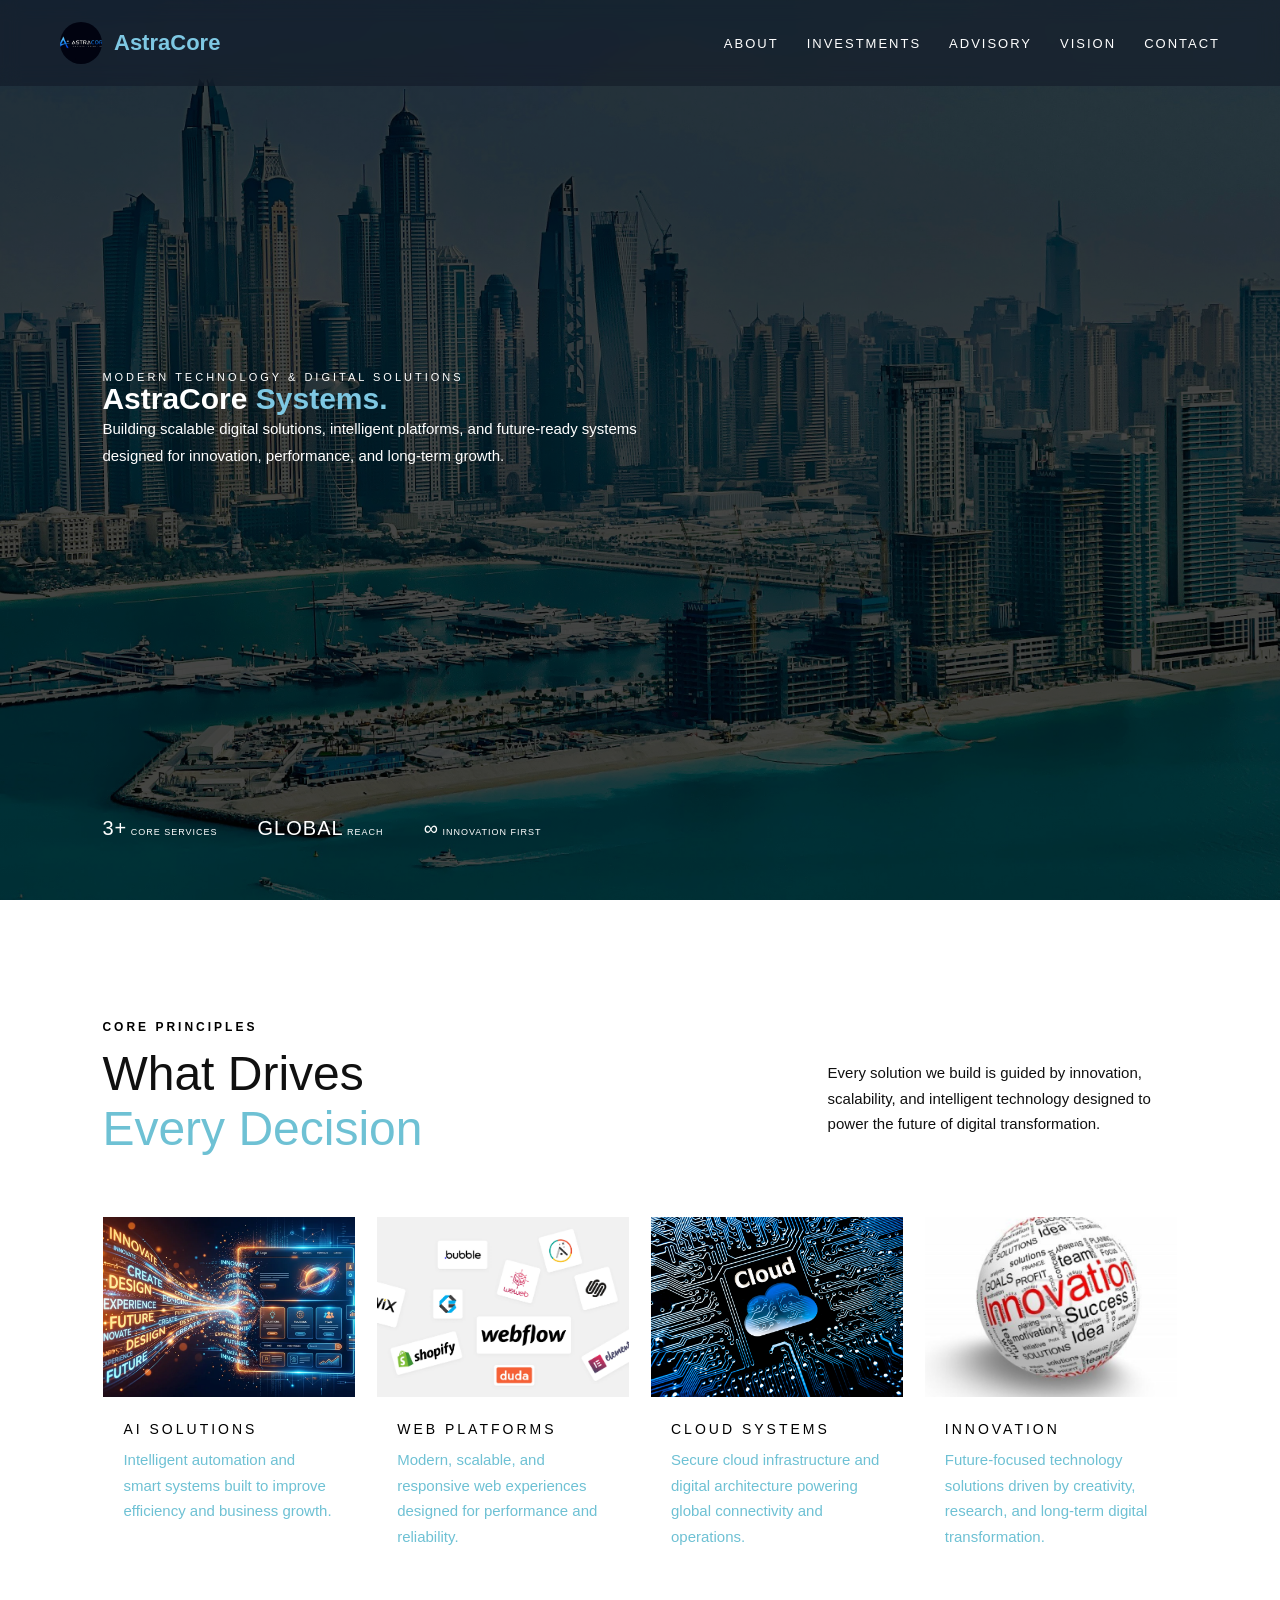
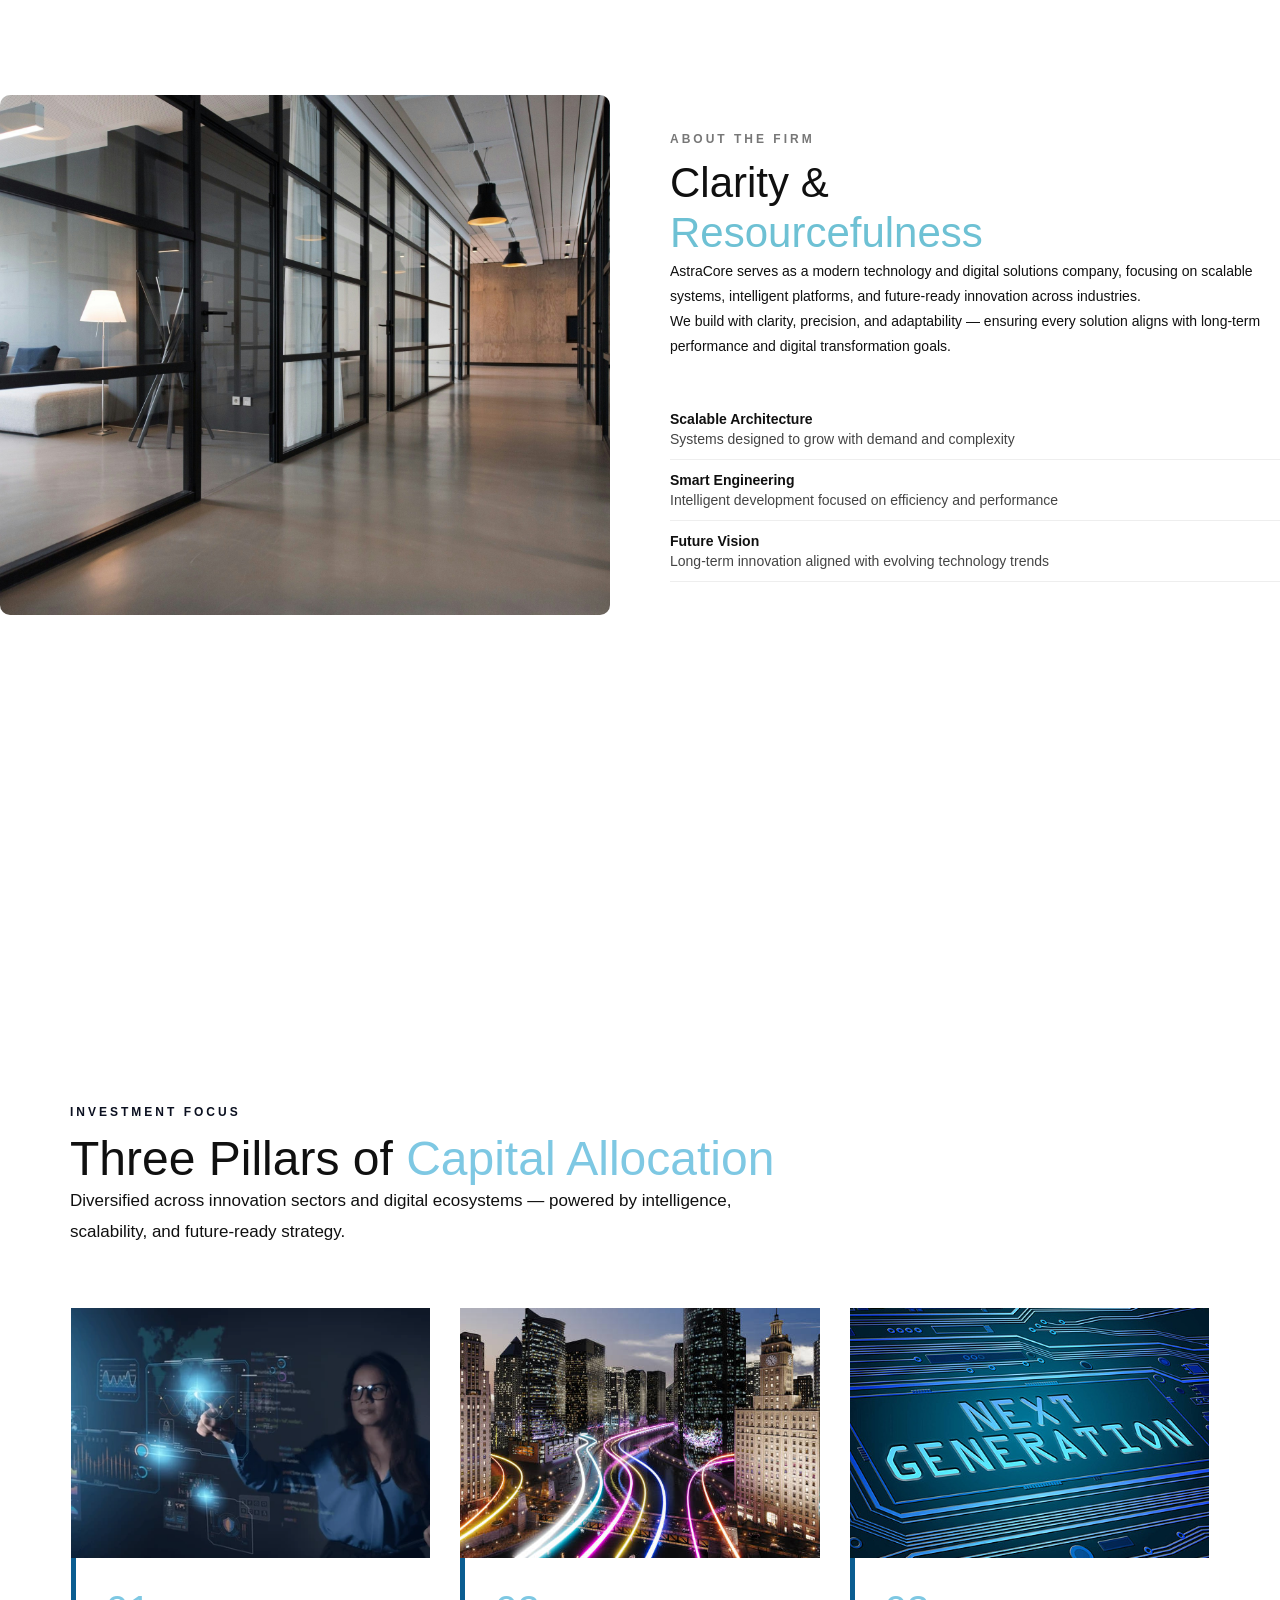
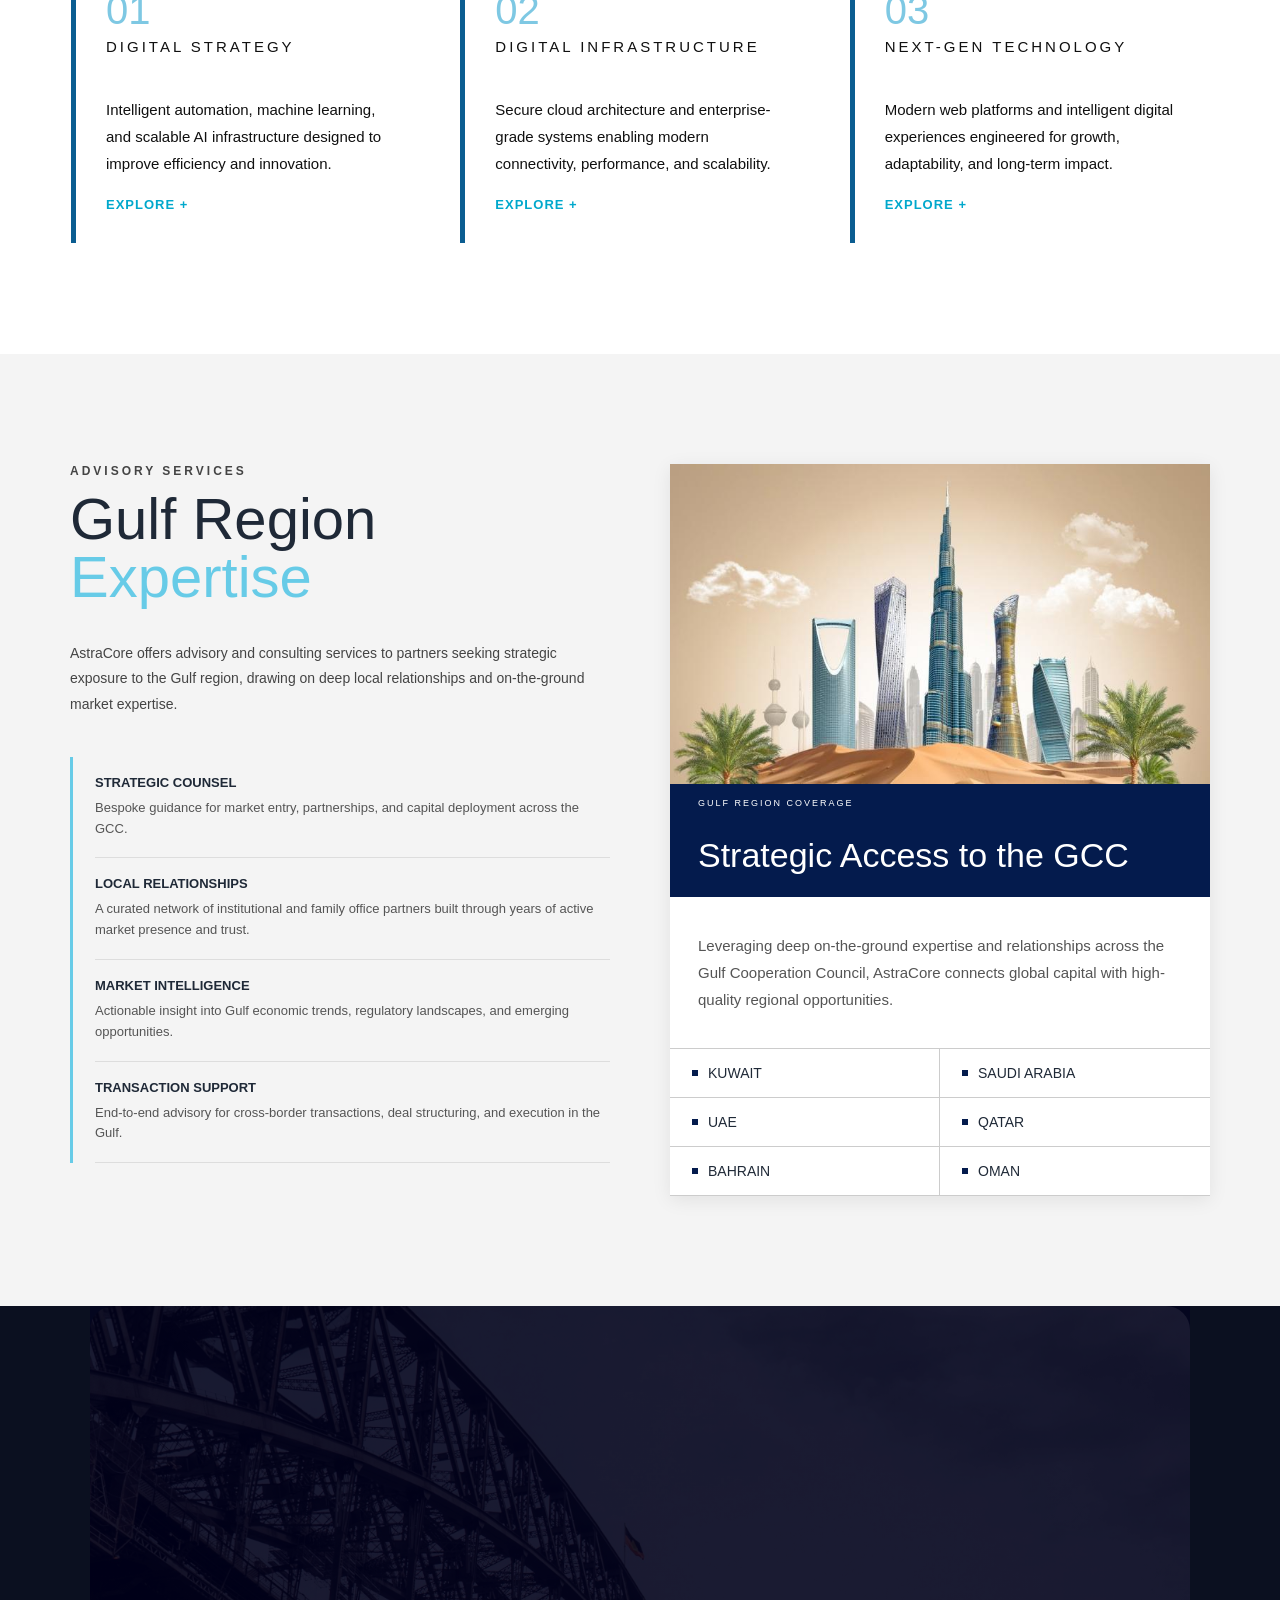
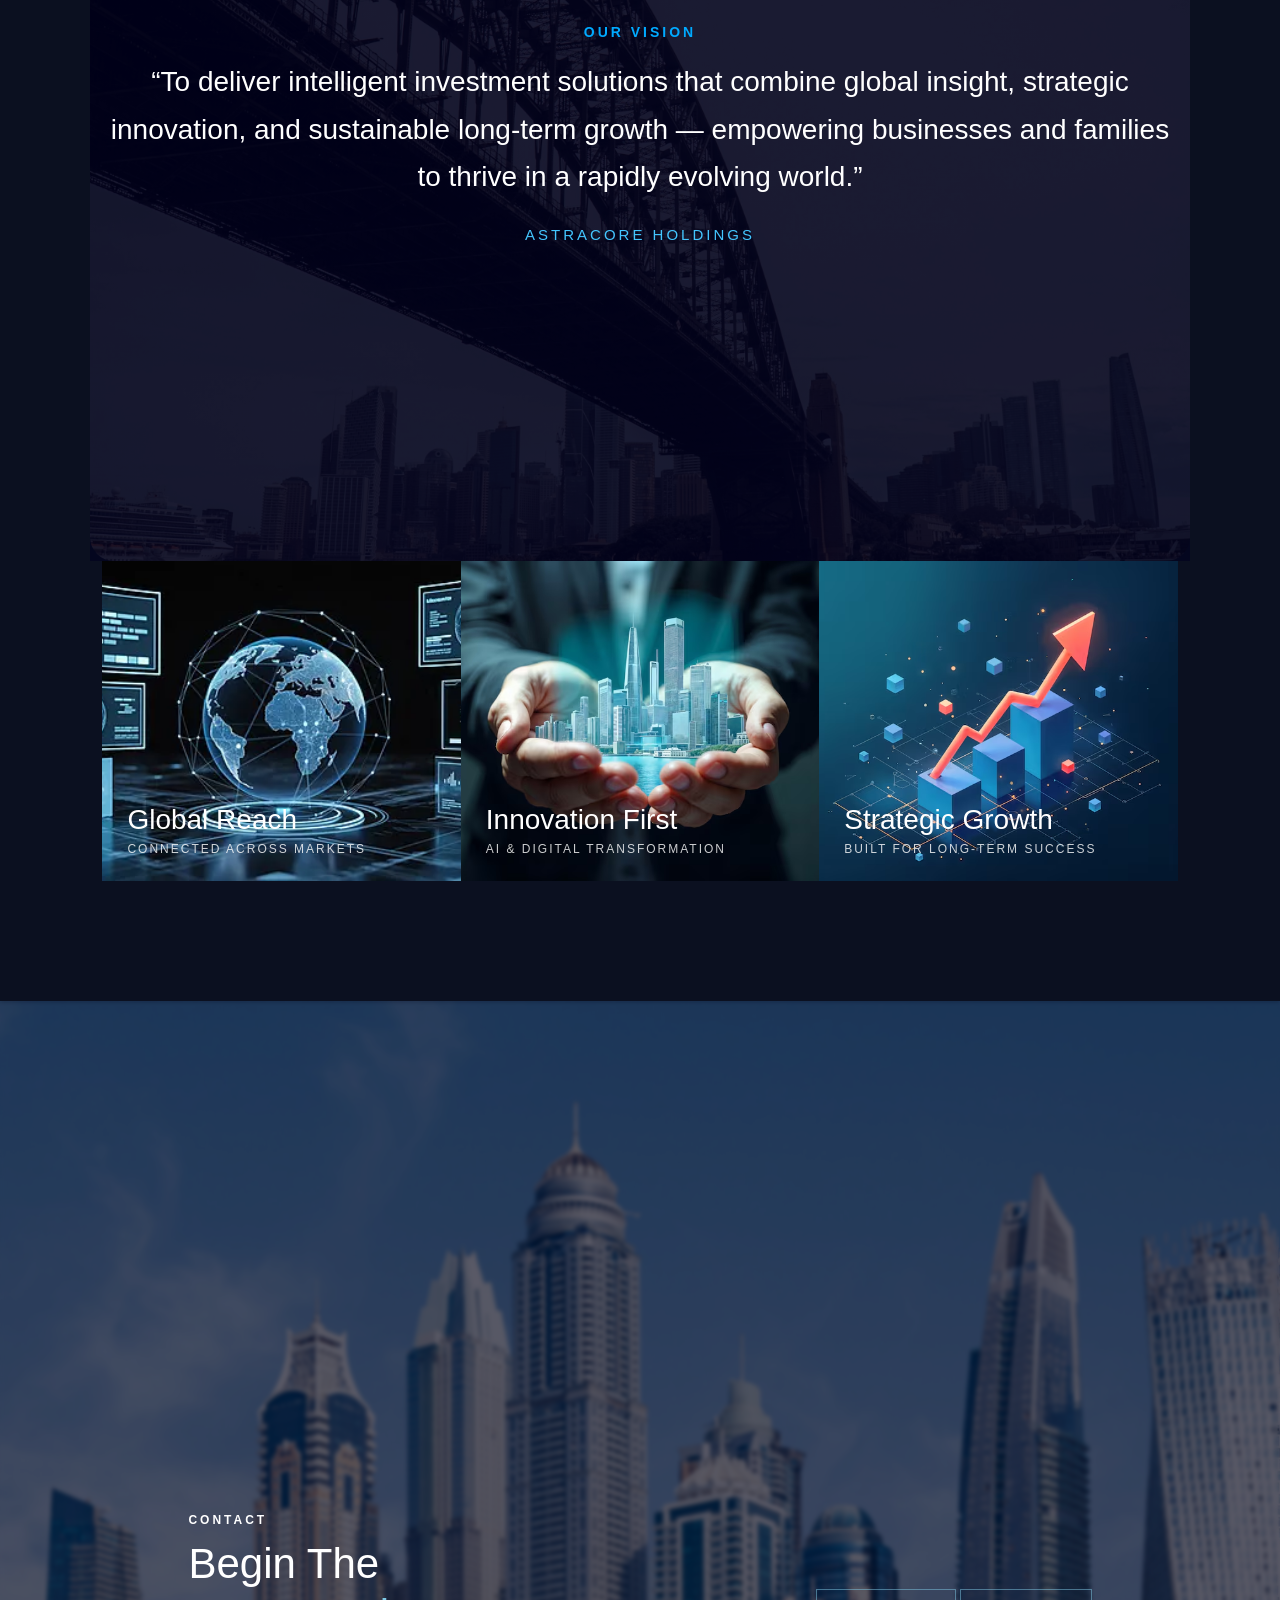
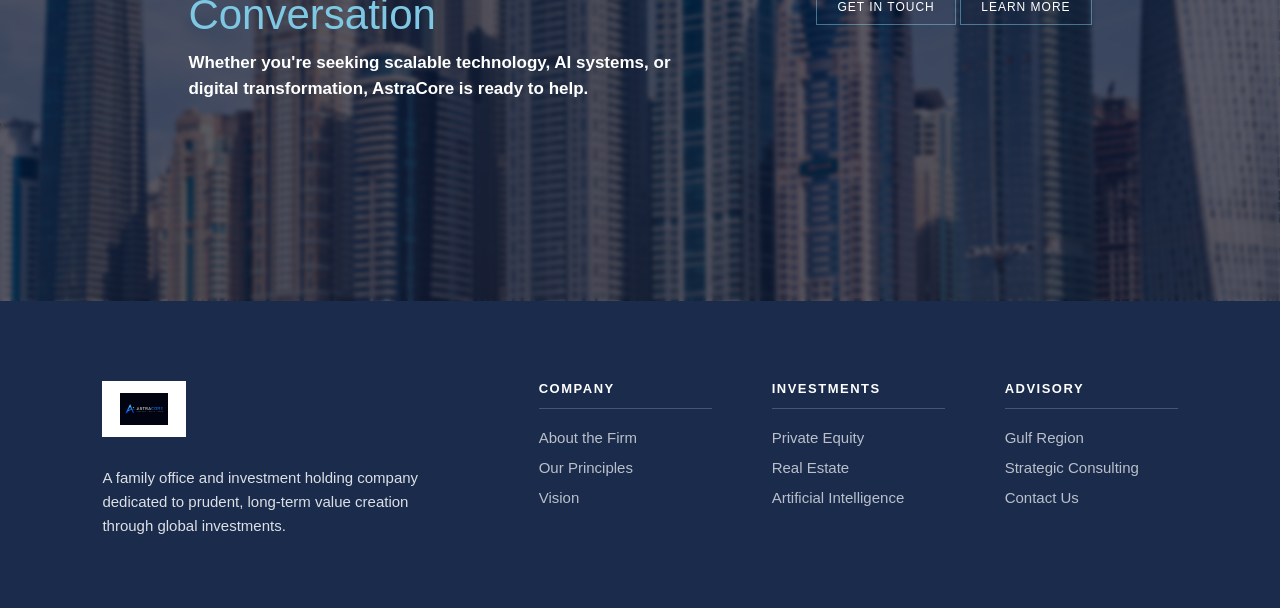
==== index.html @ cac4e07c "Updated website design and added cloud system image" ====
<!DOCTYPE html>
<html lang="en">

<head>
    <meta charset="UTF-8">
    <meta name="viewport" content="width=device-width,
    initial-scale=1.0">
    <link rel="icon" href="images/favicon.ico">
    <title>AstraCore-Corporate</title>
    <link rel="stylesheet" href="style.css">
</head>

<body>

    <!-- navbar -->
    <header id="navbar">
        <div class="logo-container">
            <img src="images/logo.jpeg" class="logo-img">
            <span class="logo-text">AstraCore</span>
        </div>

        <nav>
            <a href="#about">ABOUT</a>
            <a href="#investments">INVESTMENTS</a>
            <a href="#advisory">ADVISORY</a>
            <a href="#vision">VISION</a>
            <a href="#contact">CONTACT</a>
        </nav>
    </header>

    <!-- HERO SECTION -->
    <section id="home" class="section hero">

        <div class="overlay"></div>

        <div class="hero-content">

            <p class="tagline">
                MODERN TECHNOLOGY & DIGITAL SOLUTIONS
            </p>

            <h1 class="title">
                AstraCore <span>Systems.</span>
            </h1>

            <p class="subtitle">
                Building scalable digital solutions,
                intelligent platforms, and future-ready
                systems designed for innovation,
                performance, and long-term growth.
            </p>

        </div>

        <div class="hero-stats">

            <div>
                <span>3+</span>
                CORE SERVICES
            </div>

            <div>
                <span>GLOBAL</span>
                REACH
            </div>

            <div>
                <span>∞</span>
                INNOVATION FIRST
            </div>

        </div>

    </section>

    <!-- CORE PRINCIPLES SECTION -->

    <section id="principles" class="principles-section">

        <div class="principles-top">

            <div class="principles-heading">
                <p class="small-title">CORE PRINCIPLES</p>

                <h2>
                    What Drives <br>
                    <span>Every Decision</span>
                </h2>
            </div>

            <div class="principles-text">
                <p>
                    Every solution we build is guided by innovation,
                    scalability, and intelligent technology designed
                    to power the future of digital transformation.
                </p>
            </div>

        </div>

        <div class="principles-grid">

            <div class="principle-card">
                <img src="images/ai.webp" alt="AI SOLUTIONS">

                <h3>AI SOLUTIONS</h3>

                <p>
                    Intelligent automation and smart systems
                    built to improve efficiency and business growth.
                </p>
            </div>

            <div class="principle-card">
                <img src="images/platforms.webp" alt="WEB PLATFORMS">

                <h3>WEB PLATFORMS</h3>

                <p>
                    Modern, scalable, and responsive web experiences
                    designed for performance and reliability.
                </p>
            </div>

            <div class="principle-card">
                <img src="images/cloudsystem.png" alt="CLOUD SYSTEMS">

                <h3>CLOUD SYSTEMS</h3>

                <p>
                    Secure cloud infrastructure and digital architecture
                    powering global connectivity and operations.
                </p>
            </div>

            <div class="principle-card">
                <img src="images/innovation.jpg" alt="INNOVATION">

                <h3>INNOVATION</h3>

                <p>
                    Future-focused technology solutions driven by creativity,
                    research, and long-term digital transformation.
                </p>
            </div>
        </div>
    </section>

    <!-- ABOUT SECTION  -->

    <section id="about" class="about-section">

        <div class="about-container">

            <!-- LEFT IMAGE -->
            <div class="about-image">
                <img src="images/firm.jpg" alt="About AstraCore">
            </div>

            <!-- RIGHT CONTENT -->
            <div class="about-content">

                <p class="small-title">ABOUT THE FIRM</p>

                <h2>
                    Clarity & <br>
                    <span>Resourcefulness</span>
                </h2>

                <p class="description">
                    AstraCore serves as a modern technology and digital solutions company,
                    focusing on scalable systems, intelligent platforms, and future-ready
                    innovation across industries.
                </p>

                <p class="description">
                    We build with clarity, precision, and adaptability — ensuring every
                    solution aligns with long-term performance and digital transformation goals.
                </p>

                <div class="points">

                    <p>
                        <strong>Scalable Architecture</strong>
                        Systems designed to grow with demand and complexity
                    </p>

                    <p>
                        <strong>Smart Engineering</strong>
                        Intelligent development focused on efficiency and performance
                    </p>

                    <p>
                        <strong>Future Vision</strong>
                        Long-term innovation aligned with evolving technology trends
                    </p>

                </div>

            </div>

        </div>

    </section>

    <!-- INVESTMENTS SECTION -->
    <section id="investments" class="investments-section">

        <div class="investments-header">

            <p class="small-title">INVESTMENT FOCUS</p>

            <h2>
                Three Pillars of
                <span>Capital Allocation</span>
            </h2>

            <p class="investments-subtitle">
                Diversified across innovation sectors and digital ecosystems —
                powered by intelligence, scalability, and future-ready strategy.
            </p>

        </div>

        <div class="investments-grid">

            <!-- CARD 1 -->
            <div class="investment-card">

                <img src="images/digital strategy.webp" alt="digital strategy">

                <div class="investment-info">

                    <span class="investment-number">01</span>

                    <p class="card-label">DIGITAL STRATEGY</p>

                    <h3>AI SYSTEMS</h3>

                    <p>
                        Intelligent automation, machine learning,
                        and scalable AI infrastructure designed
                        to improve efficiency and innovation.
                    </p>

                    <a href="#">EXPLORE +</a>

                </div>

            </div>

            <!-- CARD 2 -->
            <div class="investment-card">

                <img src="images/digital infrastructure.jpg" alt="digital infrastructure">

                <div class="investment-info">

                    <span class="investment-number">02</span>

                    <p class="card-label">DIGITAL INFRASTRUCTURE</p>

                    <h3>CLOUD PLATFORMS</h3>

                    <p>
                        Secure cloud architecture and enterprise-grade
                        systems enabling modern connectivity,
                        performance, and scalability.
                    </p>

                    <a href="#">EXPLORE +</a>

                </div>

            </div>

            <!-- CARD 3 -->
            <div class="investment-card">

                <img src="images/next-gen.jpg" alt="next-gen technology">

                <div class="investment-info">

                    <span class="investment-number">03</span>

                    <p class="card-label">NEXT-GEN TECHNOLOGY</p>

                    <h3>SMART WEB SOLUTIONS</h3>

                    <p>
                        Modern web platforms and intelligent digital
                        experiences engineered for growth,
                        adaptability, and long-term impact.
                    </p>

                    <a href="#">EXPLORE +</a>

                </div>

            </div>

        </div>

    </section>

    <!-- advisory section -->
    <section id="advisory" class="advisory-section">

        <div class="advisory-container">

            <!-- LEFT SIDE -->
            <div class="advisory-left">

                <p class="small-title">ADVISORY SERVICES</p>

                <h2>
                    Gulf Region <br>
                    <span>Expertise</span>
                </h2>

                <p class="advisory-desc">
                    AstraCore offers advisory and consulting services to partners
                    seeking strategic exposure to the Gulf region, drawing on
                    deep local relationships and on-the-ground market expertise.
                </p>

                <div class="advisory-points">

                    <div class="point">
                        <h4>STRATEGIC COUNSEL</h4>
                        <p>
                            Bespoke guidance for market entry,
                            partnerships, and capital deployment
                            across the GCC.
                        </p>
                    </div>

                    <div class="point">
                        <h4>LOCAL RELATIONSHIPS</h4>
                        <p>
                            A curated network of institutional and
                            family office partners built through years
                            of active market presence and trust.
                        </p>
                    </div>

                    <div class="point">
                        <h4>MARKET INTELLIGENCE</h4>
                        <p>
                            Actionable insight into Gulf economic
                            trends, regulatory landscapes,
                            and emerging opportunities.
                        </p>
                    </div>

                    <div class="point">
                        <h4>TRANSACTION SUPPORT</h4>
                        <p>
                            End-to-end advisory for cross-border
                            transactions, deal structuring,
                            and execution in the Gulf.
                        </p>
                    </div>

                </div>

            </div>

            <!-- RIGHT SIDE -->
            <div class="advisory-right">

                <img src="images/gcc.jfif" alt="GCC Skyline">

                <div class="gcc-info">
                    <p class="gcc-small-title">GULF REGION COVERAGE</p>

                    <div class="gcc-top">
                        Strategic Access to the GCC
                    </div>

                    <div class="gcc-text">
                        Leveraging deep on-the-ground expertise and
                        relationships across the Gulf Cooperation Council,
                        AstraCore connects global capital with
                        high-quality regional opportunities.
                    </div>

                    <div class="gcc-grid">
                        <div>KUWAIT</div>
                        <div>SAUDI ARABIA</div>
                        <div>UAE</div>
                        <div>QATAR</div>
                        <div>BAHRAIN</div>
                        <div>OMAN</div>
                    </div>

                </div>

            </div>

        </div>

    </section>

    <!-- VISION SECTION -->
    <section id="vision" class="vision-section">

        <div class="vision-overlay"></div>

        <div class="vision-content">
            <p class="vision-title">OUR VISION</p>

            <h2 class="vision-text">
                “To deliver intelligent investment solutions that combine global insight,
                strategic innovation, and sustainable long-term growth — empowering
                businesses and families to thrive in a rapidly evolving world.”
            </h2>

            <p class="vision-brand">ASTRACORE HOLDINGS</p>
        </div>

        <div class="vision-cards">

            <div class="vision-card">
                <img src="images/globalintelligence.webp" alt="Global Intelligence">
                <h3>Global Reach</h3>
                <span>CONNECTED ACROSS MARKETS</span>
            </div>


            <div class="vision-card">
                <img src="images/innovation.avif" alt="Sustainable Value">
                <h3>Innovation First</h3>
                <span>AI & DIGITAL TRANSFORMATION</span>
            </div>


            <div class="vision-card">
                <img src="images/strategic.avif" alt="Regional Strength">
                <h3>Strategic Growth</h3>
                <span>BUILT FOR LONG-TERM SUCCESS</span>
            </div>
        </div>

    </section>

    <!-- contact section -->
    <section id="contact" class="contact-section">

        <div class="contact-row">

            <div class="contact-text">

                <p class="small-title">CONTACT</p>

                <h2>
                    Begin The <br>
                    <span>Conversation</span>
                </h2>

                <p class="contact-description">
                    Whether you're seeking scalable technology,
                    AI systems, or digital transformation,
                    AstraCore is ready to help.
                </p>

            </div>

            <div class="contact-buttons">

                <button>GET IN TOUCH</button>
                <button>LEARN MORE</button>

            </div>

        </div>

    </section>

    <footer class="site-footer">
        <div class="footer-container">

            <div class="footer-brand">
                <div class="footer-logo">
                    <img src="images/logo.jpeg" alt="AstraCore Holdings">
                </div>
                <p class="footer-desc">
                    A family office and investment holding company<br>
                    dedicated to prudent, long-term value creation<br>
                    through global investments.
                </p>
            </div>

            <div class="footer-links">
                <div class="footer-col">
                    <h4>COMPANY</h4>
                    <ul>
                        <li><a href="#about">About the Firm</a></li>
                        <li><a href="#principles">Our Principles</a></li>
                        <li><a href="#vision">Vision</a></li>
                    </ul>
                </div>

                <div class="footer-col">
                    <h4>INVESTMENTS</h4>
                    <ul>
                        <li><a href="#private-equity">Private Equity</a></li>
                        <li><a href="#real-estate">Real Estate</a></li>
                        <li><a href="#ai">Artificial Intelligence</a></li>
                    </ul>
                </div>

                <div class="footer-col">
                    <h4>ADVISORY</h4>
                    <ul>
                        <li><a href="#gulf">Gulf Region</a></li>
                        <li><a href="#consulting">Strategic Consulting</a></li>
                        <li><a href="#contact">Contact Us</a></li>
                    </ul>
                </div>
            </div>

        </div>
    </footer>
</body>

</html>
---- style.css ----
/* RESET */
* {
    margin: 0;
    padding: 0;
    box-sizing: border-box;
    font-family: Arial, sans-serif;
}

html {
    scroll-behavior: smooth;
}

body {
    background: #0b1020;
    color: white;
    overflow-x: hidden;
    font-family: sans-serif;
}

.small-title {
    font-size: 12px;
    letter-spacing: 3px;
    text-transform: uppercase;
    margin-bottom: 12px;
    font-weight: 600;
}

/* navbar */
#navbar {
    position: fixed;
    top: 0;
    left: 0;
    width: 100%;
    padding: 22px 60px;

    display: flex;
    justify-content: space-between;
    align-items: center;

    z-index: 1000;

    background: rgba(10, 15, 30, 0.4);
    backdrop-filter: blur(10px);
}

.logo-container {
    display: flex;
    align-items: center;
    gap: 12px;
}

.logo-img {
    width: 42px;
    height: 42px;
    object-fit: cover;
    border-radius: 50%;
}

.logo-text {
    font-size: 22px;
    font-weight: 700;
    color: #7ec8e3;
}

#navbar nav {
    display: flex;
    gap: 28px;
}

#navbar nav a {
    color: white;
    text-decoration: none;
    font-size: 13px;
    letter-spacing: 2px;
    transition: 0.3s ease;
}

#navbar nav a:hover {
    color: #7ec8e3;
}

/* SECTIONS */
.section {
    min-height: 100vh;
    display: flex;
    justify-content: center;
    align-items: center;
    padding: 80px 60px;
    scroll-margin-top: 120px;
}

/* HERO */
.hero {
    position: relative;
    min-height: 100vh;
    display: flex;
    flex-direction: column;
    justify-content: center;
    align-items: flex-start;
    padding: 0 8%;
    background:
        linear-gradient(rgba(0, 0, 0, .65), rgba(0, 0, 0, .65)),
        url("images/back.jpeg");

    background-size: cover;
    background-position: center;

    overflow: hidden;
}

.overlay {
    position: absolute;
    inset: 0;
    background: rgba(0, 0, 0, 0.2);
}

.hero-content,
.hero-stats {
    position: relative;
    z-index: 2;
}

.hero-content {
    max-width: 720px;
    margin-bottom: 60px;
}

.tagline {
    font-size: 11px;
    letter-spacing: 3px;
}

.title {
    font-size: 30px;
    line-height: 1.05;
    font-weight: 600;
}


.title span {
    color: #7ec8e3;
}

.subtitle {
    font-size: 15px;
    line-height: 1.8;
    max-width: 560px;
}

.hero-stats {
    display: flex;
    gap: 40px;
    margin-top: 40px;
    position: absolute;
    bottom: 60px;
    left: 8%;
}

.hero-stats div {
    font-size: 9px;
    letter-spacing: 1px;
}

.hero-stats span {
    font-size: 20px;
}

/* FADE ANIMATION */
.hidden {
    opacity: 0;
    transform: translateY(50px);
    transition: all 0.6s ease;
}

.show {
    opacity: 1;
    transform: translateY(0);
}

/* principle section */

.principles-section {
    background: white;
    padding: 120px 8%;
}

.principles-top {
    display: flex;
    justify-content: space-between;
    align-items: flex-start;
    gap: 40px;
    margin-bottom: 60px;
    flex-wrap: wrap;
}

.principles-heading h2 {
    font-size: 48px;
    font-weight: lighter;
    color: rgb(16, 16, 16);
}

.principles-heading span {
    color: #6ec1d4;
    font-weight: lighter;
}

.principles-text {
    max-width: 350px;
    margin-top: 40px;
    color: rgb(16, 16, 16);
}

.principles-text p {
    font-size: 15px;
    line-height: 1.7;
}

.principles-section .small-title {
    color: black;
}

/* GRID */

.principles-grid {
    display: grid;
    grid-template-columns: repeat(4, 1fr);
    gap: 20px;
}

/* CARDS */

.principle-card {
    background: rgba(255, 255, 255, 0.04);
    border: 1px solid rgba(255, 255, 255, 0.08);

    overflow: hidden;

    transition: 0.4s ease;
}

.principle-card:hover {
    transform: translateY(-10px);
    box-shadow: 0 10px 40px rgba(0, 0, 0, 0.3);
}

.principle-card img {
    width: 100%;
    height: 180px;
    object-fit: cover;
}

.principle-card h3 {
    font-size: 14px;
    letter-spacing: 3px;
    color: black;
    margin: 20px 20px 10px;
    font-weight: lighter;
}

.principle-card p {
    font-size: 15px;
    line-height: 1.7;
    color: #6ec1d4;
    ;
    margin: 0 20px 25px;
    font-weight: lighter;
}

/* RESPONSIVE */

@media (max-width: 992px) {

    .principles-grid {
        grid-template-columns: repeat(2, 1fr);
    }

    .principles-heading h2 {
        font-size: 50px;
    }
}

@media (max-width: 600px) {

    .principles-grid {
        grid-template-columns: 1fr;
    }

    .principles-heading h2 {
        font-size: 38px;
    }

    .principles-text {
        margin-top: 10px;
    }
}

/* about section */
#about {
    min-height: 100vh;
    scroll-margin-top: 120px;
}

.about-section .small-title {
    color: #777;
}

.about-section {
    background: white;
}

.about-container {
    display: flex;
    gap: 60px;
    align-items: center;
}

.about-content h2,
.points strong {
    color: rgb(16, 16, 16);
    font-weight: lighter;
}

.points {
    margin-top: 40px;
    /* increase/decrease this value */
}

.description,
.points p {
    color: #cbd5e1;
}

/* LEFT IMAGE */
.about-image {
    flex: 1;
}

.about-image img {
    width: 100%;
    height: 520px;
    object-fit: cover;
    border-radius: 10px;
}

/* RIGHT CONTENT */
.about-content {
    flex: 1;
}

.about-content h2 {
    font-size: 42px;
    font-weight: 300;
    line-height: 1.2;
}

.about-content h2 span {
    color: #6ec1d4;
    ;
    /* matching modern blue tone */
}

.description {
    font-size: 14px;
    line-height: 1.8;
    color: rgb(16, 16, 16);
}

.points p {
    font-size: 14px;
    padding: 12px 0;
    border-bottom: 1px solid #eee;
    color: #444;
}

.points strong {
    display: block;
    color: rgb(16, 16, 16);
    margin-bottom: 4px;
    font-weight: bolder;
}

/* RESPONSIVE */
@media (max-width: 900px) {
    .about-container {
        flex-direction: column;
    }

    .about-image img {
        height: 350px;
    }
}

/* INVESTMENTS SECTION */


.investments-section {
    padding: 110px 70px;
    background: white;
}

.investments-section .small-title {
    color: #0b1020;
}

.investments-header {
    margin-bottom: 60px;
}

.investments-header h2 {
    font-size: 48px;
    font-weight: lighter;
    color: rgb(16, 16, 16);
}

.investments-header h2 span {
    color: #7ec8e3;
}

.investments-subtitle {
    max-width: 720px;
    color: rgb(16, 16, 16);
    font-size: 17px;
    line-height: 1.8;
    font-weight: lighter;
}

.investments-grid {
    display: grid;
    grid-template-columns: repeat(3, 1fr);
    gap: 28px;
}

.investment-card {
    background: rgba(255, 255, 255, 0.04);

    border: 1px solid rgba(255, 255, 255, 0.08);

    overflow: hidden;

    transition: 0.4s ease;
}

.investment-card:hover {
    transform: translateY(-10px);
}

.investment-card img {
    width: 100%;
    height: 250px;
    object-fit: cover;
    display: block;
}

.investment-info {
    padding: 30px;
    border-left: 5px solid #0b5d91;
}

.investment-number {
    font-size: 40px;
    font-weight: 300;
    color: #7ec8e3;
}

.card-label {
    font-size: 11px;
    letter-spacing: 3px;
    color: rgb(16, 16, 16);
    margin-bottom: 10px;
}

.investment-info h3 {
    font-size: 22px;
    font-weight: 400;
}

.investment-info p {
    color: rgb(16, 16, 16);
    ;
    line-height: 1.8;
    font-size: 15px;
}

.investment-info a {
    display: inline-block;
    margin-top: 20px;
    text-decoration: none;
    color: #00a8cc;
    font-size: 13px;
    font-weight: 600;
    letter-spacing: 1px;
}

/* RESPONSIVE */

@media (max-width: 992px) {

    .investments-grid {
        grid-template-columns: 1fr;
    }

    .investments-section {
        padding: 80px 25px;
    }

    .investments-header h2 {
        font-size: 42px;
    }
}

/* VISION SECTION */
.vision-section {
    position: relative;
    padding: 0;
    color: #fff;
    text-align: center;
    overflow: hidden;
    background: #0b1020;
}

.vision-content {
    position: relative;
    height: 95vh;
    display: flex;
    flex-direction: column;
    justify-content: center;
    align-items: center;
    text-align: center;
    color: white;
    max-width: 1100px;
    margin: auto;
    padding: 0 20px;
    border-radius: 24px;

    background:
        linear-gradient(rgba(0, 0, 20, 0.65), rgba(0, 0, 20, 0.65)),
        url('images/bridge.jpg') center/cover no-repeat;

    z-index: 2;
}

.vision-content p,
.vision-content h2 {
    position: relative;
    z-index: 2;
}

.vision-content::before {
    content: "";
    position: absolute;
    inset: 0;
    background: rgba(0, 0, 30, 0.6);
}

.vision-title {
    font-size: 14px;
    letter-spacing: 3px;
    color: #00aaff;
    margin-bottom: 18px;
    font-weight: 600;
}

.vision-text {
    font-size: 28px;
    line-height: 1.7;
    font-weight: 300;
}

.vision-brand {
    margin-top: 25px;
    font-size: 15px;
    letter-spacing: 3px;
    color: #44c6ff;
}

/* CARDS */
.vision-cards {
    margin: 0;
    display: grid;
    grid-template-columns: repeat(3, 1fr);
    gap: 0;
    position: relative;
    z-index: 2;
    padding: 0 8% 120px;
    /* pushes cards lower inside section */
}

.vision-card {
    background: rgba(255, 255, 255, 0.10);
    padding: 0;
    backdrop-filter: blur(6px);
    transition: 0.3s ease;
    overflow: hidden;
    position: relative;
}

.vision-card:hover {
    background: rgba(255, 255, 255, 0.18);
    transform: translateY(-6px);
}

.vision-card img {
    width: 100%;
    height: 320px;
    object-fit: cover;
    display: block;
}

.vision-card h3 {
    position: absolute;
    bottom: 45px;
    left: 25px;
    margin: 0;
    font-size: 28px;
    font-weight: 300;
    color: white;
}

.vision-card span {
    position: absolute;
    bottom: 25px;
    left: 25px;
    font-size: 12px;
    letter-spacing: 2px;
    color: rgba(255, 255, 255, 0.8);
}

/* ADVISORY SECTION */
.advisory-section {
    background: #f4f4f4;
    padding: 110px 70px;
    color: #111;
}


.advisory-container {
    display: flex;
    justify-content: space-between;
    align-items: flex-start;
    gap: 60px;
}

/* LEFT */
.advisory-left {
    width: 48%;
}

.advisory-section .small-title {
    color: #444;
}

.advisory-left h2 {
    font-size: 58px;
    line-height: 1;
    font-weight: 300;
    margin-bottom: 35px;
    color: #1f2937;
}

.advisory-left h2 span {
    color: #67cbe7;
    font-weight: 300;
}

.advisory-desc {
    font-size: 14px;
    line-height: 1.8;
    color: #444;
    margin-bottom: 40px;
    max-width: 560px;
}

.advisory-points {
    border-left: 3px solid #67cbe7;
    padding-left: 22px;
}

.point {
    padding: 18px 0;
    border-bottom: 1px solid #ddd;
}

.point h4 {
    font-size: 13px;
    margin-bottom: 8px;
    color: #1f2937;
}

.point p {
    font-size: 13px;
    line-height: 1.6;
    color: #555;
}

/* RIGHT */
.advisory-right {
    width: 48%;
    background: white;
    box-shadow: 0 4px 18px rgba(0, 0, 0, 0.08);
}

.advisory-right img {
    width: 100%;
    height: 320px;
    object-fit: cover;
    display: block;
}

.gcc-small-title {
    font-size: 9px;
    letter-spacing: 2px;
    color: white;
    padding: 14px 28px 6px;
    text-transform: uppercase;
    background: #041b4d;
}

/* GCC BOX */
.gcc-top {
    background: #041b4d;
    color: white;
    padding: 22px 28px;
    font-size: 34px;
    font-weight: 300;
}

.gcc-text {
    padding: 35px 28px;
    font-size: 15px;
    line-height: 1.8;
    color: #555;
}

.gcc-grid {
    display: grid;
    grid-template-columns: 1fr 1fr;
    border-top: 1px solid #ccc;
}

.gcc-grid div {
    padding: 16px 22px;
    border-right: 1px solid #ccc;
    border-bottom: 1px solid #ccc;
    font-size: 14px;
    font-weight: 500;
    color: #1f2937;

    display: flex;
    align-items: center;
    gap: 10px;
}

.gcc-grid div:nth-child(2n) {
    border-right: none;
}

.gcc-grid div::before {
    content: "";
    width: 6px;
    height: 6px;
    background: #041b4d;
    display: inline-block;
}

/* contact */
.contact-section .small-title {
    color: white;
}

.contact-section {
    position: relative;

    min-height: 100vh;

    display: flex;
    align-items: flex-end;
    justify-content: center;

    padding: 0 8% 80px;

    background: url("images/contact.jpeg") center/cover no-repeat;
}

.contact-section::before {
    content: "";
    position: absolute;
    inset: 0;
    backdrop-filter: blur(2px);

    /* full dim like professional landing pages */
    background:
        linear-gradient(rgba(0, 0, 20, 0.65), rgba(0, 0, 20, 0.65));
    z-index: 1;
}

.contact-text h2 {
    font-size: 42px;
    font-weight: 300;
    line-height: 1.2;
    margin: 10px 0;
    color: #ffffff;
}

.contact-text h2 span {
    color: #7ec8e3;
    font-weight: 500;
}

/* paragraph */
.contact-description {
    font-size: 17px;
    color: white;
    margin-top: 10px;
    max-width: 500px;
    line-height: 1.5;
    font-weight: bolder;
}

.contact-row {
    position: relative;
    z-index: 2;

    display: flex;
    justify-content: space-between;
    align-items: center;
    gap: 40px;
    flex-wrap: wrap;

    width: 100%;
    padding: 120px 8%;
    box-sizing: border-box;
}

.contact-text {
    text-align: left;
    max-width: 650px;
}

.contact-buttons button {
    padding: 10px 20px;
    background: transparent;
    border: 1px solid rgba(126, 200, 227, 0.5);
    color: white;
    cursor: pointer;
    transition: 0.3s ease;
    font-size: 12px;
    letter-spacing: 1px;
}

.contact-buttons button:hover {
    background: #7ec8e3;
    color: #0b1020;
}

/* footer */
.site-footer {
    background: #1A2B4C;
    /* Dark navy from screenshot */
    color: #fff;
    padding: 80px 0 70px;
}

.footer-container {
    max-width: 1400px;
    margin: 0 auto;
    padding: 0 8%;
    display: flex;
    justify-content: space-between;
    align-items: flex-start;
    gap: 60px;
}

.footer-brand {
    flex: 0 0 35%;
}

.footer-logo {
    background: #fff;
    display: inline-block;
    padding: 12px 18px;
    margin-bottom: 25px;
}

.footer-logo img {
    height: 32px;
    width: auto;
    display: block;
}

.footer-desc {
    font-size: 15px;
    line-height: 1.6;
    color: rgba(255, 255, 255, 0.85);
    margin: 0;
}

.footer-links {
    flex: 1;
    display: grid;
    grid-template-columns: repeat(3, 1fr);
    gap: 60px;
}

.footer-col h4 {
    font-size: 13px;
    letter-spacing: 1.5px;
    font-weight: 600;
    margin: 0 0 20px;
    padding-bottom: 12px;
    border-bottom: 1px solid rgba(255, 255, 255, 0.2);
    color: #fff;
}

.footer-col ul {
    list-style: none;
    padding: 0;
    margin: 0;
}

.footer-col ul li {
    margin-bottom: 12px;
}

.footer-col ul li a {
    color: rgba(255, 255, 255, 0.7);
    text-decoration: none;
    font-size: 15px;
    transition: color 0.2s ease;
}

.footer-col ul li a:hover {
    color: #4A9FD8;
    /* Light blue hover from earlier sections */
}

/* Tablet */
@media (max-width: 1024px) {
    .footer-container {
        flex-direction: column;
        gap: 50px;
    }

    .footer-brand {
        flex: 1;
    }

    .footer-links {
        width: 100%;
        gap: 40px;
    }
}

/* Mobile */
@media (max-width: 768px) {
    .site-footer {
        padding: 60px 0 50px;
    }

    .footer-container {
        padding: 0 6%;
    }

    .footer-links {
        grid-template-columns: 1fr;
        gap: 35px;
    }

    .footer-col h4 {
        margin-bottom: 15px;
    }
}

/* responsive */
@media (max-width: 900px) {

    #navbar {
        padding: 20px;
        flex-direction: column;
        gap: 20px;
    }

    #navbar nav {
        flex-wrap: wrap;
        justify-content: center;
    }

    .title {
        font-size: 58px;
    }

    .hero-stats {
        position: relative;
        left: 0;
        bottom: 0;
        margin-top: 50px;
        flex-wrap: wrap;
    }

    .principles-grid,
    .investments-grid,
    .vision-cards,
    .advisory-right {
        grid-template-columns: 1fr;
    }

    .about-container,
    .advisory-container {
        flex-direction: column;
    }

    .contact-content h2,
    .advisory-left h2,
    .investments-header h2,
    .principles-heading h2 {
        font-size: 42px;
    }

    .vision-text {
        font-size: 28px;
    }

    .footer {
        flex-direction: column;
        gap: 15px;
    }
}
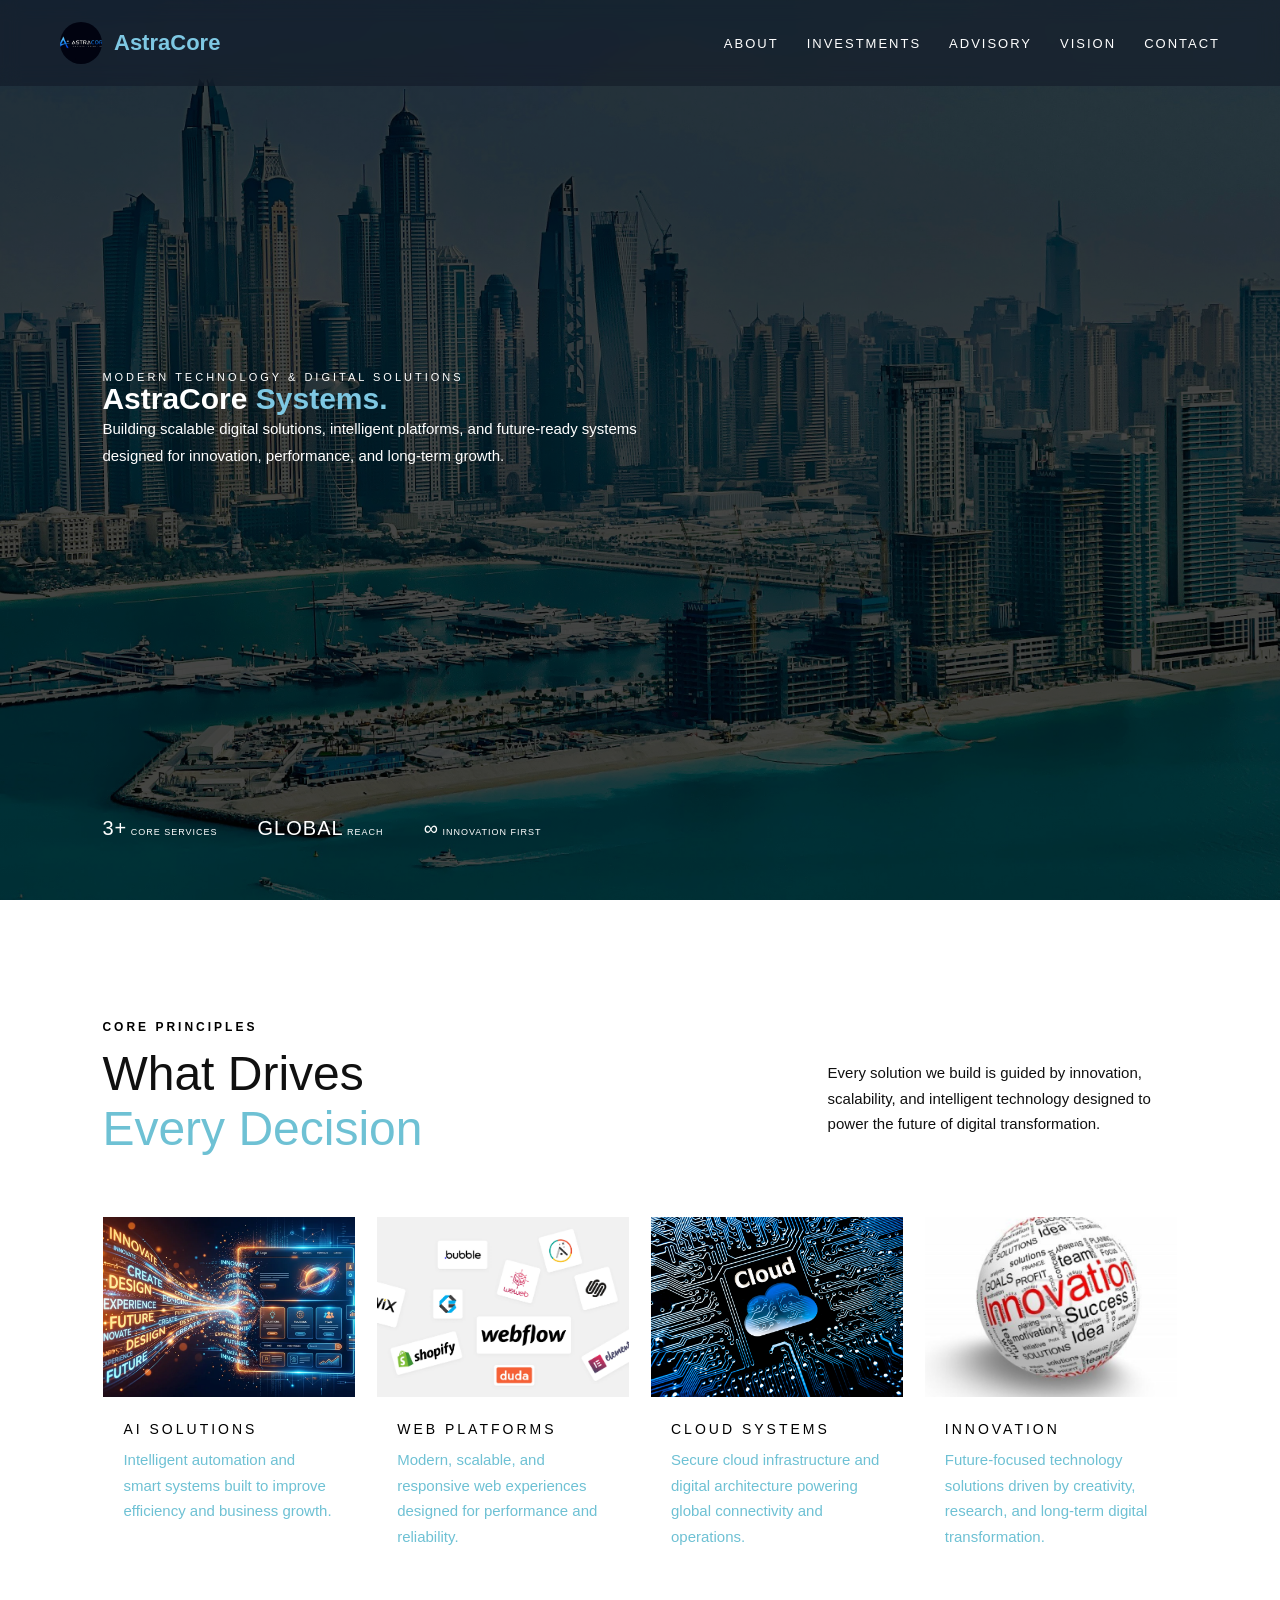
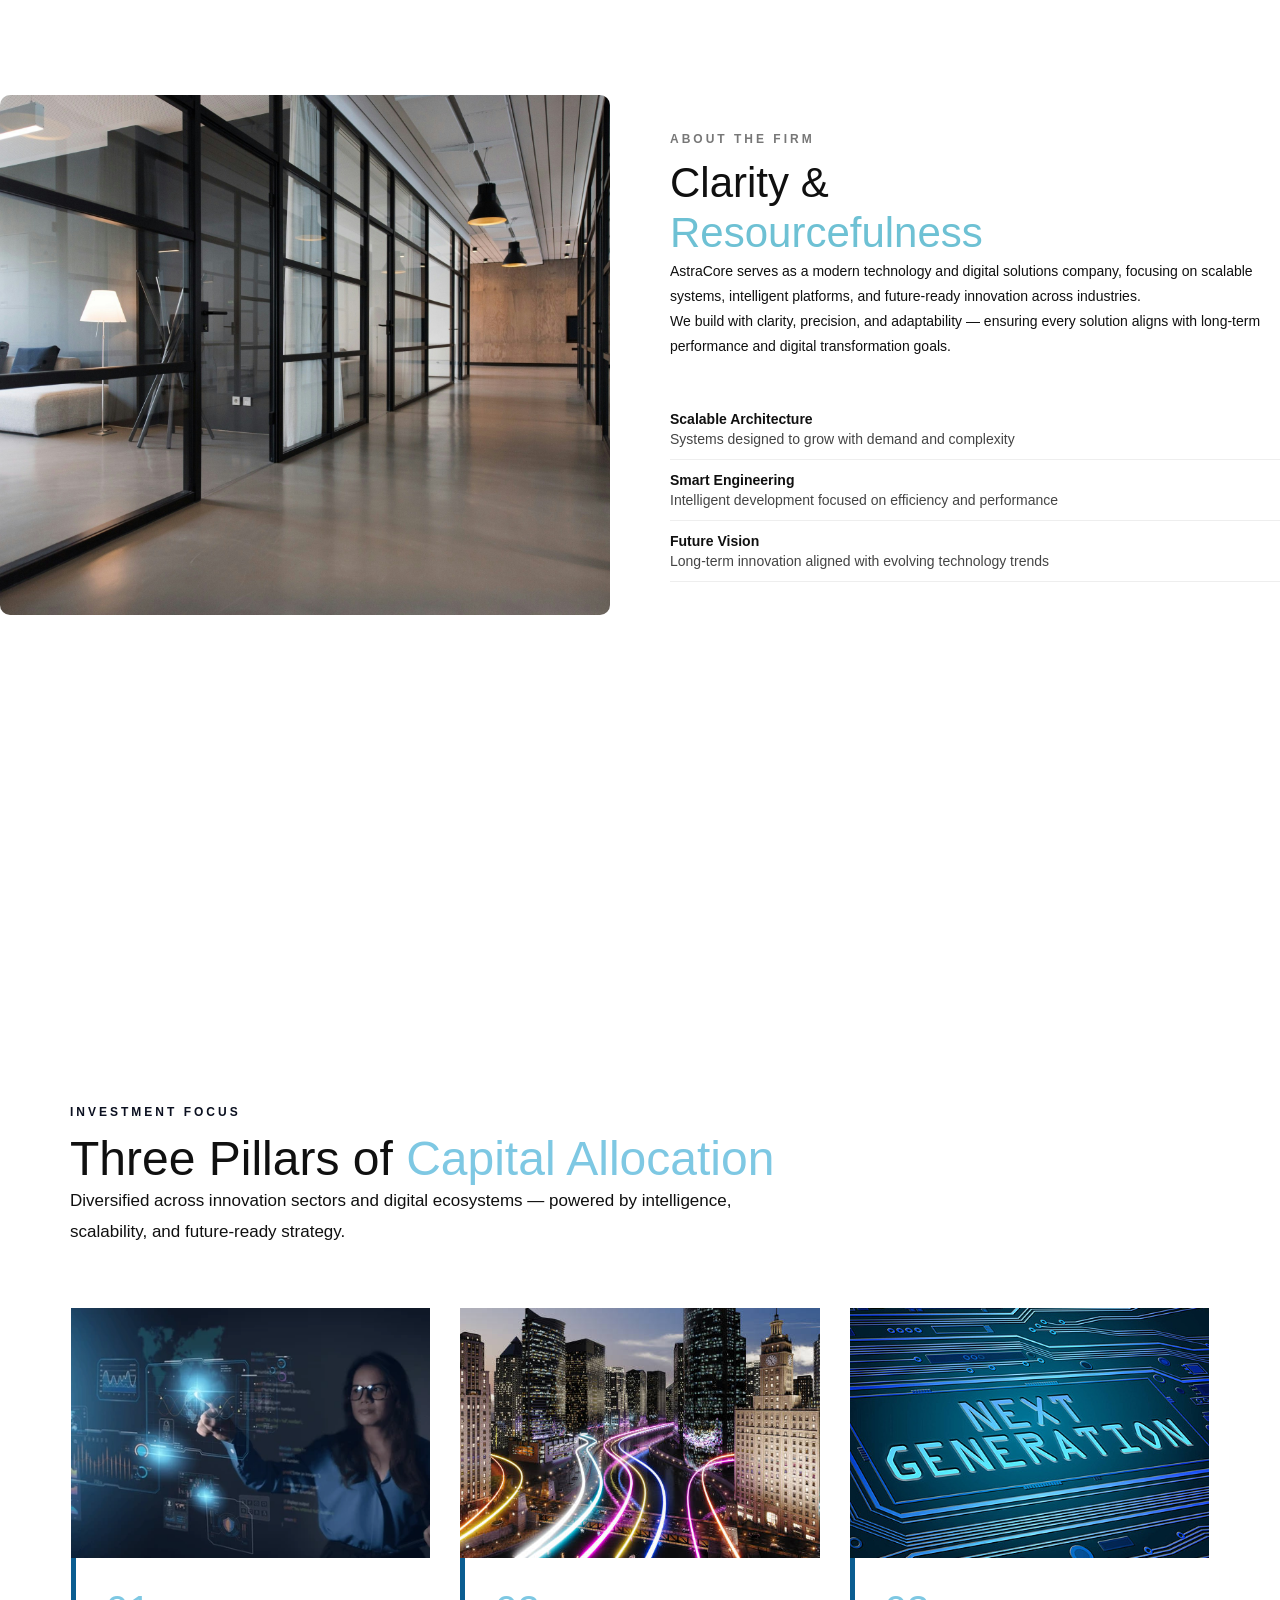
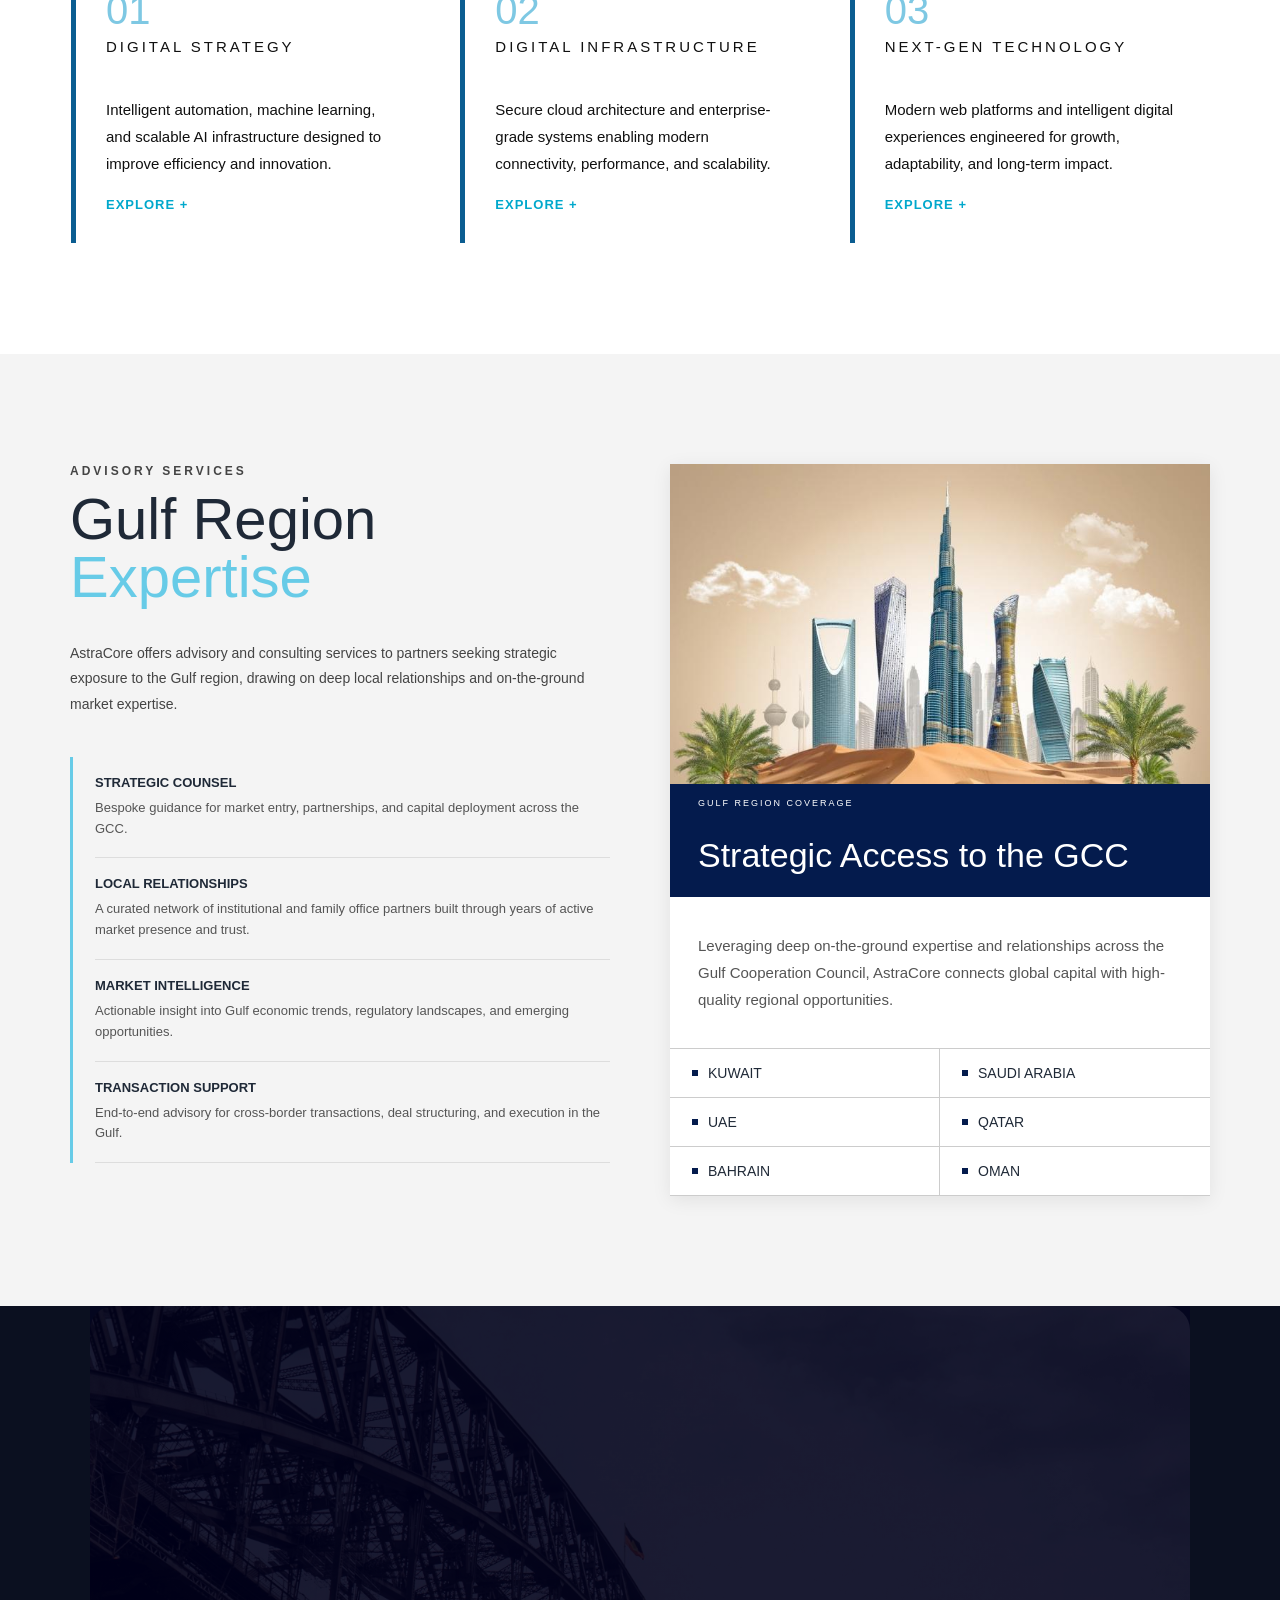
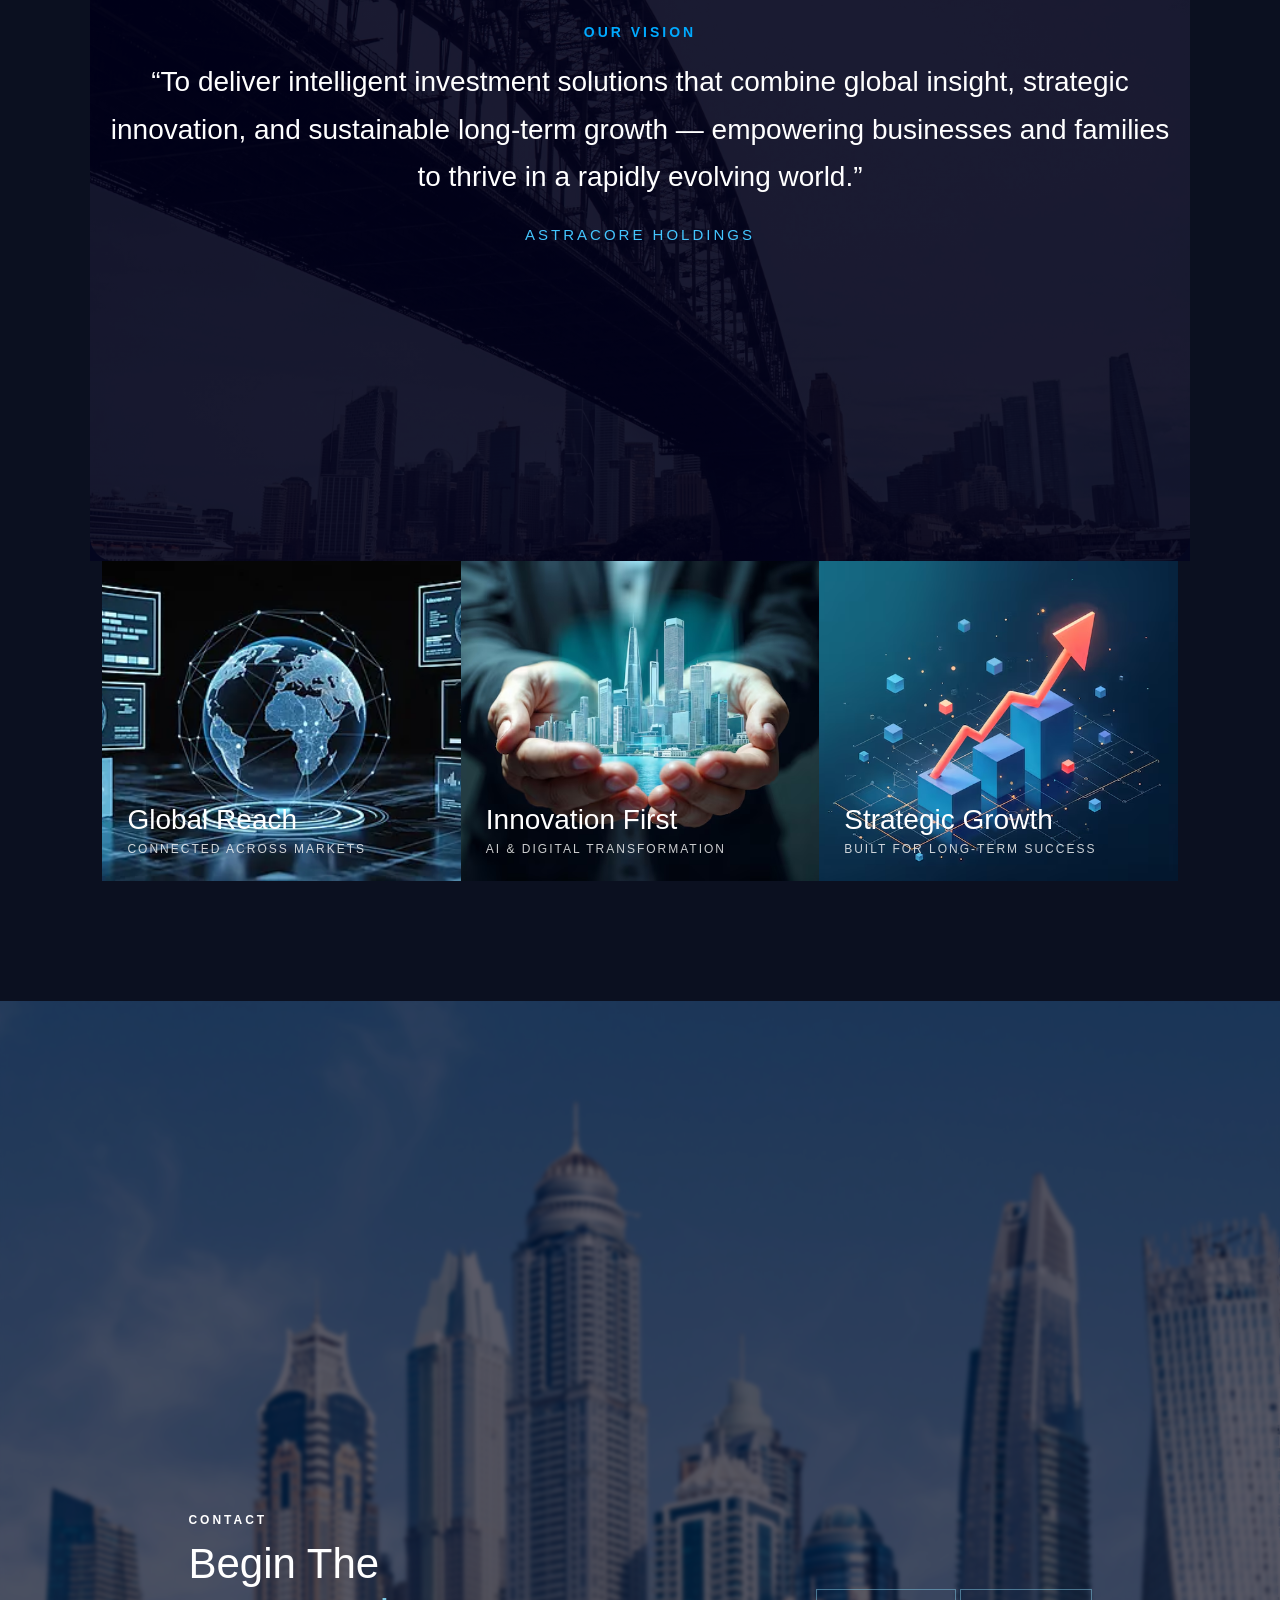
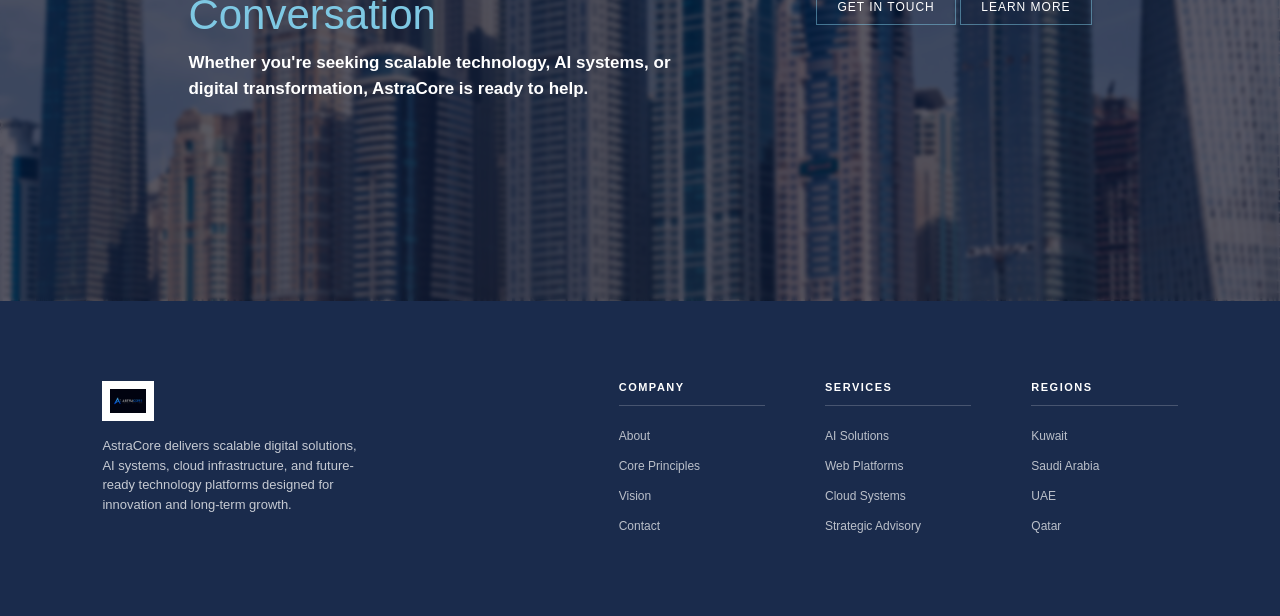
==== commit ac3b7254: "Updated footer design" ====
--- a/index.html
+++ b/index.html
@@ -476,52 +476,67 @@
         </div>
 
     </section>
-
+      
+<!-- footer -->
     <footer class="site-footer">
-        <div class="footer-container">
-
-            <div class="footer-brand">
-                <div class="footer-logo">
-                    <img src="images/logo.jpeg" alt="AstraCore Holdings">
-                </div>
-                <p class="footer-desc">
-                    A family office and investment holding company<br>
-                    dedicated to prudent, long-term value creation<br>
-                    through global investments.
-                </p>
-            </div>
-
-            <div class="footer-links">
-                <div class="footer-col">
-                    <h4>COMPANY</h4>
-                    <ul>
-                        <li><a href="#about">About the Firm</a></li>
-                        <li><a href="#principles">Our Principles</a></li>
-                        <li><a href="#vision">Vision</a></li>
-                    </ul>
-                </div>
-
-                <div class="footer-col">
-                    <h4>INVESTMENTS</h4>
-                    <ul>
-                        <li><a href="#private-equity">Private Equity</a></li>
-                        <li><a href="#real-estate">Real Estate</a></li>
-                        <li><a href="#ai">Artificial Intelligence</a></li>
-                    </ul>
-                </div>
-
-                <div class="footer-col">
-                    <h4>ADVISORY</h4>
-                    <ul>
-                        <li><a href="#gulf">Gulf Region</a></li>
-                        <li><a href="#consulting">Strategic Consulting</a></li>
-                        <li><a href="#contact">Contact Us</a></li>
-                    </ul>
-                </div>
-            </div>
-
-        </div>
-    </footer>
+
+    <div class="footer-container">
+
+        <!-- BRAND -->
+        <div class="footer-brand">
+
+            <div class="footer-logo">
+                <img src="images/logo.jpeg" alt="AstraCore Logo">
+            </div>
+
+            <p class="footer-desc">
+                AstraCore delivers scalable digital solutions,
+                AI systems, cloud infrastructure, and
+                future-ready technology platforms designed
+                for innovation and long-term growth.
+            </p>
+
+        </div>
+
+        <!-- LINKS -->
+        <div class="footer-links">
+
+            <div class="footer-col">
+                <h4>COMPANY</h4>
+
+                <ul>
+                    <li><a href="#about">About</a></li>
+                    <li><a href="#principles">Core Principles</a></li>
+                    <li><a href="#vision">Vision</a></li>
+                    <li><a href="#contact">Contact</a></li>
+                </ul>
+            </div>
+
+            <div class="footer-col">
+                <h4>SERVICES</h4>
+
+                <ul>
+                     <li><a href="#principles">AI Solutions</a></li>
+                     <li><a href="#principles">Web Platforms</a></li>
+                     <li><a href="#principles">Cloud Systems</a></li>
+                     <li><a href="#advisory">Strategic Advisory</a></li>
+                </ul>
+            </div>
+
+            <div class="footer-col">
+                <h4>REGIONS</h4>
+
+                <ul>
+                    <li><a href="#advisory">Kuwait</a></li>
+                    <li><a href="#advisory">Saudi Arabia</a></li>
+                    <li><a href="#advisory">UAE</a></li>
+                    <li><a href="#advisory">Qatar</a></li>
+                </ul>
+            </div>
+
+        </div>
+
+    </div>
+ </footer>
 </body>
-
 </html>
--- a/style.css
+++ b/style.css
@@ -867,30 +867,34 @@
     display: flex;
     justify-content: space-between;
     align-items: flex-start;
-    gap: 60px;
+    gap: 140px;
 }
 
 .footer-brand {
     flex: 0 0 35%;
+    display: flex;
+    flex-direction: column;
+    align-items: flex-start;
+    gap: 15px;
 }
 
 .footer-logo {
     background: #fff;
-    display: inline-block;
-    padding: 12px 18px;
-    margin-bottom: 25px;
+    padding: 8px;
+    margin-bottom: 0;
 }
 
 .footer-logo img {
-    height: 32px;
+    height: 24px;
     width: auto;
     display: block;
 }
 
 .footer-desc {
-    font-size: 15px;
-    line-height: 1.6;
-    color: rgba(255, 255, 255, 0.85);
+    font-size: 13px;
+    line-height: 1.5;
+    color: rgba(255, 255, 255, 0.75);
+    max-width: 260px;
     margin: 0;
 }
 
@@ -902,7 +906,7 @@
 }
 
 .footer-col h4 {
-    font-size: 13px;
+    font-size: 11px;
     letter-spacing: 1.5px;
     font-weight: 600;
     margin: 0 0 20px;
@@ -924,7 +928,7 @@
 .footer-col ul li a {
     color: rgba(255, 255, 255, 0.7);
     text-decoration: none;
-    font-size: 15px;
+    font-size: 12px;
     transition: color 0.2s ease;
 }
 
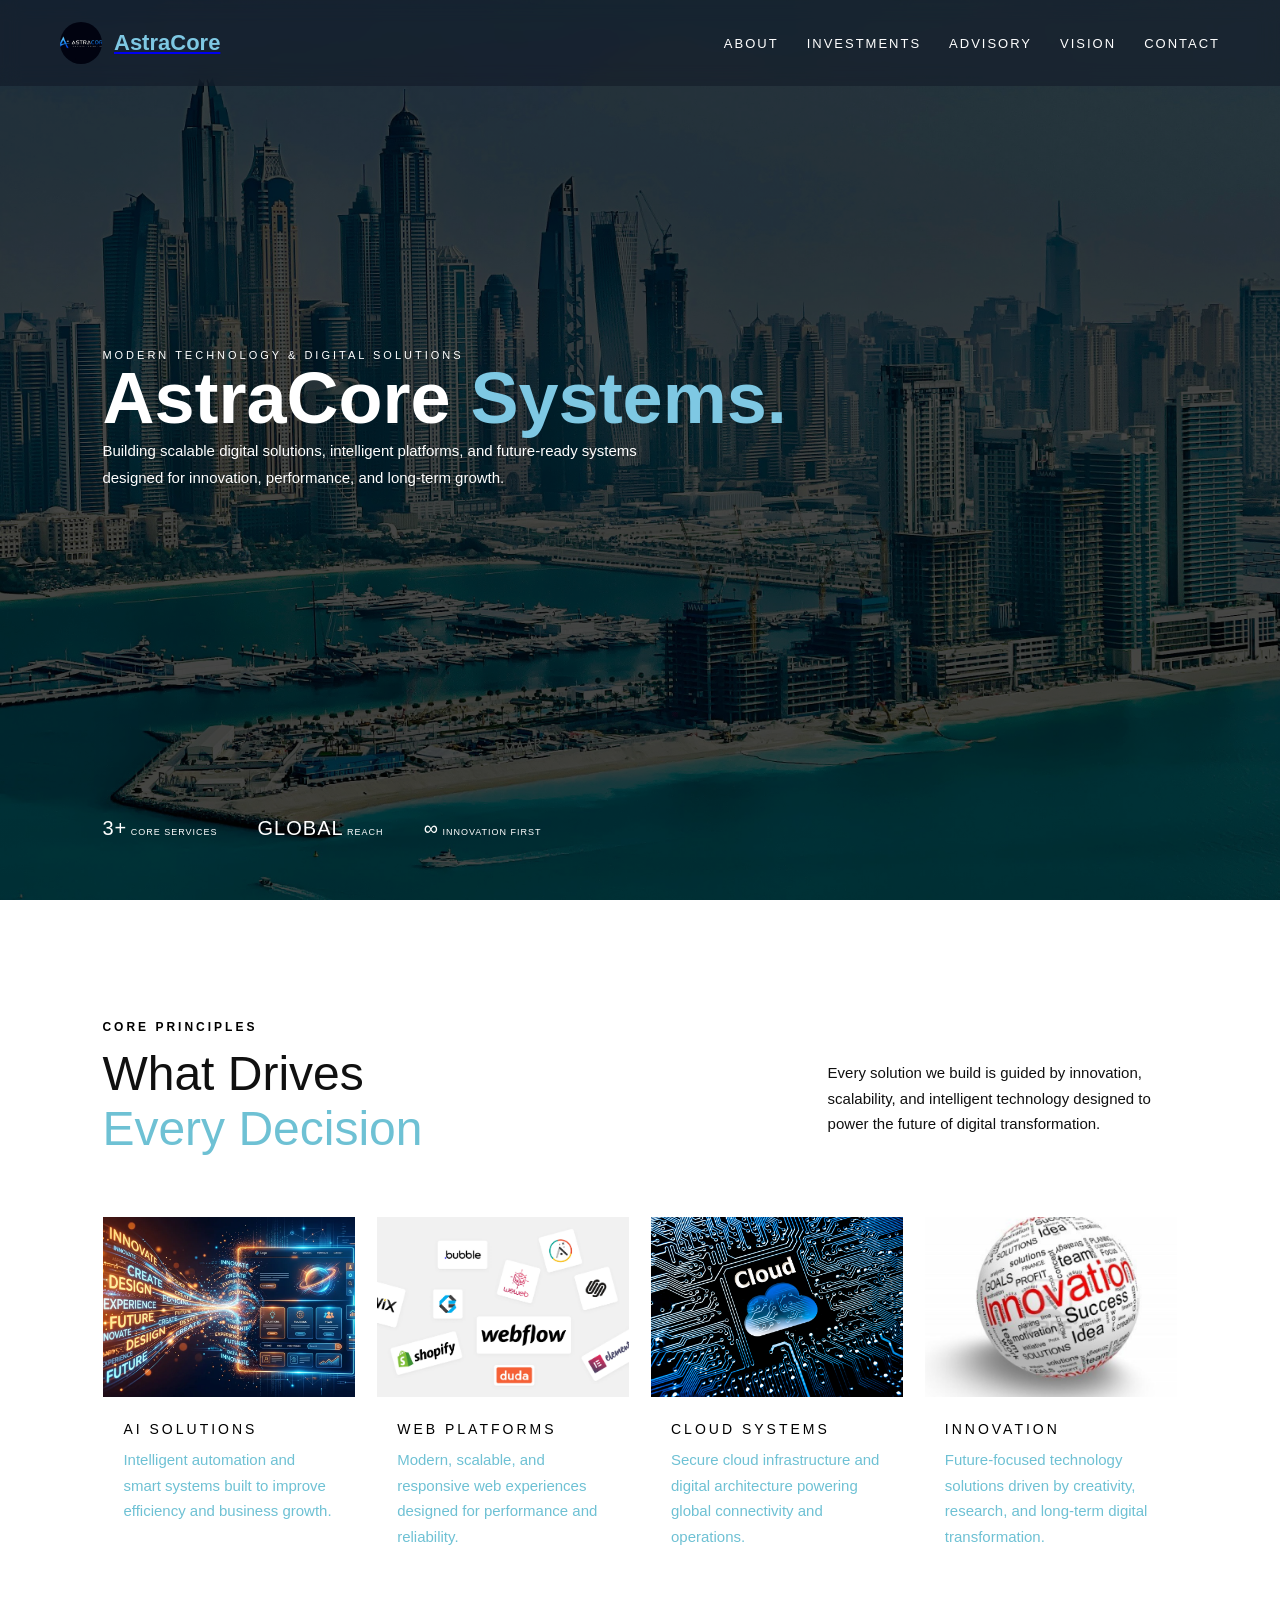
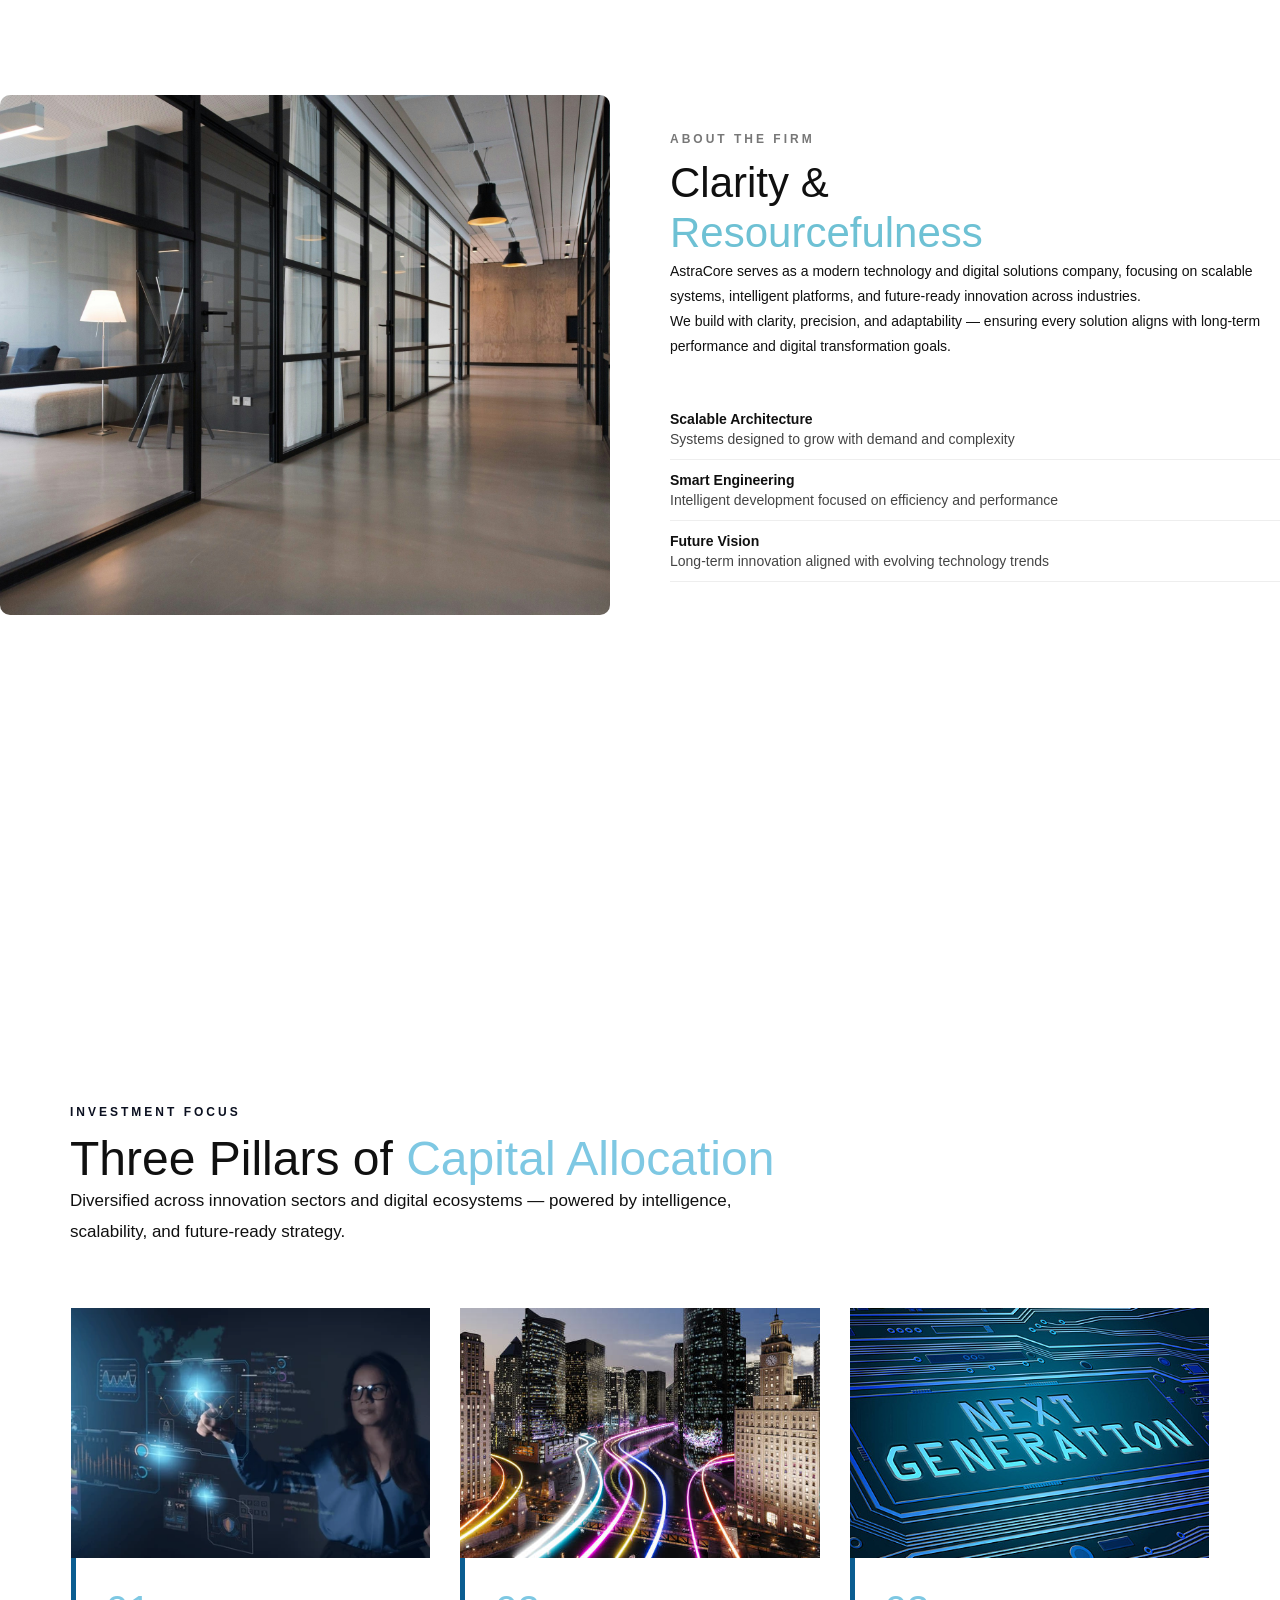
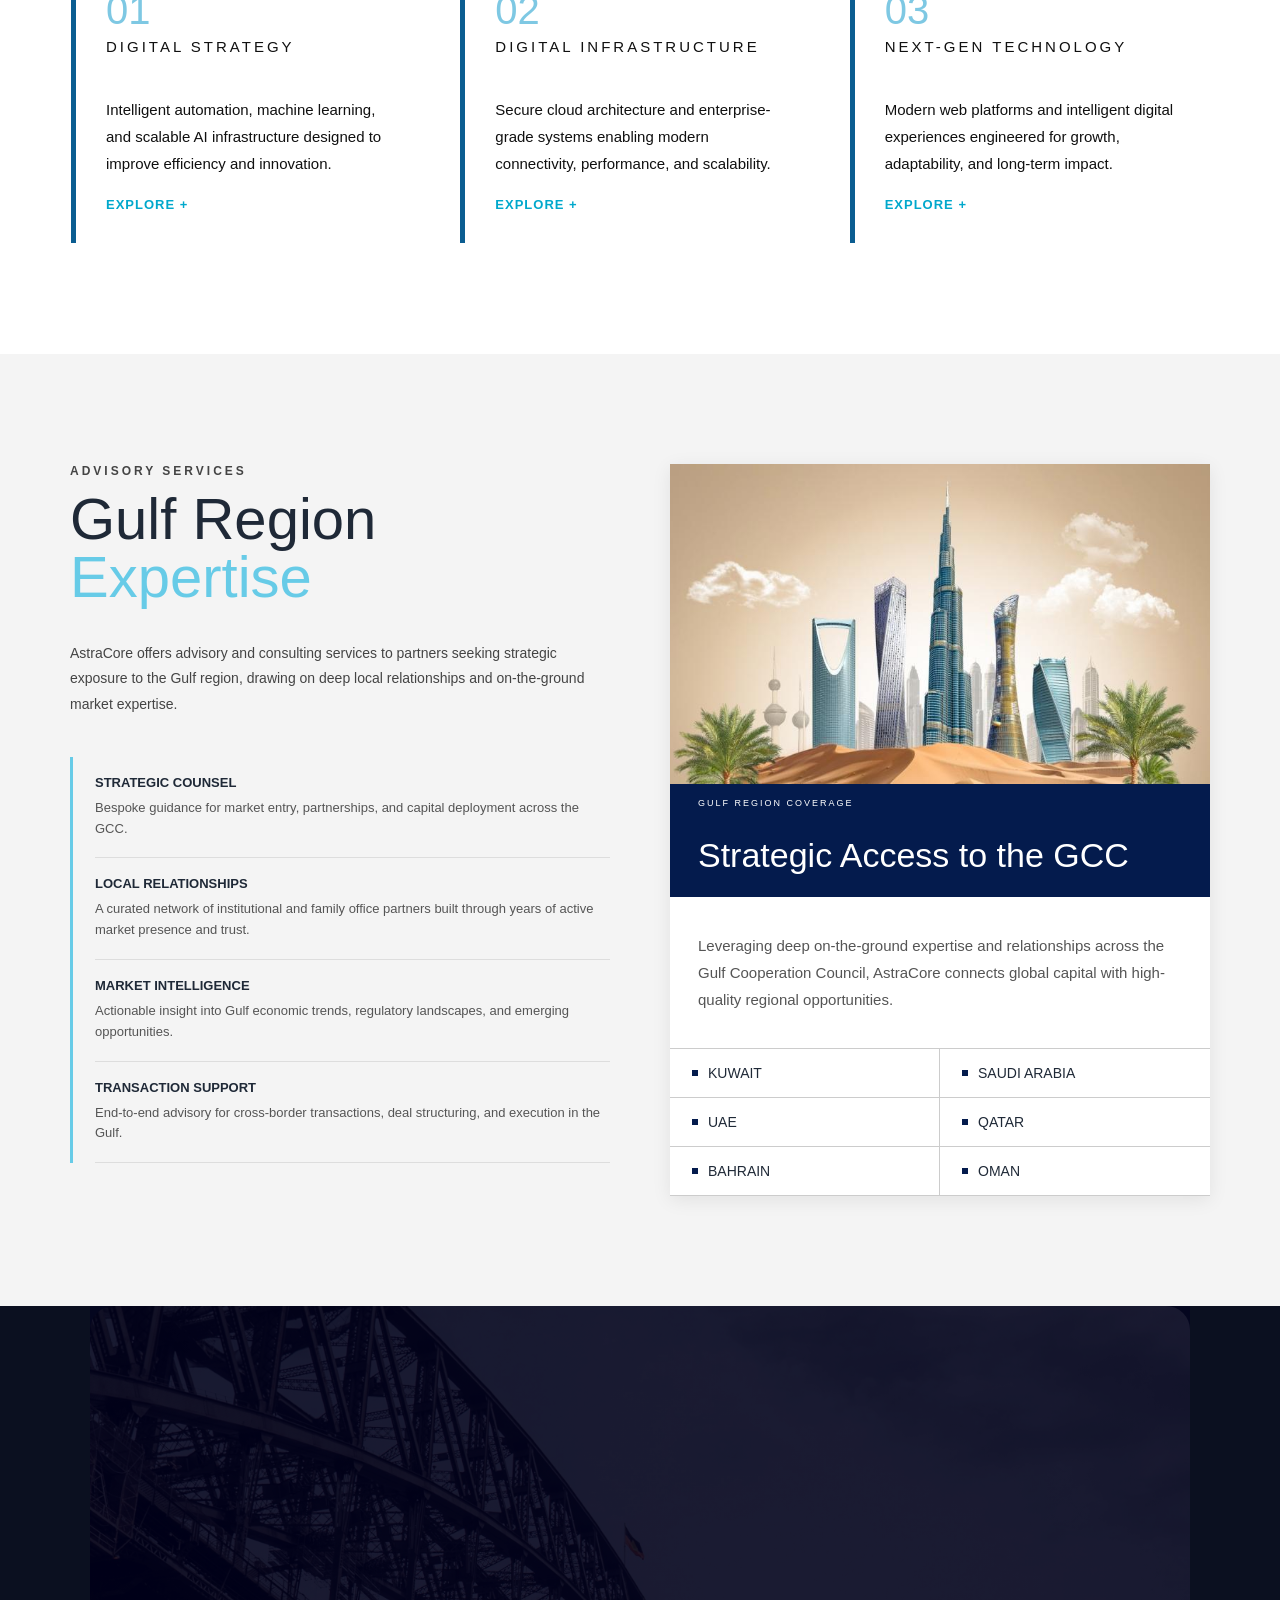
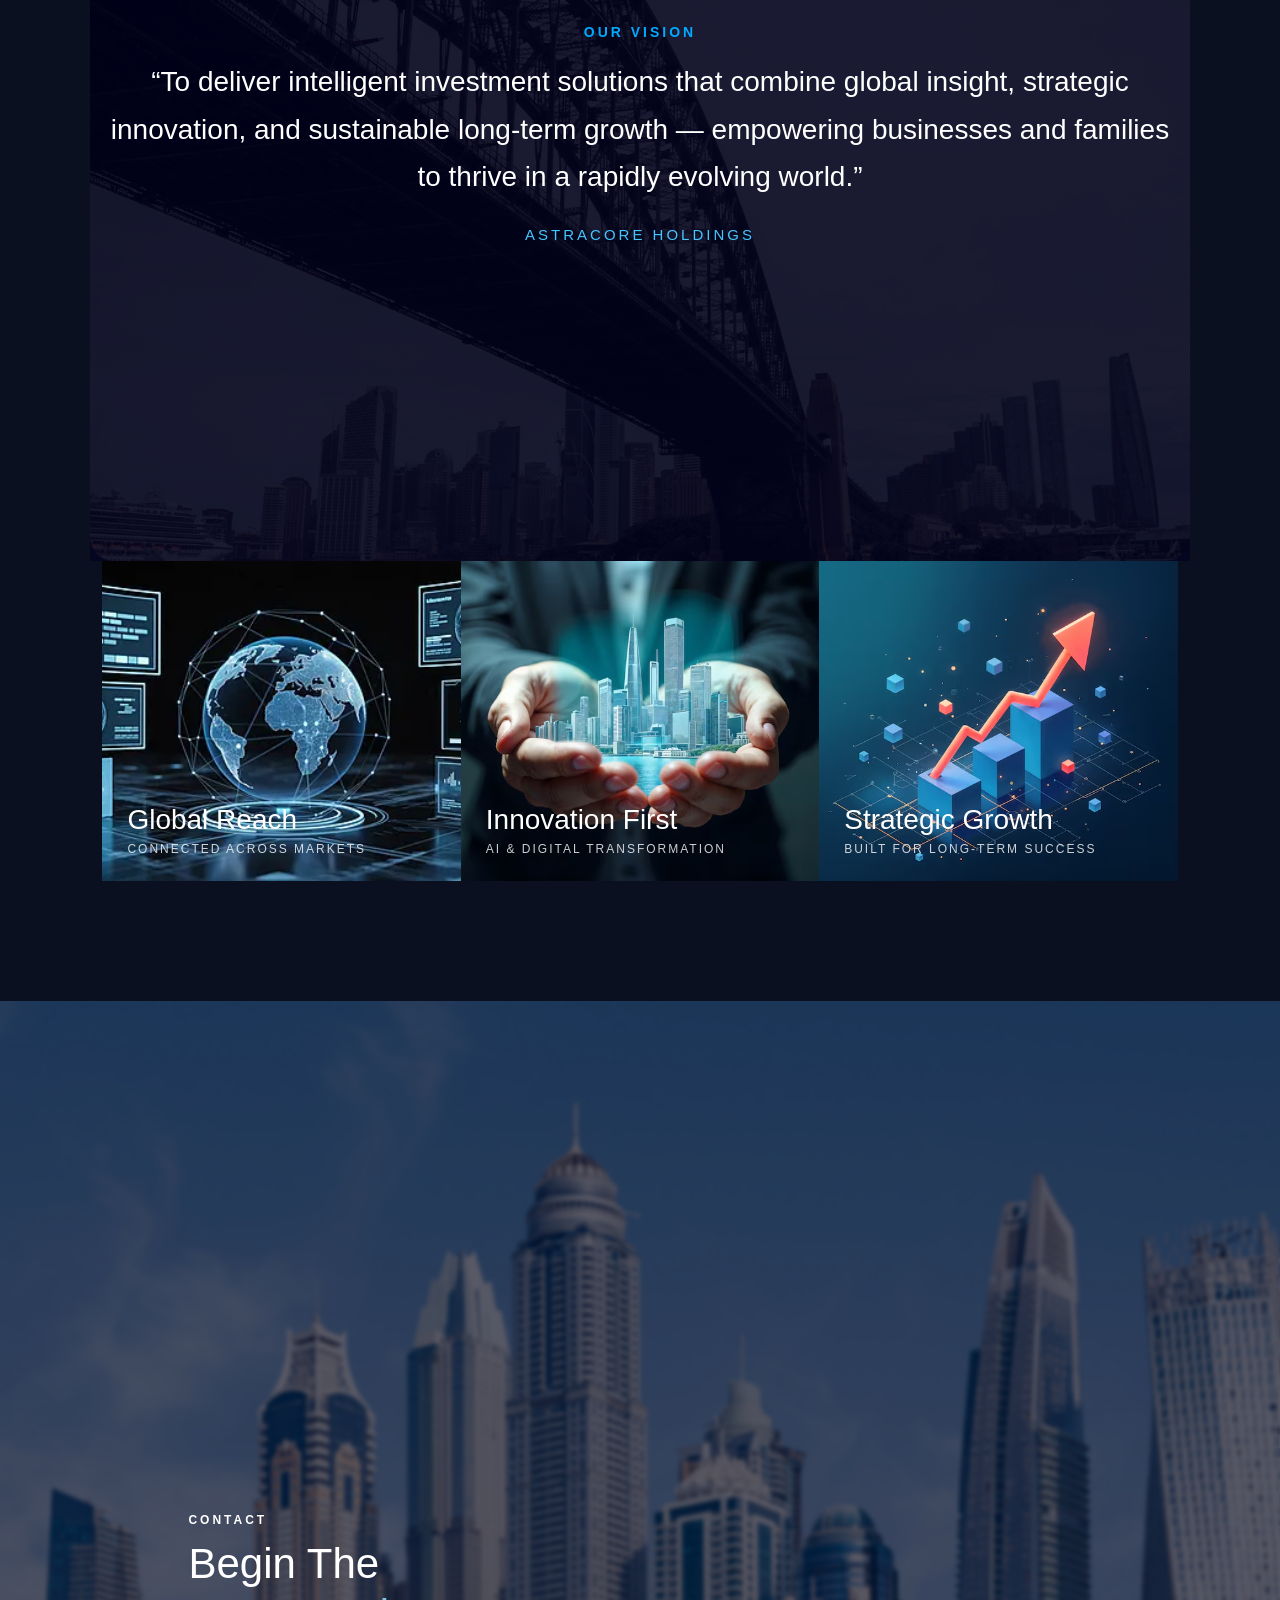
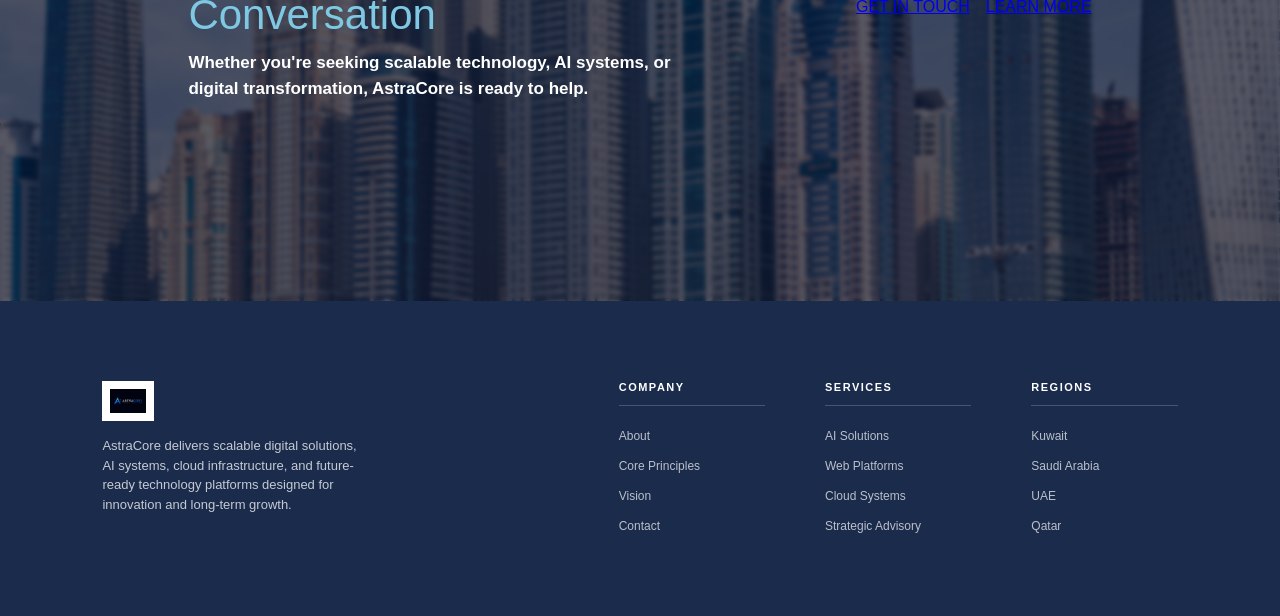
==== commit 475e059f: "update new changes" ====
--- a/index.html
+++ b/index.html
@@ -3,6 +3,8 @@
 
 <head>
     <meta charset="UTF-8">
+    <meta name="description"
+content="AstraCore delivers AI solutions, cloud systems, scalable digital platforms, and strategic advisory services across global markets.">
     <meta name="viewport" content="width=device-width,
     initial-scale=1.0">
     <link rel="icon" href="images/favicon.ico">
@@ -14,11 +16,10 @@
 
     <!-- navbar -->
     <header id="navbar">
-        <div class="logo-container">
-            <img src="images/logo.jpeg" class="logo-img">
+        <a href="#home" class="logo-container">
+            <img src="images/logo.jpeg" class="logo-img" alt="AstraCore technology team">
             <span class="logo-text">AstraCore</span>
-        </div>
-
+        </a>
         <nav>
             <a href="#about">ABOUT</a>
             <a href="#investments">INVESTMENTS</a>
@@ -243,7 +244,7 @@
                         to improve efficiency and innovation.
                     </p>
 
-                    <a href="#">EXPLORE +</a>
+                    <a href="#contact">EXPLORE +</a>
 
                 </div>
 
@@ -268,7 +269,7 @@
                         performance, and scalability.
                     </p>
 
-                    <a href="#">EXPLORE +</a>
+                    <a href="#contact">EXPLORE +</a>
 
                 </div>
 
@@ -293,7 +294,7 @@
                         adaptability, and long-term impact.
                     </p>
 
-                    <a href="#">EXPLORE +</a>
+                    <a href="#contact">EXPLORE +</a>
 
                 </div>
 
@@ -467,76 +468,69 @@
             </div>
 
             <div class="contact-buttons">
-
-                <button>GET IN TOUCH</button>
-                <button>LEARN MORE</button>
-
-            </div>
-
-        </div>
-
-    </section>
-      
-<!-- footer -->
-    <footer class="site-footer">
-
-    <div class="footer-container">
-
-        <!-- BRAND -->
-        <div class="footer-brand">
-
-            <div class="footer-logo">
-                <img src="images/logo.jpeg" alt="AstraCore Logo">
-            </div>
-
-            <p class="footer-desc">
+                <a href="mailto:info@astracore.com" class="contact-btn">
+                    GET IN TOUCH
+                </a>
+
+                <a href="#about" class="contact-btn">
+                    LEARN MORE
+                </a>
+            </div>
+        </div>
+
+    </section>
+
+    <!-- footer -->
+       <footer class="site-footer">
+       <div class="footer-container">
+
+    <!-- BRAND -->
+       <div class="footer-brand">
+       <div class="footer-logo">
+          <img src="images/logo.jpeg" alt="AstraCore Logo">
+       </div>
+          
+         <p class="footer-desc">
                 AstraCore delivers scalable digital solutions,
                 AI systems, cloud infrastructure, and
                 future-ready technology platforms designed
                 for innovation and long-term growth.
-            </p>
-
-        </div>
-
-        <!-- LINKS -->
-        <div class="footer-links">
-
-            <div class="footer-col">
-                <h4>COMPANY</h4>
-
-                <ul>
-                    <li><a href="#about">About</a></li>
-                    <li><a href="#principles">Core Principles</a></li>
-                    <li><a href="#vision">Vision</a></li>
-                    <li><a href="#contact">Contact</a></li>
-                </ul>
-            </div>
-
-            <div class="footer-col">
-                <h4>SERVICES</h4>
-
-                <ul>
-                     <li><a href="#principles">AI Solutions</a></li>
-                     <li><a href="#principles">Web Platforms</a></li>
-                     <li><a href="#principles">Cloud Systems</a></li>
-                     <li><a href="#advisory">Strategic Advisory</a></li>
-                </ul>
-            </div>
-
-            <div class="footer-col">
-                <h4>REGIONS</h4>
-
-                <ul>
-                    <li><a href="#advisory">Kuwait</a></li>
-                    <li><a href="#advisory">Saudi Arabia</a></li>
-                    <li><a href="#advisory">UAE</a></li>
-                    <li><a href="#advisory">Qatar</a></li>
-                </ul>
-            </div>
-
-        </div>
-
-    </div>
- </footer>
+                </p>
+         </div>
+
+    <!--FOOTER LINKS -->
+      <div class="footer-links">
+      <div class="footer-col">
+         <h4>COMPANY</h4>
+            <ul>
+               <li><a href="#about">About</a></li>
+               <li><a href="#principles">Core Principles</a></li>
+               <li><a href="#vision">Vision</a></li>
+              <li><a href="#contact">Contact</a></li>
+                 </ul>
+                 </div>
+
+      <div class="footer-col">
+          <h4>SERVICES</h4>
+            <ul>
+               <li><a href="#principles">AI Solutions</a></li>
+               <li><a href="#principles">Web Platforms</a></li>
+               <li><a href="#principles">Cloud Systems</a></li>
+               <li><a href="#advisory">Strategic Advisory</a></li>
+            </ul>
+            </div>
+
+      <div class="footer-col">
+           <h4>REGIONS</h4>
+             <ul>
+                <li><a href="#advisory">Kuwait</a></li>
+                <li><a href="#advisory">Saudi Arabia</a></li>
+                <li><a href="#advisory">UAE</a></li>
+                <li><a href="#advisory">Qatar</a></li>
+           </ul>
+          </div>
+      </div>
+</div>
+</footer>
 </body>
 </html>
--- a/style.css
+++ b/style.css
@@ -131,7 +131,7 @@
 }
 
 .title {
-    font-size: 30px;
+    font-size: 72px;
     line-height: 1.05;
     font-weight: 600;
 }
@@ -806,6 +806,7 @@
     font-weight: 500;
 }
 
+
 /* paragraph */
 .contact-description {
     font-size: 17px;
@@ -836,22 +837,28 @@
     max-width: 650px;
 }
 
+.contact-buttons {
+    display: flex;
+    gap: 16px;
+    flex-wrap: wrap;
+}
 .contact-buttons button {
-    padding: 10px 20px;
-    background: transparent;
-    border: 1px solid rgba(126, 200, 227, 0.5);
-    color: white;
+    padding: 14px 30px;
+    background: white;
+    color:  green;
+    border: none;
+    border-radius: 6px;
+    font-size: 12px;
+    font-weight: 600;
+    letter-spacing: 2px;
+    text-transform: uppercase;
     cursor: pointer;
-    transition: 0.3s ease;
-    font-size: 12px;
-    letter-spacing: 1px;
-}
-
+    transition: all 0.3s ease;
+}
 .contact-buttons button:hover {
-    background: #7ec8e3;
-    color: #0b1020;
-}
-
+    background: white;
+    color: navy;
+}
 /* footer */
 .site-footer {
     background: #1A2B4C;
@@ -937,6 +944,8 @@
     /* Light blue hover from earlier sections */
 }
 
+
+
 /* Tablet */
 @media (max-width: 1024px) {
     .footer-container {
@@ -973,58 +982,141 @@
         margin-bottom: 15px;
     }
 }
-
-/* responsive */
+/* rsponsive */
 @media (max-width: 900px) {
 
+    /* NAVBAR */
     #navbar {
-        padding: 20px;
+        padding: 15px 20px;
         flex-direction: column;
-        gap: 20px;
+        gap: 15px;
     }
 
     #navbar nav {
         flex-wrap: wrap;
         justify-content: center;
+        gap: 15px;
+    }
+
+    /* HERO */
+    .hero {
+        padding: 0 25px;
     }
 
     .title {
-        font-size: 58px;
+        font-size: 48px;
+    }
+
+    .subtitle {
+        font-size: 14px;
     }
 
     .hero-stats {
         position: relative;
         left: 0;
         bottom: 0;
-        margin-top: 50px;
+        margin-top: 40px;
         flex-wrap: wrap;
-    }
-
-    .principles-grid,
-    .investments-grid,
-    .vision-cards,
-    .advisory-right {
+        gap: 20px;
+    }
+
+    /* ABOUT */
+    .about-container {
+        flex-direction: column;
+        gap: 40px;
+    }
+
+    .about-image,
+    .about-content {
+        width: 100%;
+    }
+
+    /* PRINCIPLES */
+    .principles-grid {
         grid-template-columns: 1fr;
     }
 
-    .about-container,
+    /* INVESTMENTS */
+    .investments-grid {
+        grid-template-columns: 1fr;
+    }
+
+    /* ADVISORY */
     .advisory-container {
         flex-direction: column;
     }
 
-    .contact-content h2,
+    .advisory-left,
+    .advisory-right {
+        width: 100%;
+    }
+
+    /* VISION */
+    .vision-cards {
+        grid-template-columns: 1fr;
+    }
+
+    .vision-card img {
+        height: 260px;
+    }
+
+    /* CONTACT */
+    .contact-row {
+        flex-direction: column;
+        text-align: center;
+        padding: 80px 20px;
+    }
+
+    .contact-text {
+        text-align: center;
+    }
+
+    /* HEADINGS */
+    .contact-text h2,
     .advisory-left h2,
     .investments-header h2,
-    .principles-heading h2 {
-        font-size: 42px;
+    .principles-heading h2,
+    .about-content h2 {
+        font-size: 38px;
     }
 
     .vision-text {
-        font-size: 28px;
-    }
-
-    .footer {
+        font-size: 24px;
+    }
+
+    /* FOOTER */
+    .footer-container {
+        flex-direction: column;
+        gap: 40px;
+    }
+}
+
+ /* for very small phones */
+ @media (max-width: 480px) {
+
+    .title {
+        font-size: 36px;
+    }
+
+    .principles-heading h2,
+    .about-content h2,
+    .investments-header h2,
+    .advisory-left h2,
+    .contact-text h2 {
+        font-size: 30px;
+    }
+
+    .vision-text {
+        font-size: 20px;
+        line-height: 1.6;
+    }
+
+    .hero-stats {
         flex-direction: column;
         gap: 15px;
     }
-}+
+    .gcc-grid {
+        grid-template-columns: 1fr;
+    }
+}
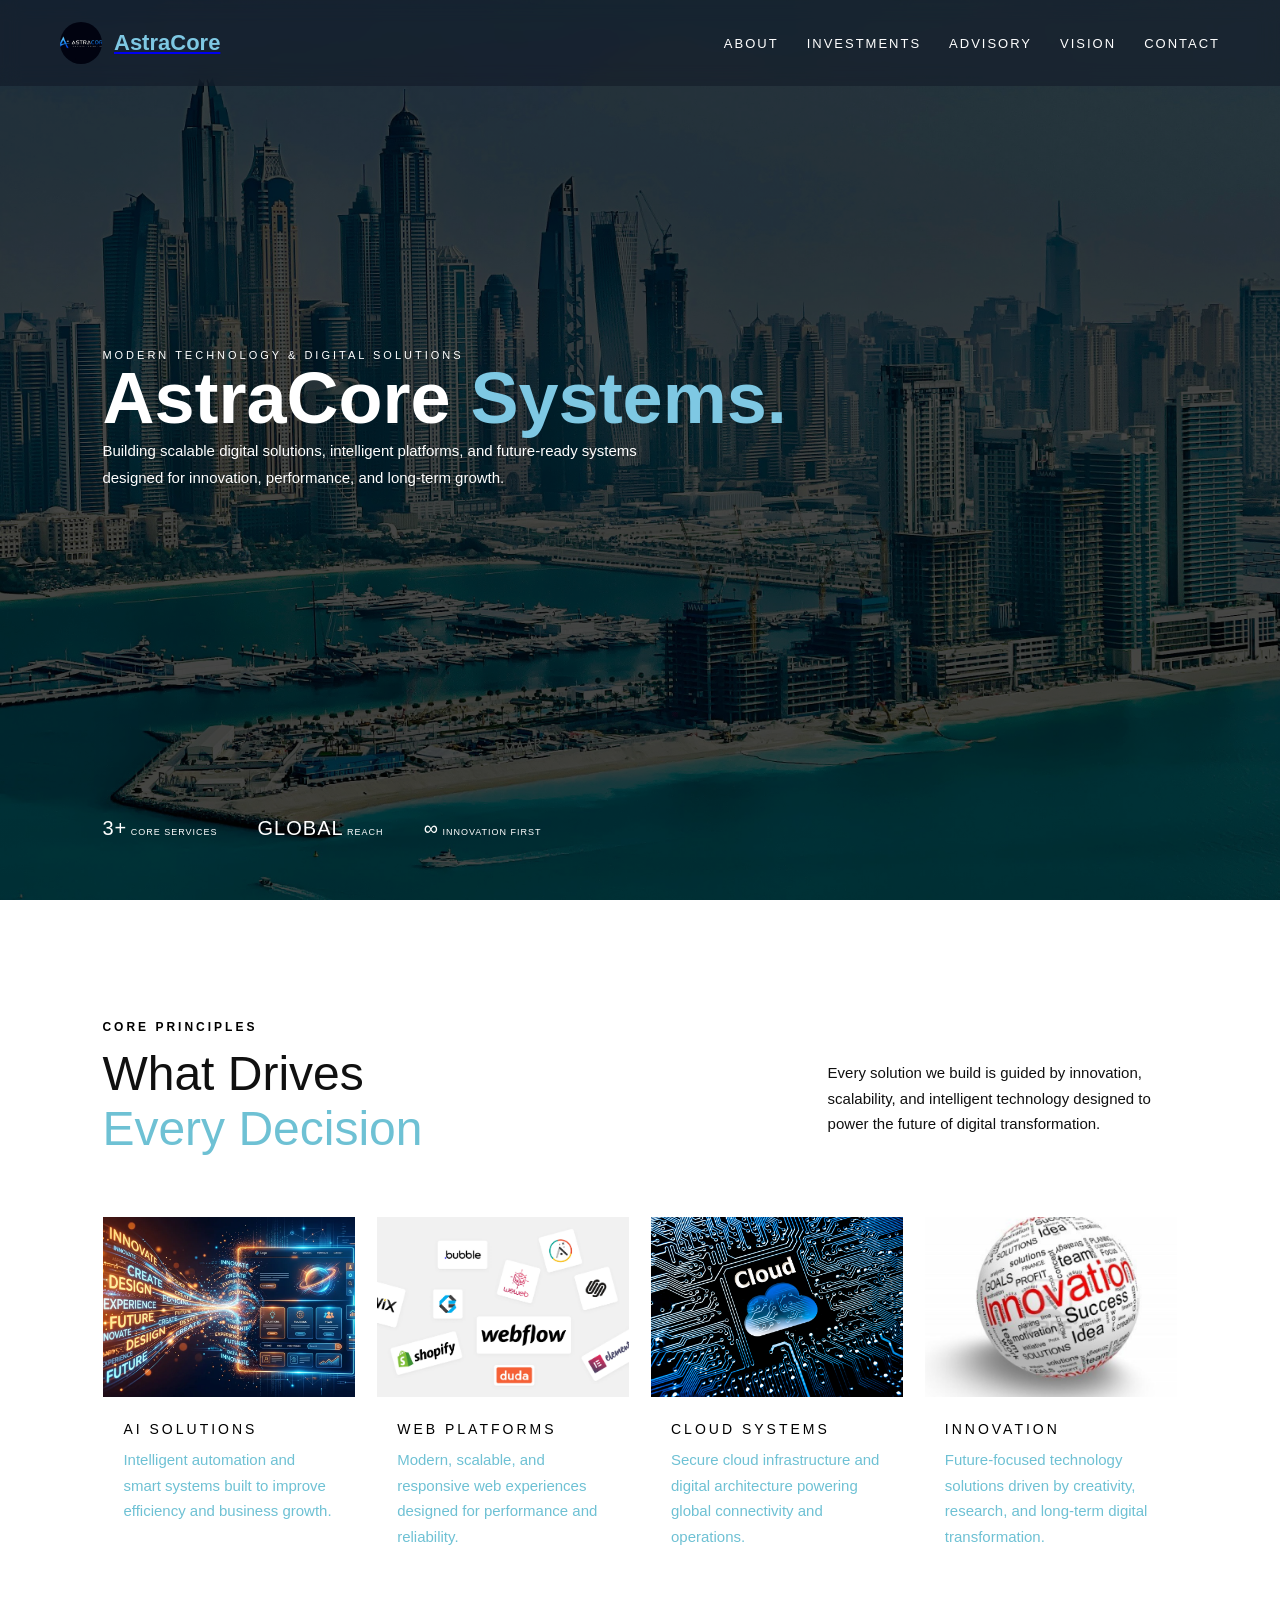
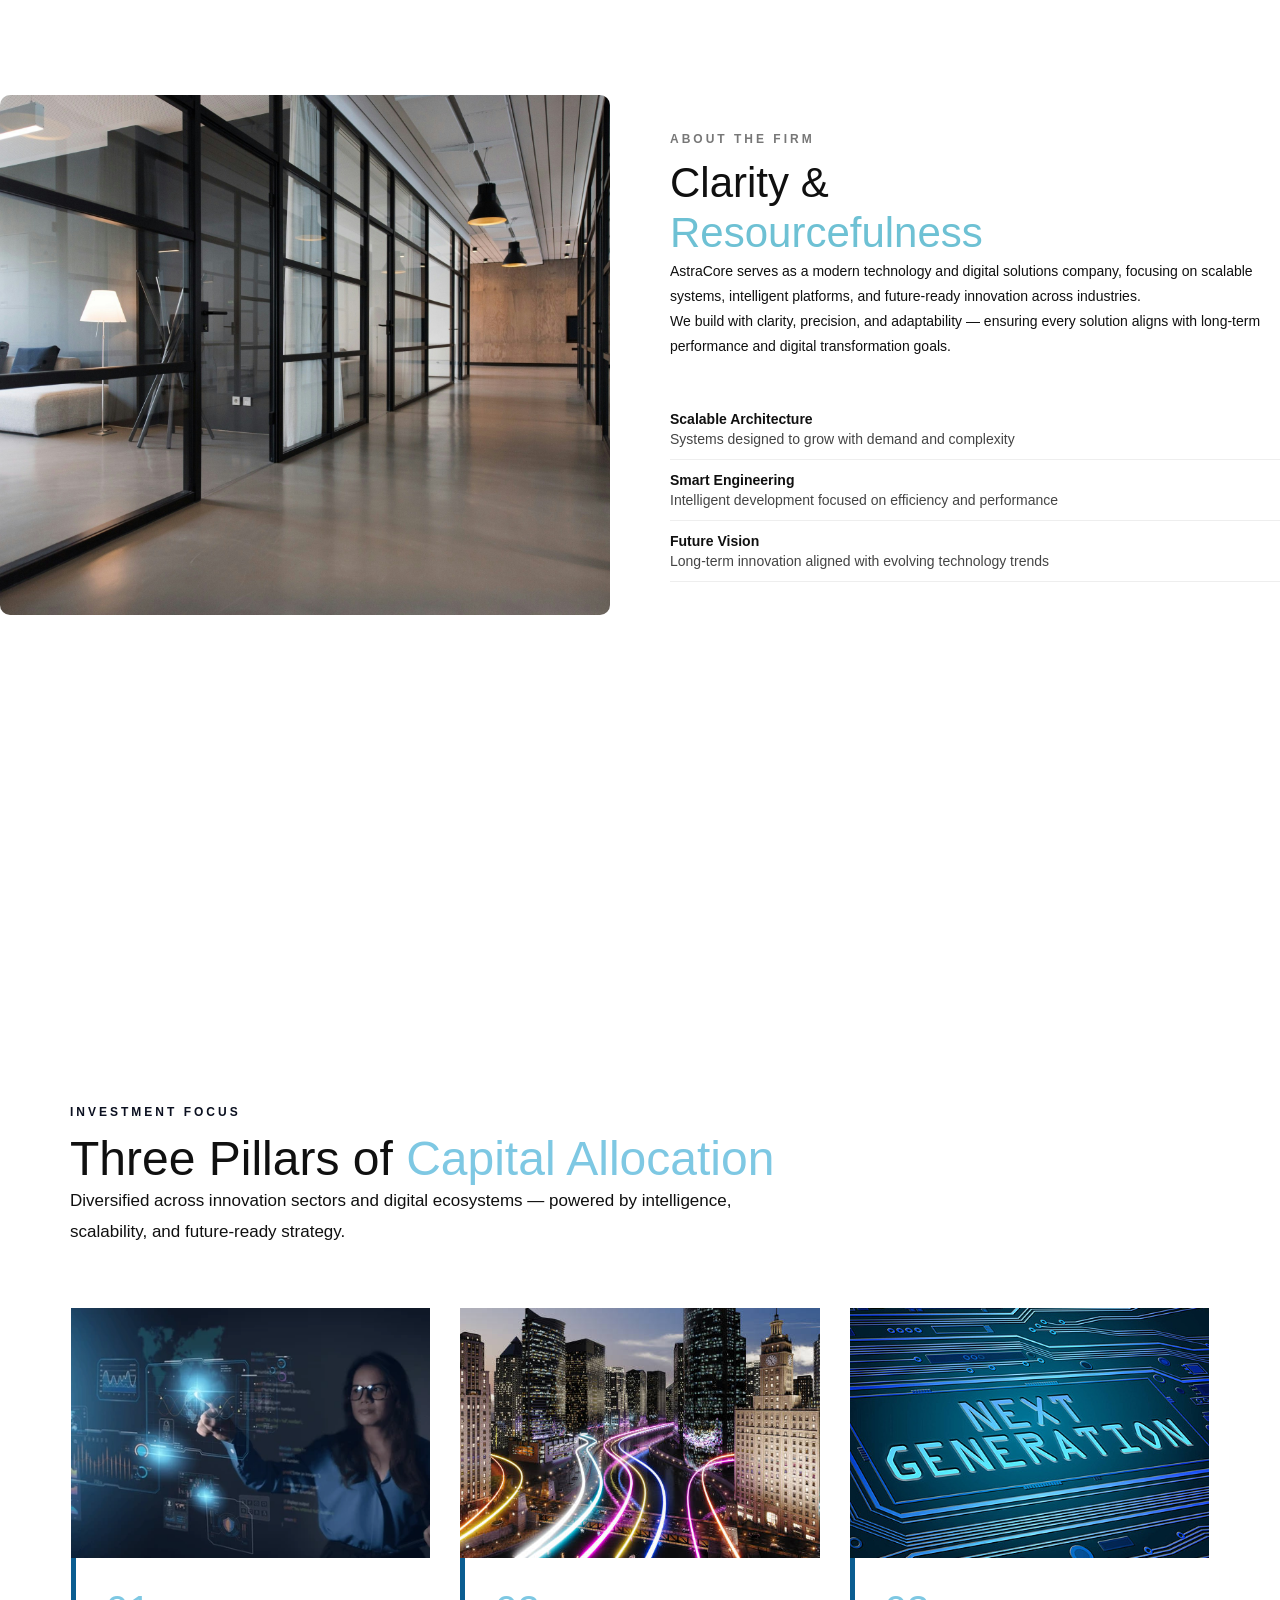
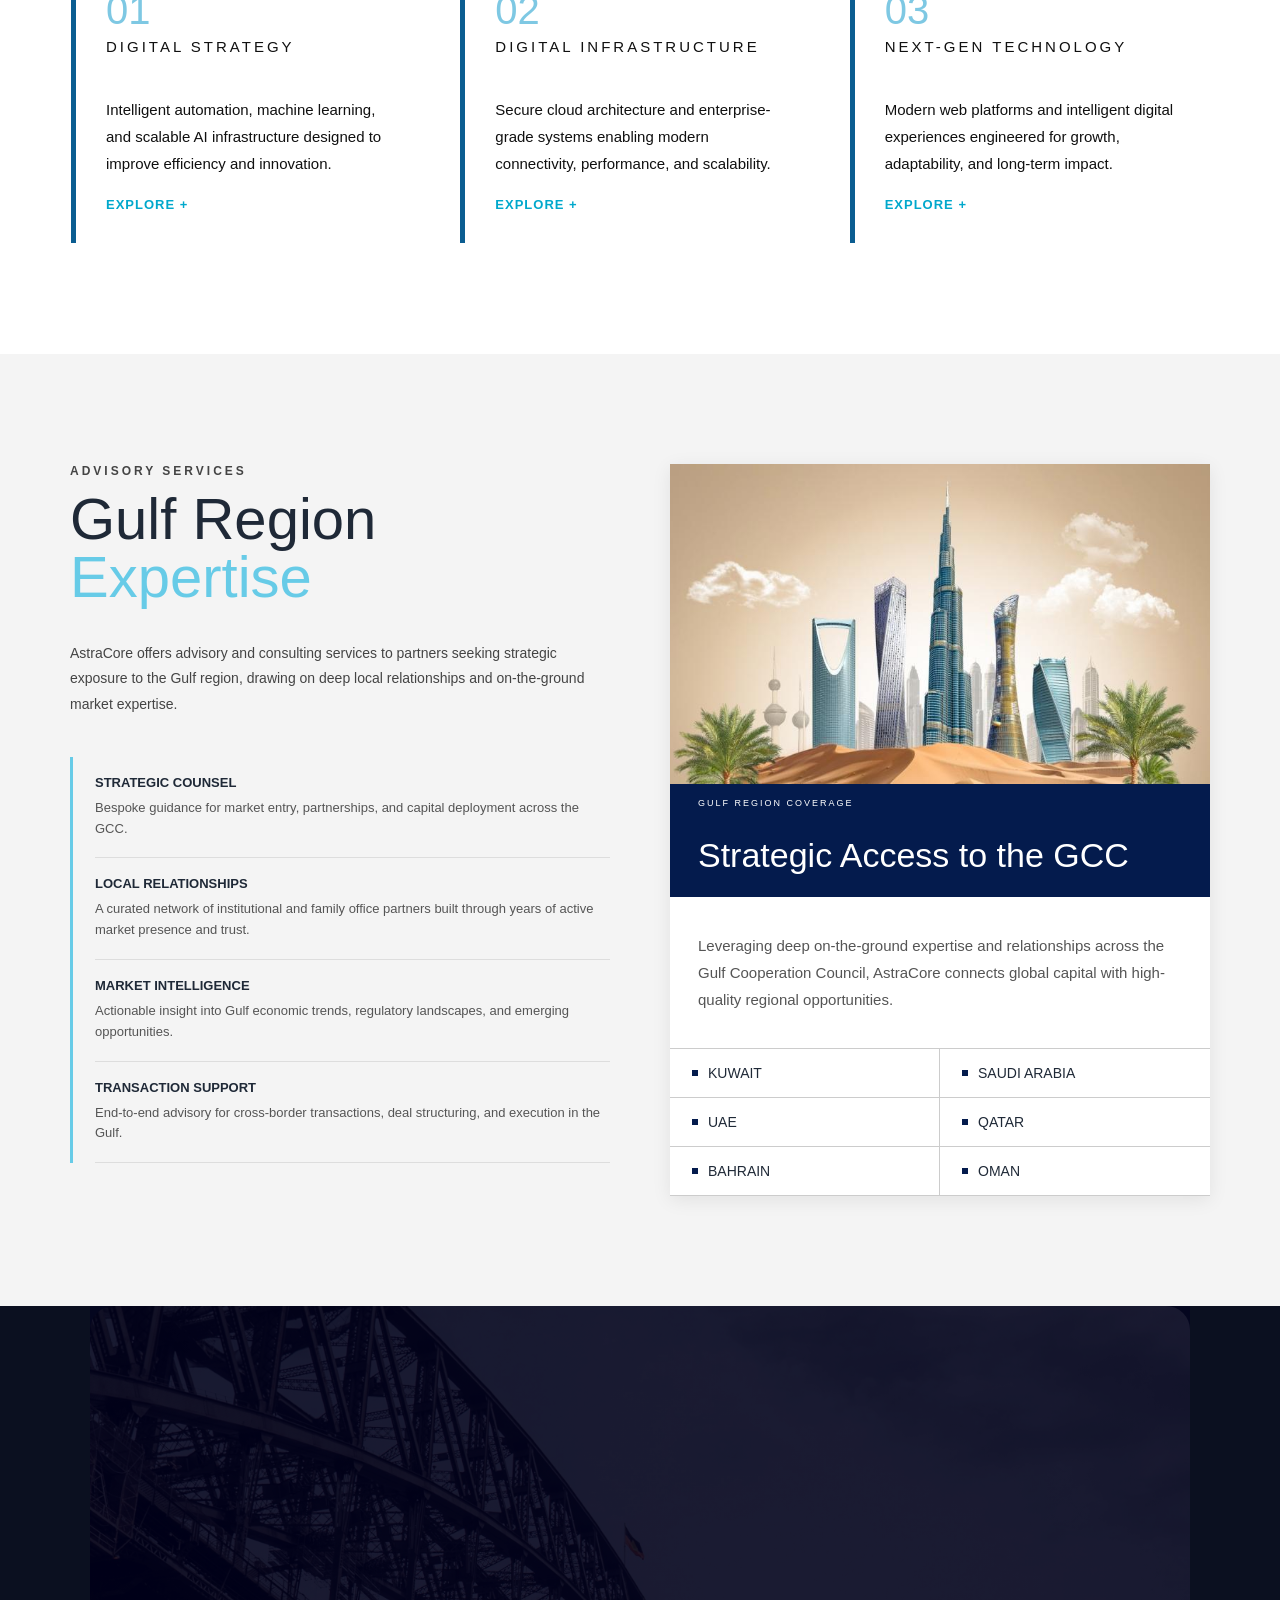
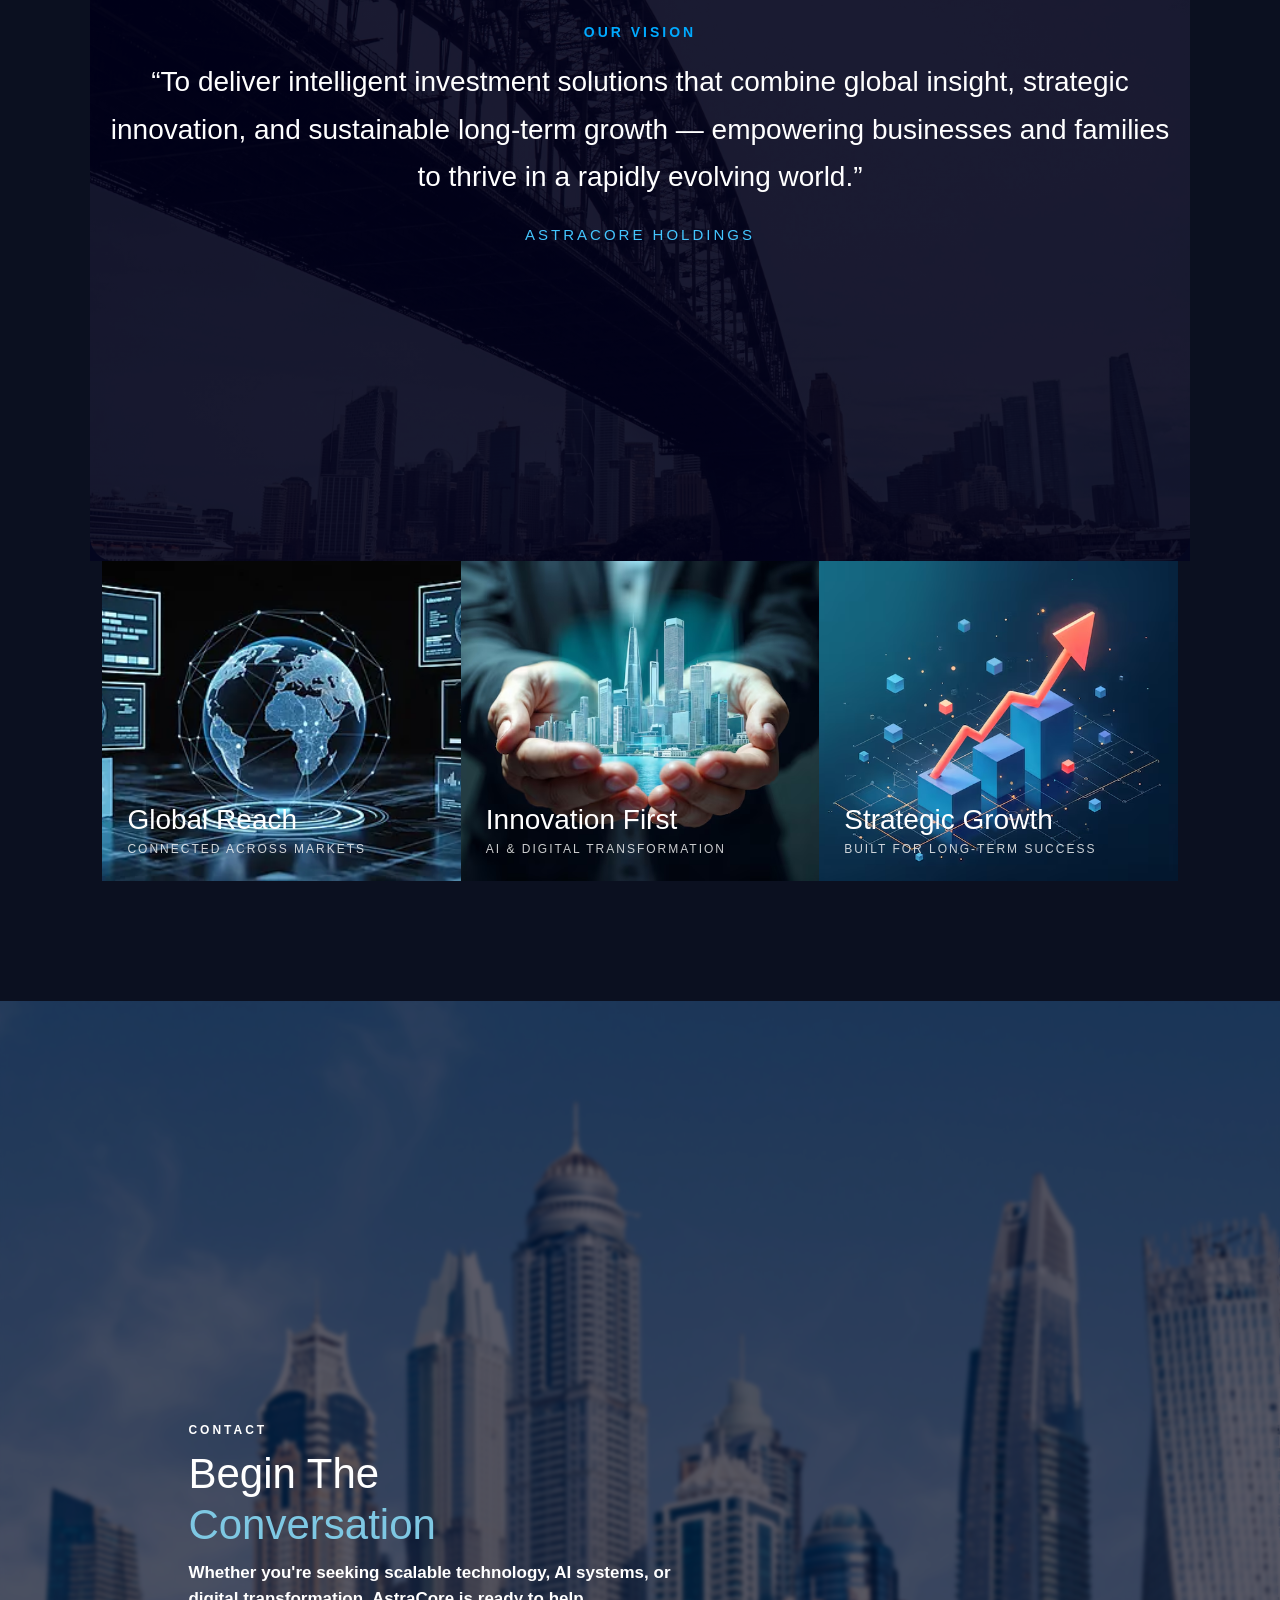
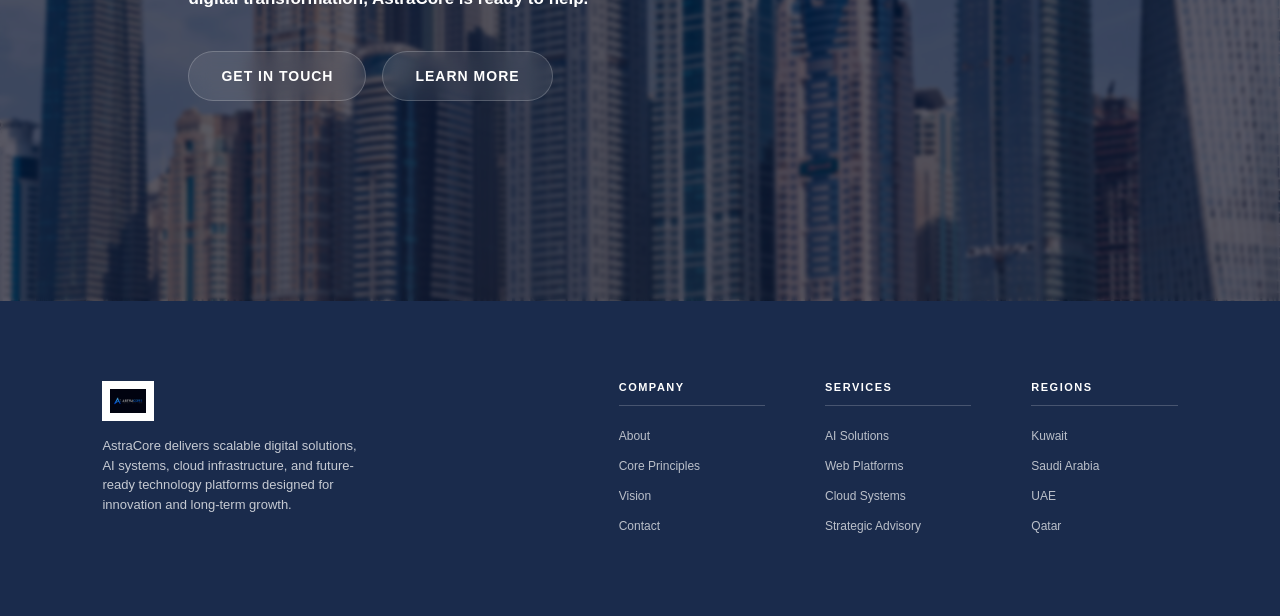
==== commit 2f48e41a: "Update styles, scripts, and add contact page" ====
--- a/index.html
+++ b/index.html
@@ -4,7 +4,7 @@
 <head>
     <meta charset="UTF-8">
     <meta name="description"
-content="AstraCore delivers AI solutions, cloud systems, scalable digital platforms, and strategic advisory services across global markets.">
+        content="AstraCore delivers AI solutions, cloud systems, scalable digital platforms, and strategic advisory services across global markets.">
     <meta name="viewport" content="width=device-width,
     initial-scale=1.0">
     <link rel="icon" href="images/favicon.ico">
@@ -20,6 +20,9 @@
             <img src="images/logo.jpeg" class="logo-img" alt="AstraCore technology team">
             <span class="logo-text">AstraCore</span>
         </a>
+        <div class="menu-toggle">
+                  ☰
+    </div>
         <nav>
             <a href="#about">ABOUT</a>
             <a href="#investments">INVESTMENTS</a>
@@ -468,7 +471,7 @@
             </div>
 
             <div class="contact-buttons">
-                <a href="mailto:info@astracore.com" class="contact-btn">
+                <a href="contact.html" class="contact-btn">
                     GET IN TOUCH
                 </a>
 
@@ -481,56 +484,58 @@
     </section>
 
     <!-- footer -->
-       <footer class="site-footer">
-       <div class="footer-container">
-
-    <!-- BRAND -->
-       <div class="footer-brand">
-       <div class="footer-logo">
-          <img src="images/logo.jpeg" alt="AstraCore Logo">
-       </div>
-          
-         <p class="footer-desc">
-                AstraCore delivers scalable digital solutions,
-                AI systems, cloud infrastructure, and
-                future-ready technology platforms designed
-                for innovation and long-term growth.
-                </p>
-         </div>
-
-    <!--FOOTER LINKS -->
-      <div class="footer-links">
-      <div class="footer-col">
-         <h4>COMPANY</h4>
-            <ul>
-               <li><a href="#about">About</a></li>
-               <li><a href="#principles">Core Principles</a></li>
-               <li><a href="#vision">Vision</a></li>
-              <li><a href="#contact">Contact</a></li>
-                 </ul>
-                 </div>
-
-      <div class="footer-col">
-          <h4>SERVICES</h4>
-            <ul>
-               <li><a href="#principles">AI Solutions</a></li>
-               <li><a href="#principles">Web Platforms</a></li>
-               <li><a href="#principles">Cloud Systems</a></li>
-               <li><a href="#advisory">Strategic Advisory</a></li>
-            </ul>
-            </div>
-
-      <div class="footer-col">
-           <h4>REGIONS</h4>
-             <ul>
-                <li><a href="#advisory">Kuwait</a></li>
-                <li><a href="#advisory">Saudi Arabia</a></li>
-                <li><a href="#advisory">UAE</a></li>
-                <li><a href="#advisory">Qatar</a></li>
-           </ul>
-          </div>
-      </div>
-</div>
-</footer>
+    <footer class="site-footer">
+        <div class="footer-container">
+
+            <!-- BRAND -->
+            <div class="footer-brand">
+                <div class="footer-logo">
+                    <img src="images/logo.jpeg" alt="AstraCore Logo">
+                </div>
+
+                <p class="footer-desc">
+                    AstraCore delivers scalable digital solutions,
+                    AI systems, cloud infrastructure, and
+                    future-ready technology platforms designed
+                    for innovation and long-term growth.
+                </p>
+            </div>
+
+            <!--FOOTER LINKS -->
+            <div class="footer-links">
+                <div class="footer-col">
+                    <h4>COMPANY</h4>
+                    <ul>
+                        <li><a href="#about">About</a></li>
+                        <li><a href="#principles">Core Principles</a></li>
+                        <li><a href="#vision">Vision</a></li>
+                        <li><a href="#contact">Contact</a></li>
+                    </ul>
+                </div>
+
+                <div class="footer-col">
+                    <h4>SERVICES</h4>
+                    <ul>
+                        <li><a href="#principles">AI Solutions</a></li>
+                        <li><a href="#principles">Web Platforms</a></li>
+                        <li><a href="#principles">Cloud Systems</a></li>
+                        <li><a href="#advisory">Strategic Advisory</a></li>
+                    </ul>
+                </div>
+
+                <div class="footer-col">
+                    <h4>REGIONS</h4>
+                    <ul>
+                        <li><a href="#advisory">Kuwait</a></li>
+                        <li><a href="#advisory">Saudi Arabia</a></li>
+                        <li><a href="#advisory">UAE</a></li>
+                        <li><a href="#advisory">Qatar</a></li>
+                    </ul>
+                </div>
+            </div>
+        </div>
+    </footer>
+
+<script src="main.js"></script>
 </body>
 </html>
--- a/style.css
+++ b/style.css
@@ -41,6 +41,14 @@
 
     background: rgba(10, 15, 30, 0.4);
     backdrop-filter: blur(10px);
+}
+
+/* hamburger icon */
+.menu-toggle{
+    display: none;
+    font-size: 28px;
+    color: white;
+    cursor: pointer;
 }
 
 .logo-container {
@@ -842,23 +850,28 @@
     gap: 16px;
     flex-wrap: wrap;
 }
-.contact-buttons button {
-    padding: 14px 30px;
-    background: white;
-    color:  green;
-    border: none;
-    border-radius: 6px;
-    font-size: 12px;
+
+.contact-btn{
+    display: flex;
+    padding: 16px 32px;
+    border-radius: 50px;
+    text-decoration: none;
+    font-size: 14px;
     font-weight: 600;
-    letter-spacing: 2px;
-    text-transform: uppercase;
-    cursor: pointer;
+    letter-spacing: 1px;
     transition: all 0.3s ease;
-}
-.contact-buttons button:hover {
-    background: white;
-    color: navy;
-}
+    border: 1px solid rgba(255,255,255,0.2);
+    background: rgba(255,255,255,0.08);
+    color: white;
+    backdrop-filter: blur(10px);
+}
+.contact-btn:hover{
+    background: #7ec8e3;
+    color: #081018;
+    transform: translateY(-3px);
+    box-shadow: 0 10px 30px rgba(126,200,227,0.35);
+}
+
 /* footer */
 .site-footer {
     background: #1A2B4C;
@@ -982,6 +995,33 @@
         margin-bottom: 15px;
     }
 }
+@media (max-width:768px){
+
+    .menu-toggle{
+        display:block;
+         font-size:30px;
+        cursor:pointer;
+        color:white;
+    }
+
+    #navbar nav{
+        display:none;
+        position:absolute;
+        top:80px;
+        right:20px;
+        width:220px;
+        background:#081018;
+        flex-direction:column;
+        padding:20px;
+        border-radius:12px;
+        gap:15px;
+    }
+
+    #navbar nav.active{
+        display:flex;
+    }
+}
+
 /* rsponsive */
 @media (max-width: 900px) {
 
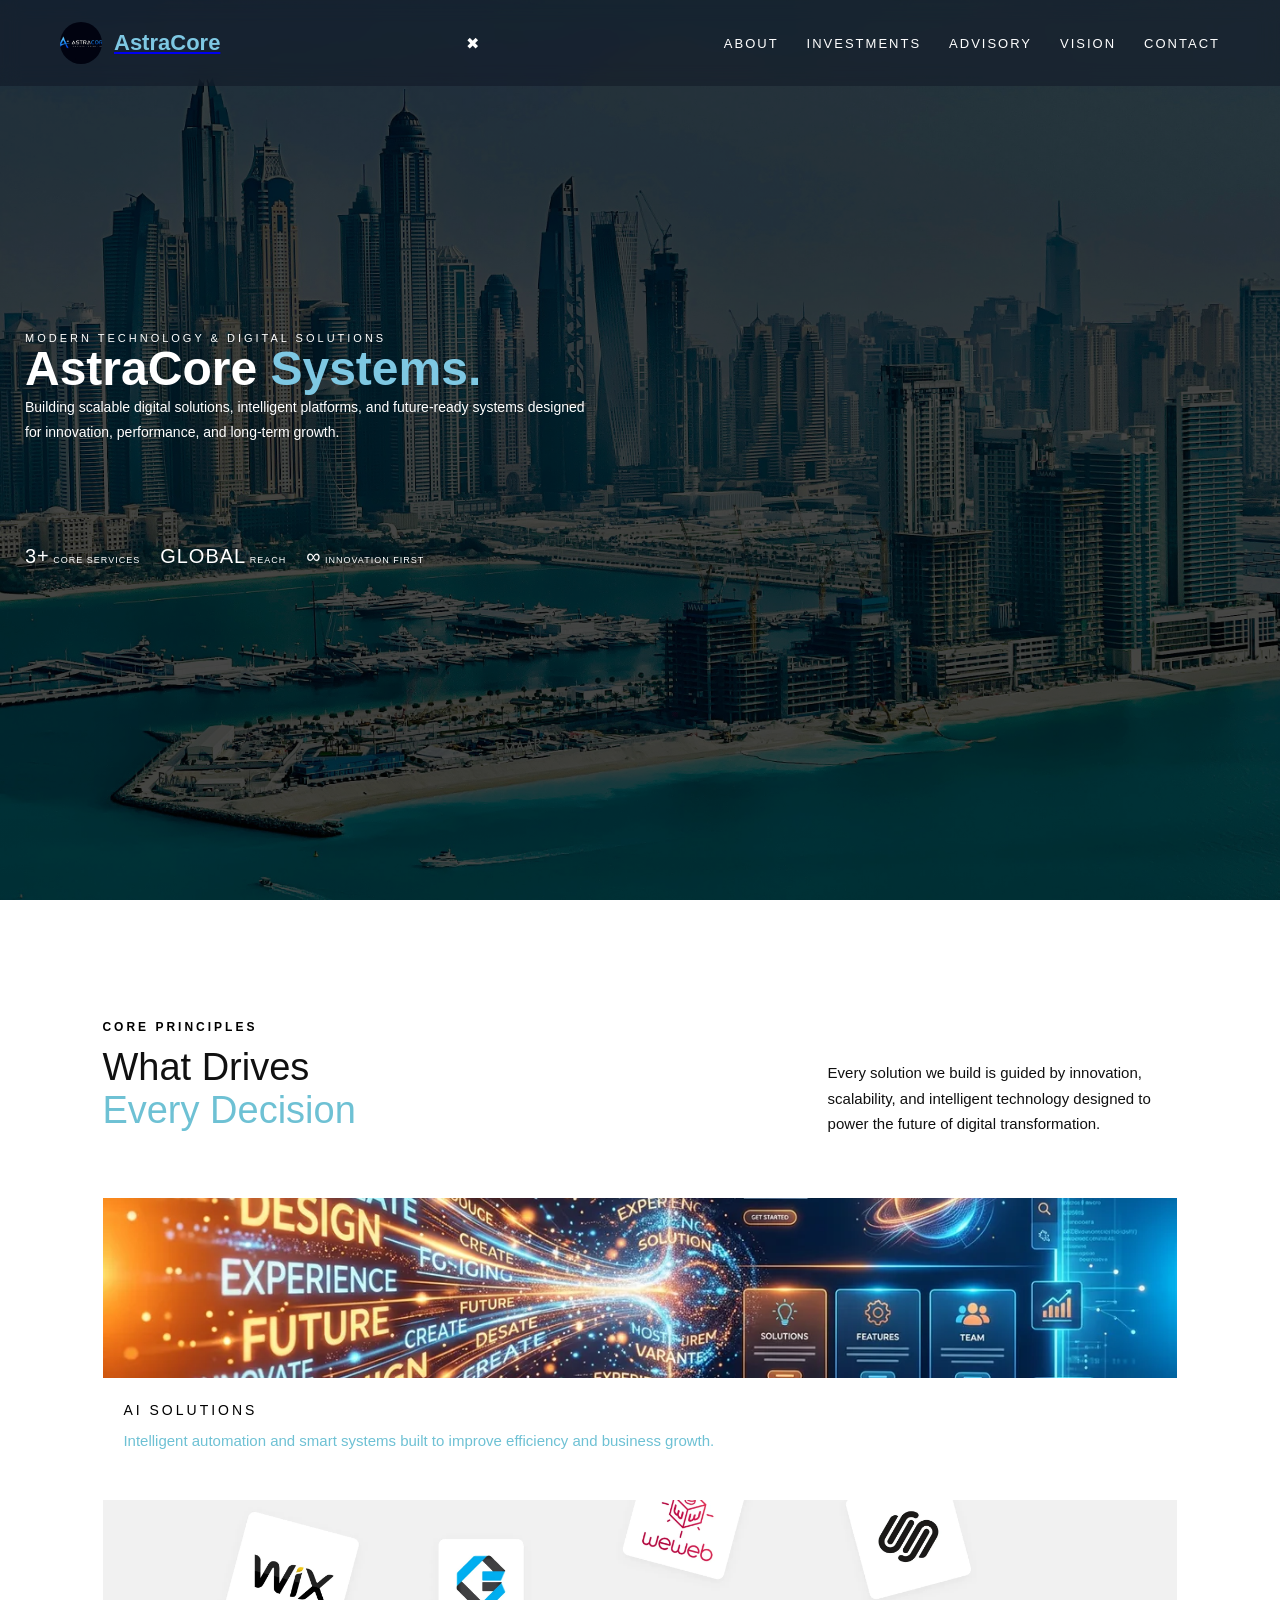
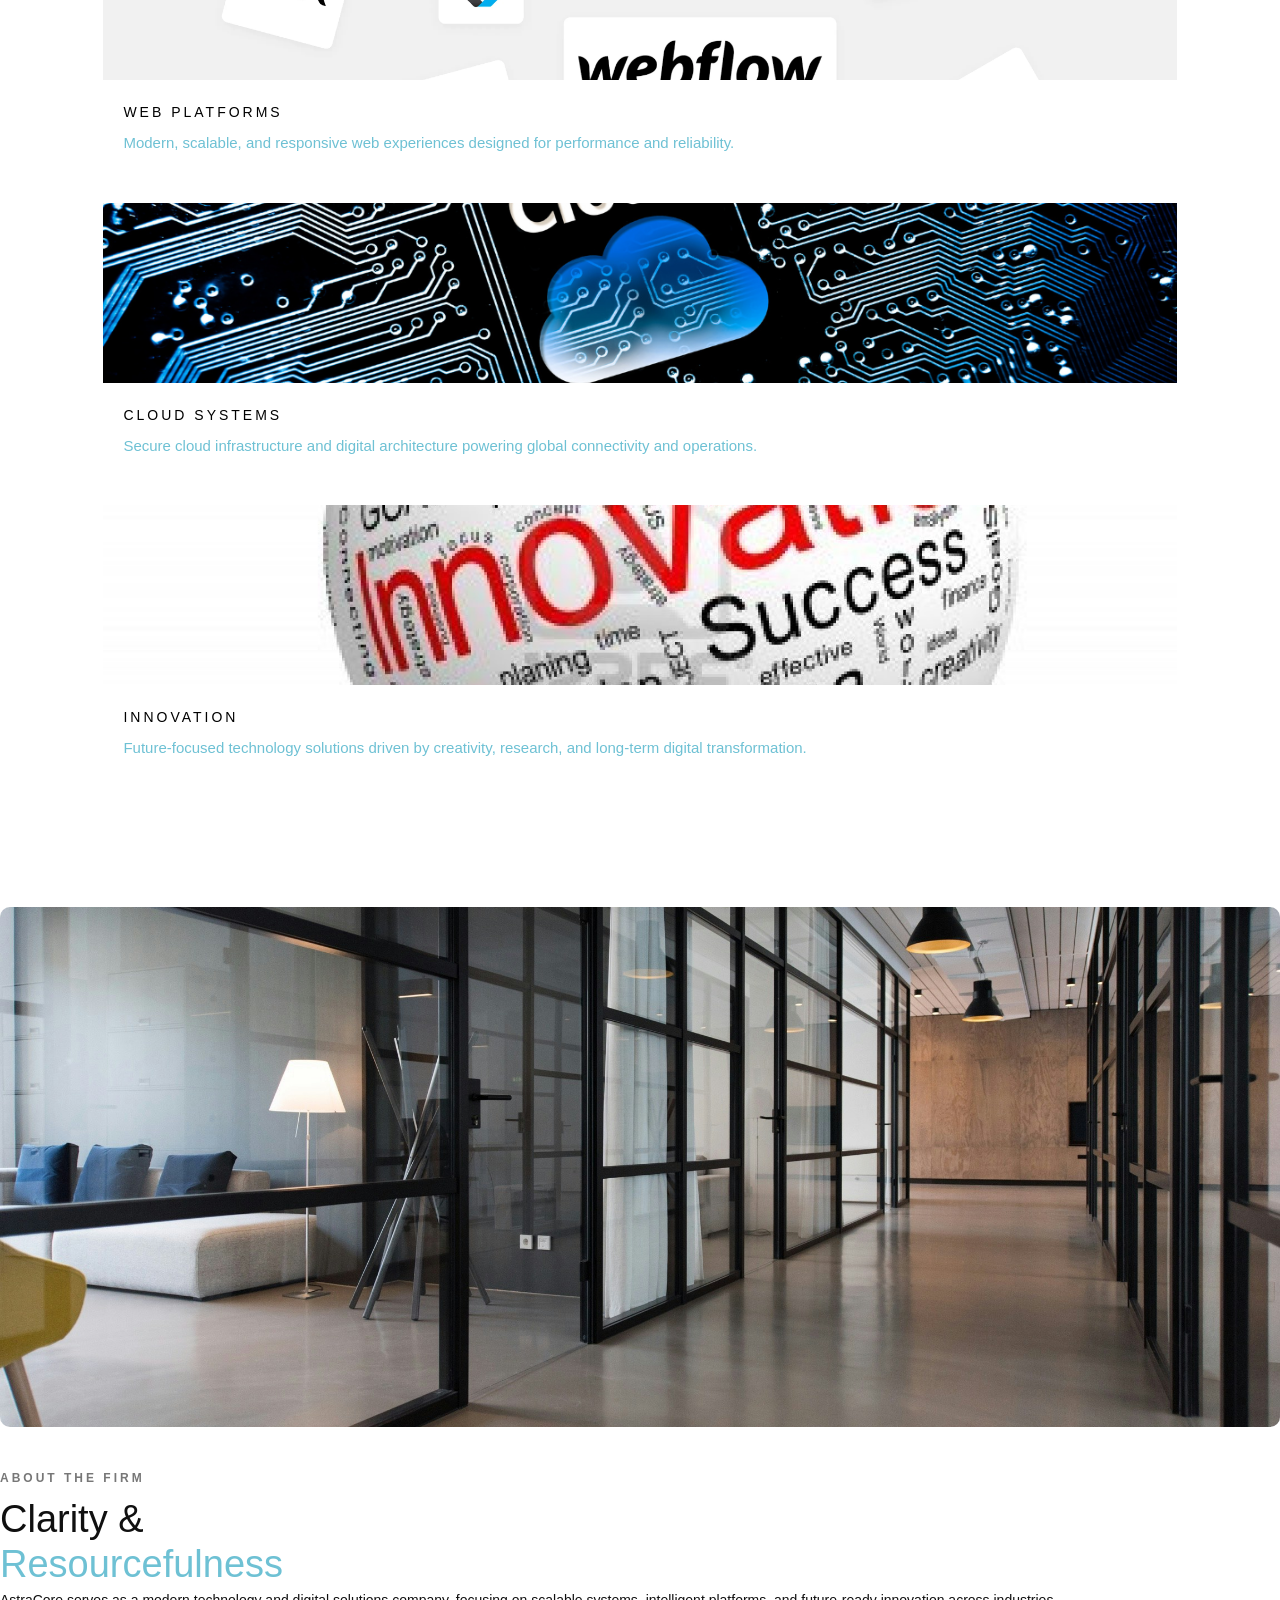
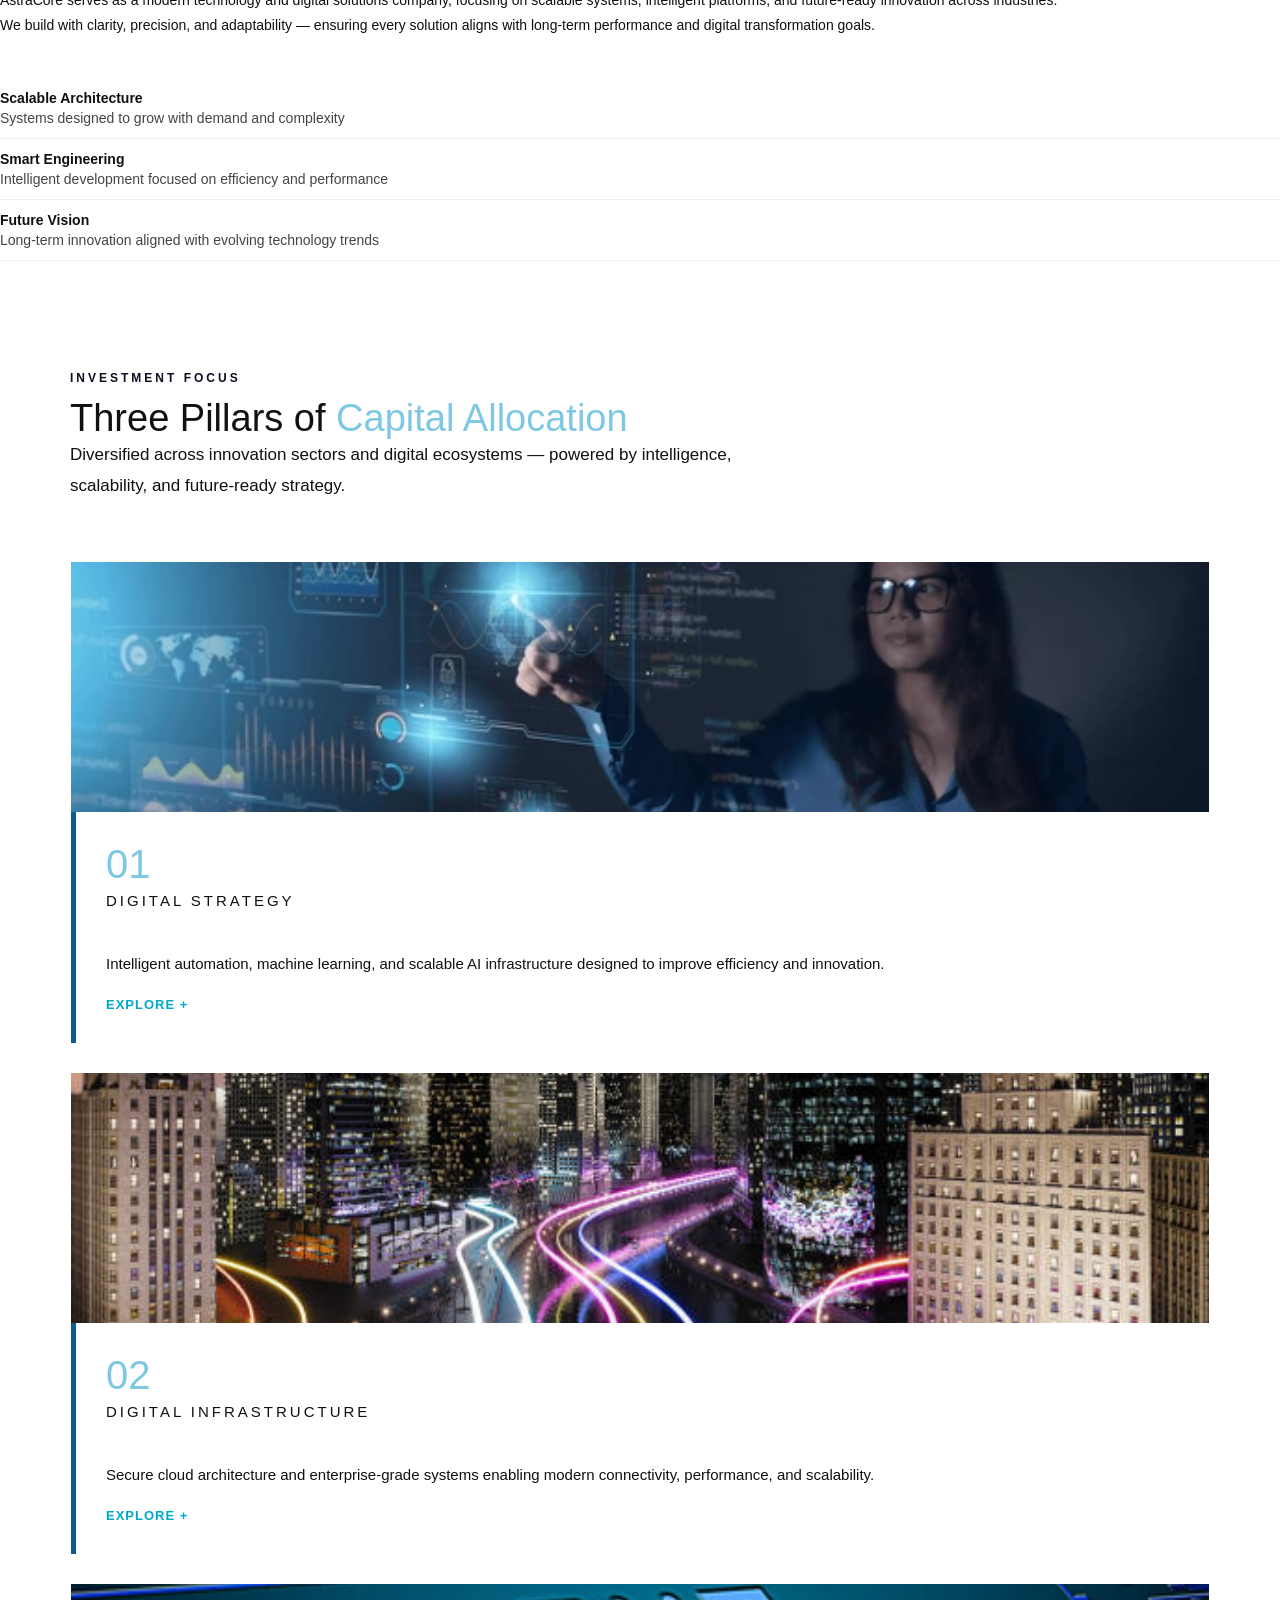
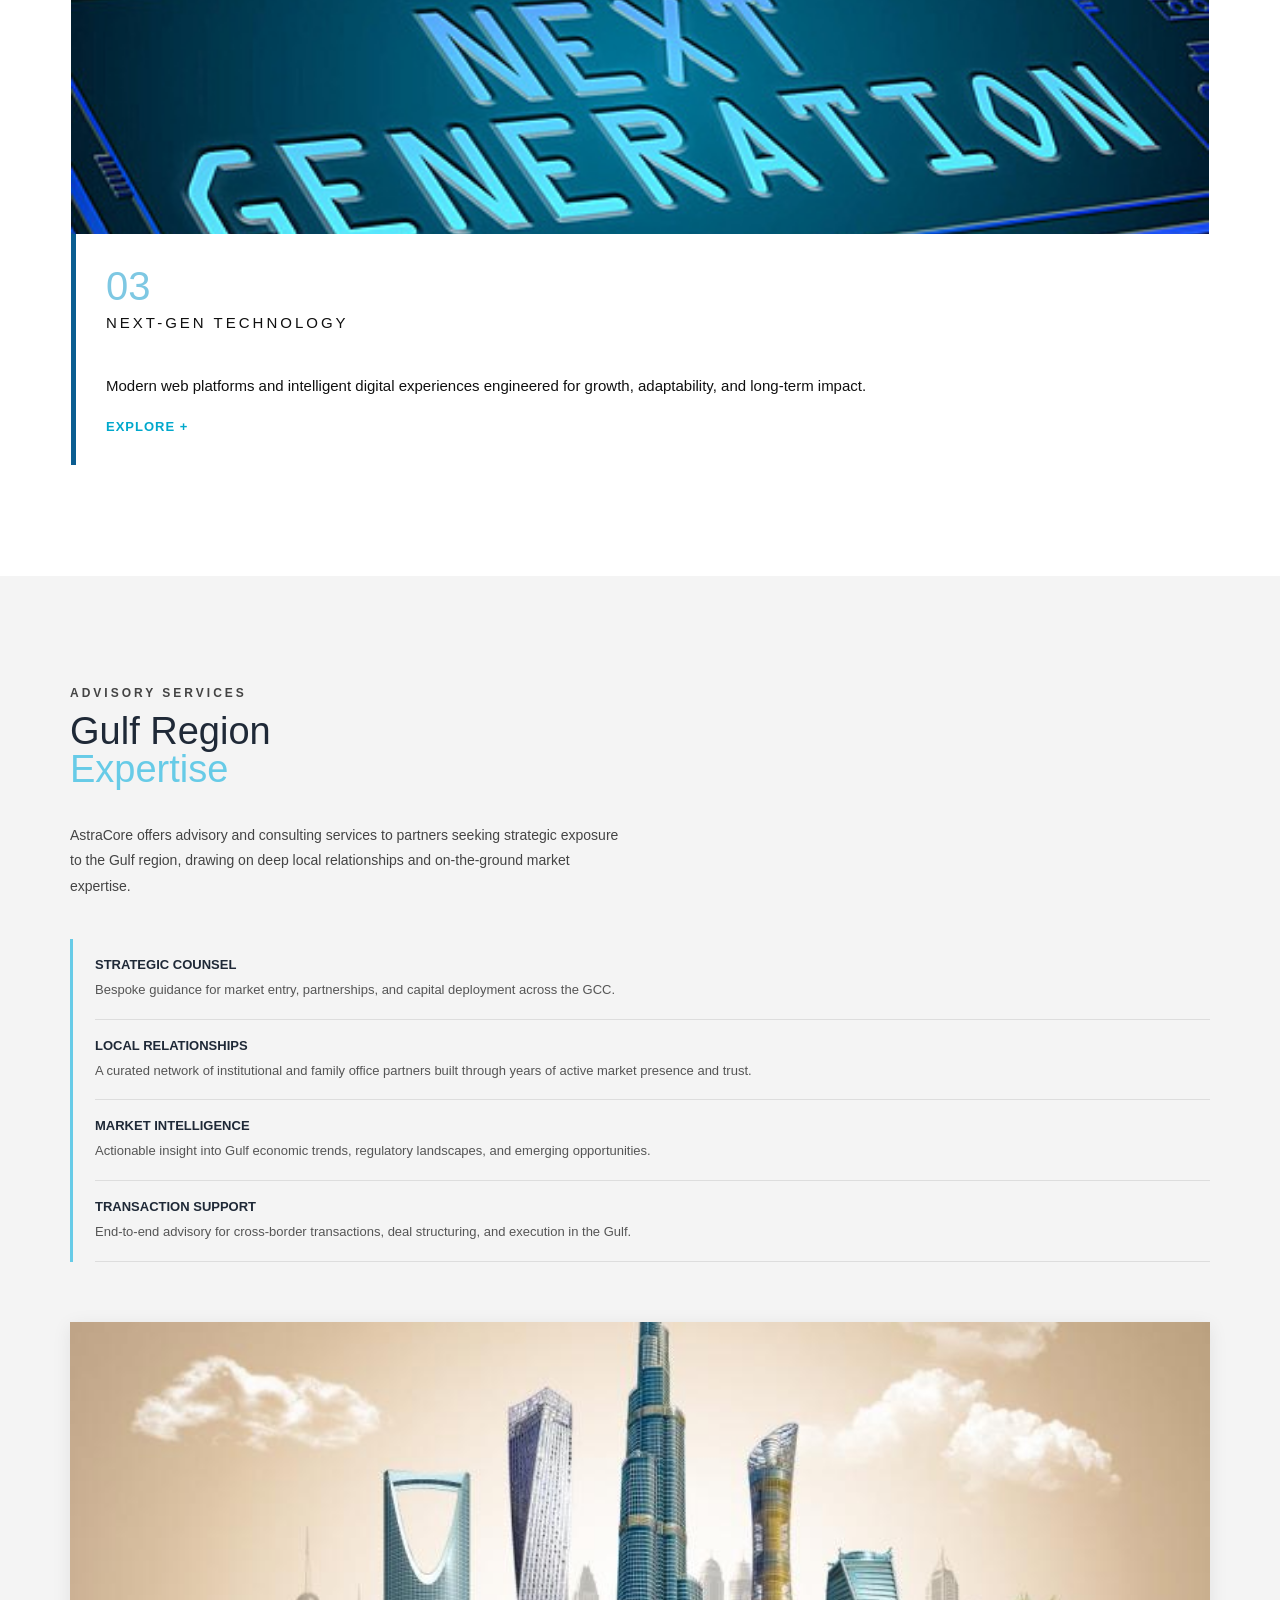
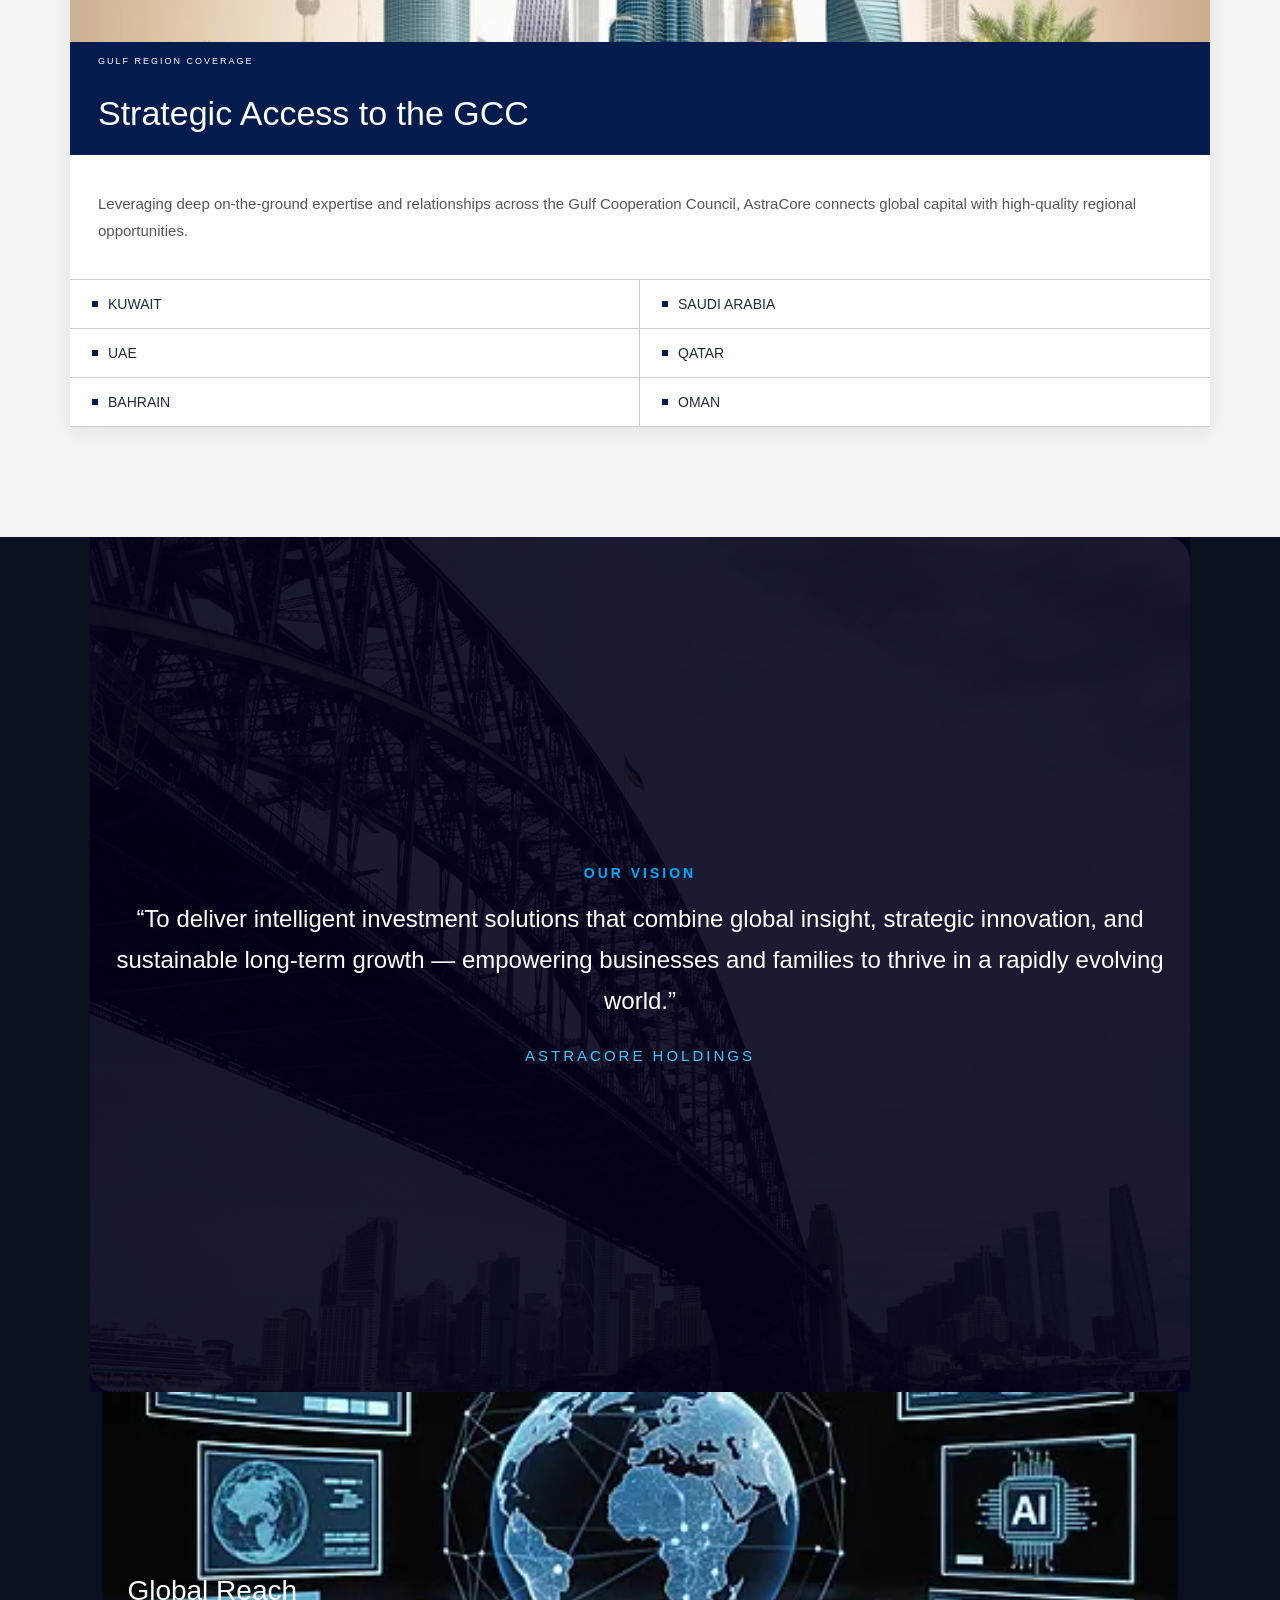
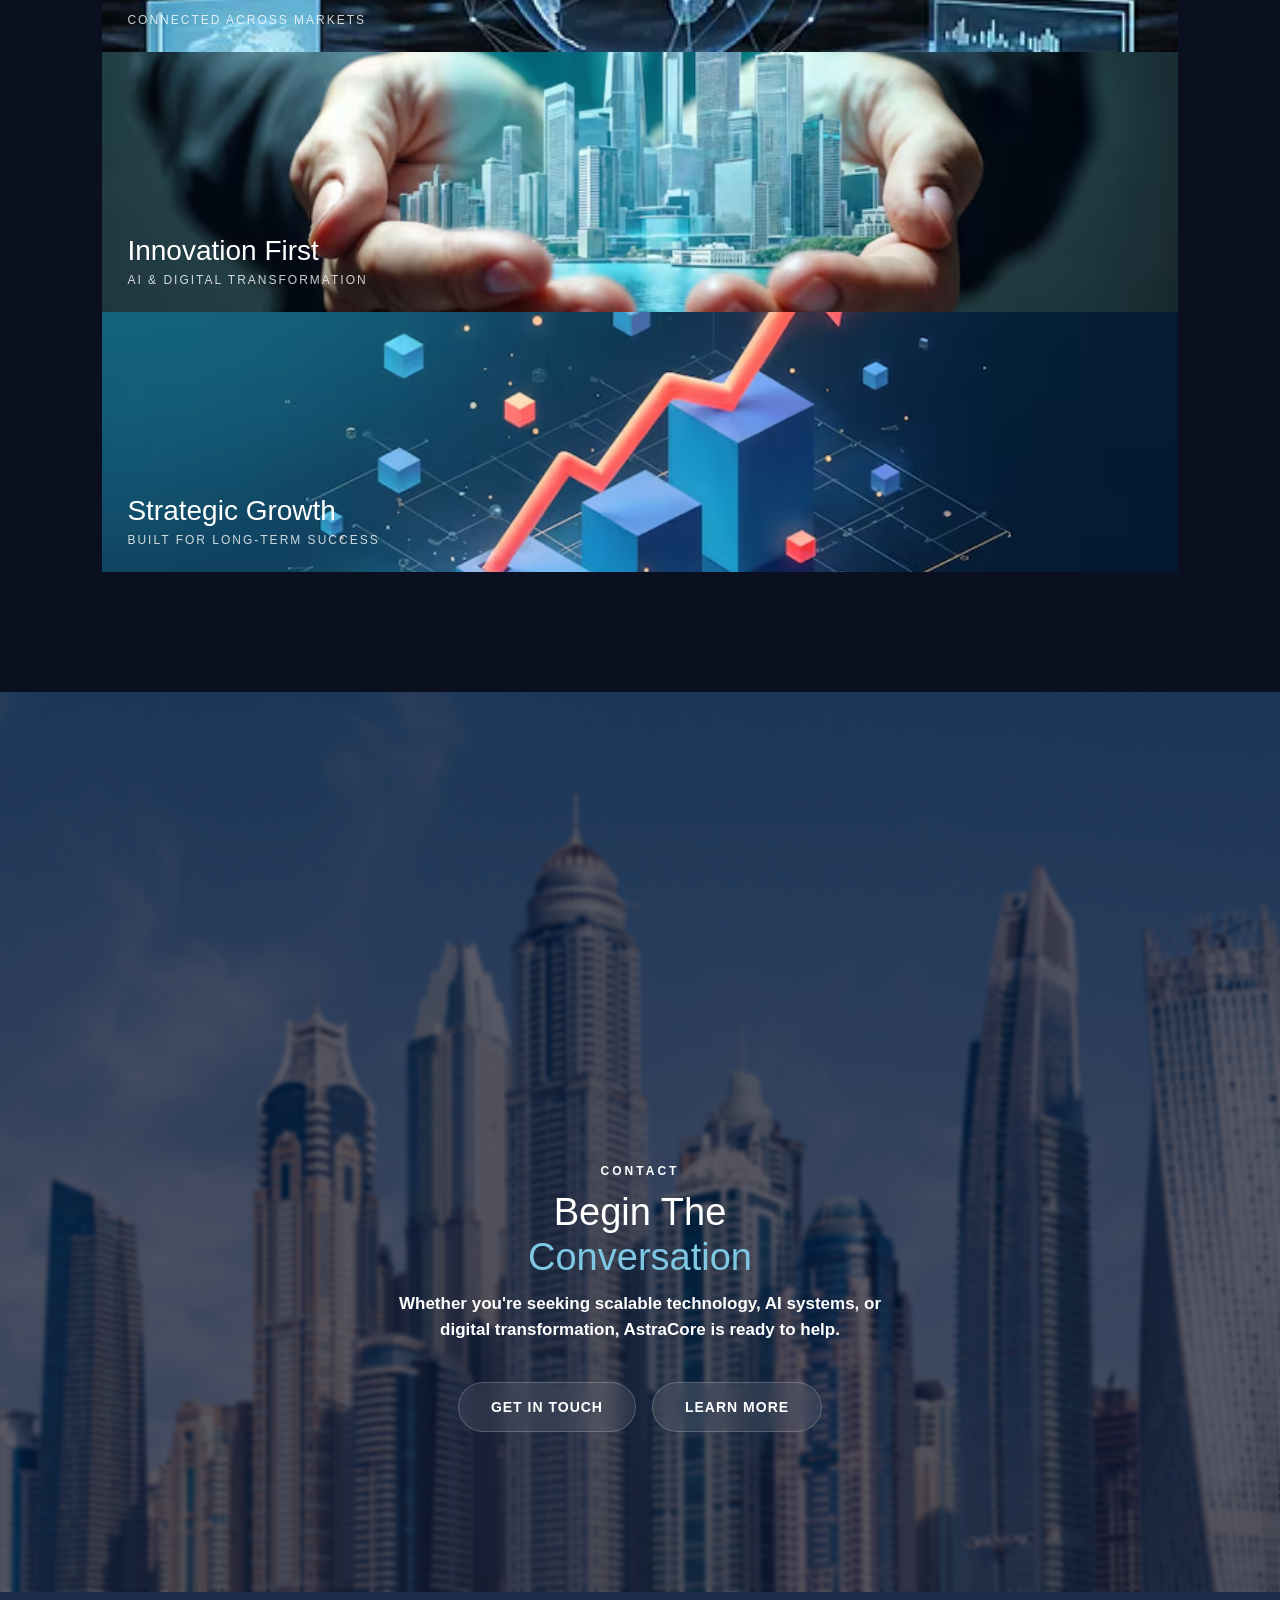
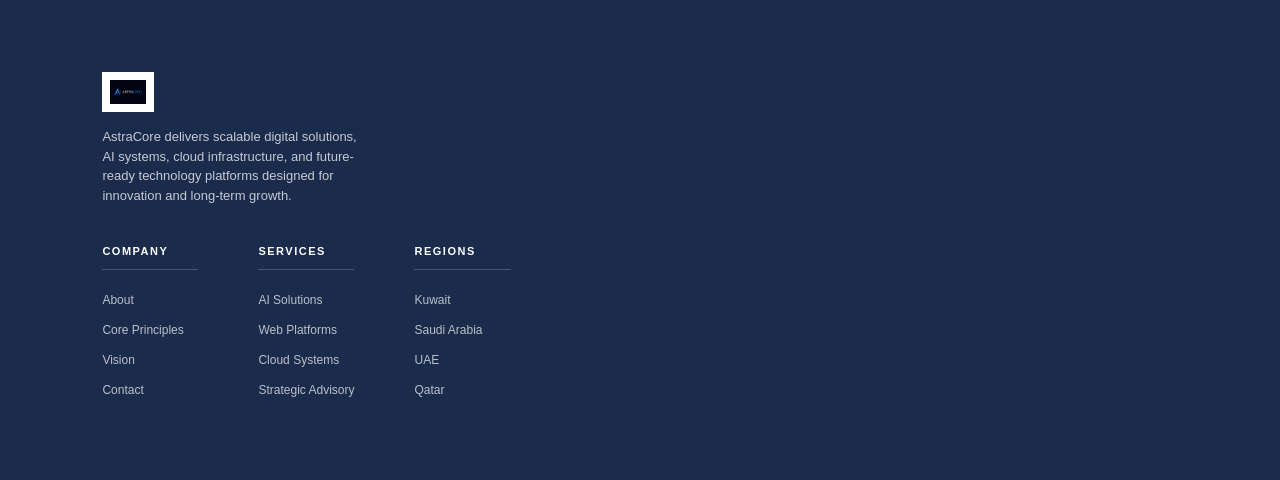
==== commit 65a5c989: "update code for mobile responsive" ====
--- a/index.html
+++ b/index.html
@@ -20,9 +20,8 @@
             <img src="images/logo.jpeg" class="logo-img" alt="AstraCore technology team">
             <span class="logo-text">AstraCore</span>
         </a>
-        <div class="menu-toggle">
-                  ☰
-    </div>
+        <div class="menu-toggle"> ☰ </div>
+        <div class="close-btn">✖</div>          
         <nav>
             <a href="#about">ABOUT</a>
             <a href="#investments">INVESTMENTS</a>
@@ -31,6 +30,7 @@
             <a href="#contact">CONTACT</a>
         </nav>
     </header>
+        <div class="overlay"></div>
 
     <!-- HERO SECTION -->
     <section id="home" class="section hero">
--- a/style.css
+++ b/style.css
@@ -995,49 +995,79 @@
         margin-bottom: 15px;
     }
 }
+
+
 @media (max-width:768px){
-
+     /* show hamburger */
     .menu-toggle{
         display:block;
          font-size:30px;
         cursor:pointer;
         color:white;
-    }
-
-    #navbar nav{
-        display:none;
-        position:absolute;
-        top:80px;
-        right:20px;
-        width:220px;
-        background:#081018;
-        flex-direction:column;
-        padding:20px;
-        border-radius:12px;
-        gap:15px;
-    }
-
-    #navbar nav.active{
-        display:flex;
-    }
-}
-
-/* rsponsive */
-@media (max-width: 900px) {
-
-    /* NAVBAR */
-    #navbar {
-        padding: 15px 20px;
+        z-index: 10001;
+    }
+    /* NAV SLIDE FROM RIGHT */
+    #navbar nav {
+        position: fixed;
+        top: 0;
+        right: -100%;
+        width: 260px;
+        height: 100vh;
+        background: #081018;
+        display: flex;
         flex-direction: column;
-        gap: 15px;
-    }
-
-    #navbar nav {
-        flex-wrap: wrap;
-        justify-content: center;
-        gap: 15px;
-    }
-
+        padding: 80px 25px;
+        gap: 20px;
+        transition: right 0.3s ease;
+        z-index: 9999;
+    }
+
+    /* OPEN MENU */
+    #navbar.active nav {
+        right: 0;
+    }
+
+    /* LINKS */
+    #navbar nav a {
+        color: white;
+        text-decoration: none;
+        font-size: 16px;
+    }
+
+    /* CLOSE BUTTON */
+    .close-btn {
+        position: fixed;
+        top: 15px;
+        right: -100px;
+        font-size: 28px;
+        color: white;
+        cursor: pointer;
+        z-index: 10002;
+        transition: right 0.3s ease;
+    }
+
+    #navbar.active .close-btn {
+        right: 20px;
+    }
+
+    /* OVERLAY */
+    .overlay {
+        position: fixed;
+        inset: 0;
+        background: rgba(0,0,0,0.5);
+        opacity: 0;
+        visibility: hidden;
+        transition: 0.3s;
+        z-index: 9998;
+    }
+
+    #navbar.active ~ .overlay {
+        opacity: 1;
+        visibility: visible;
+    }
+}
+
+    
     /* HERO */
     .hero {
         padding: 0 25px;
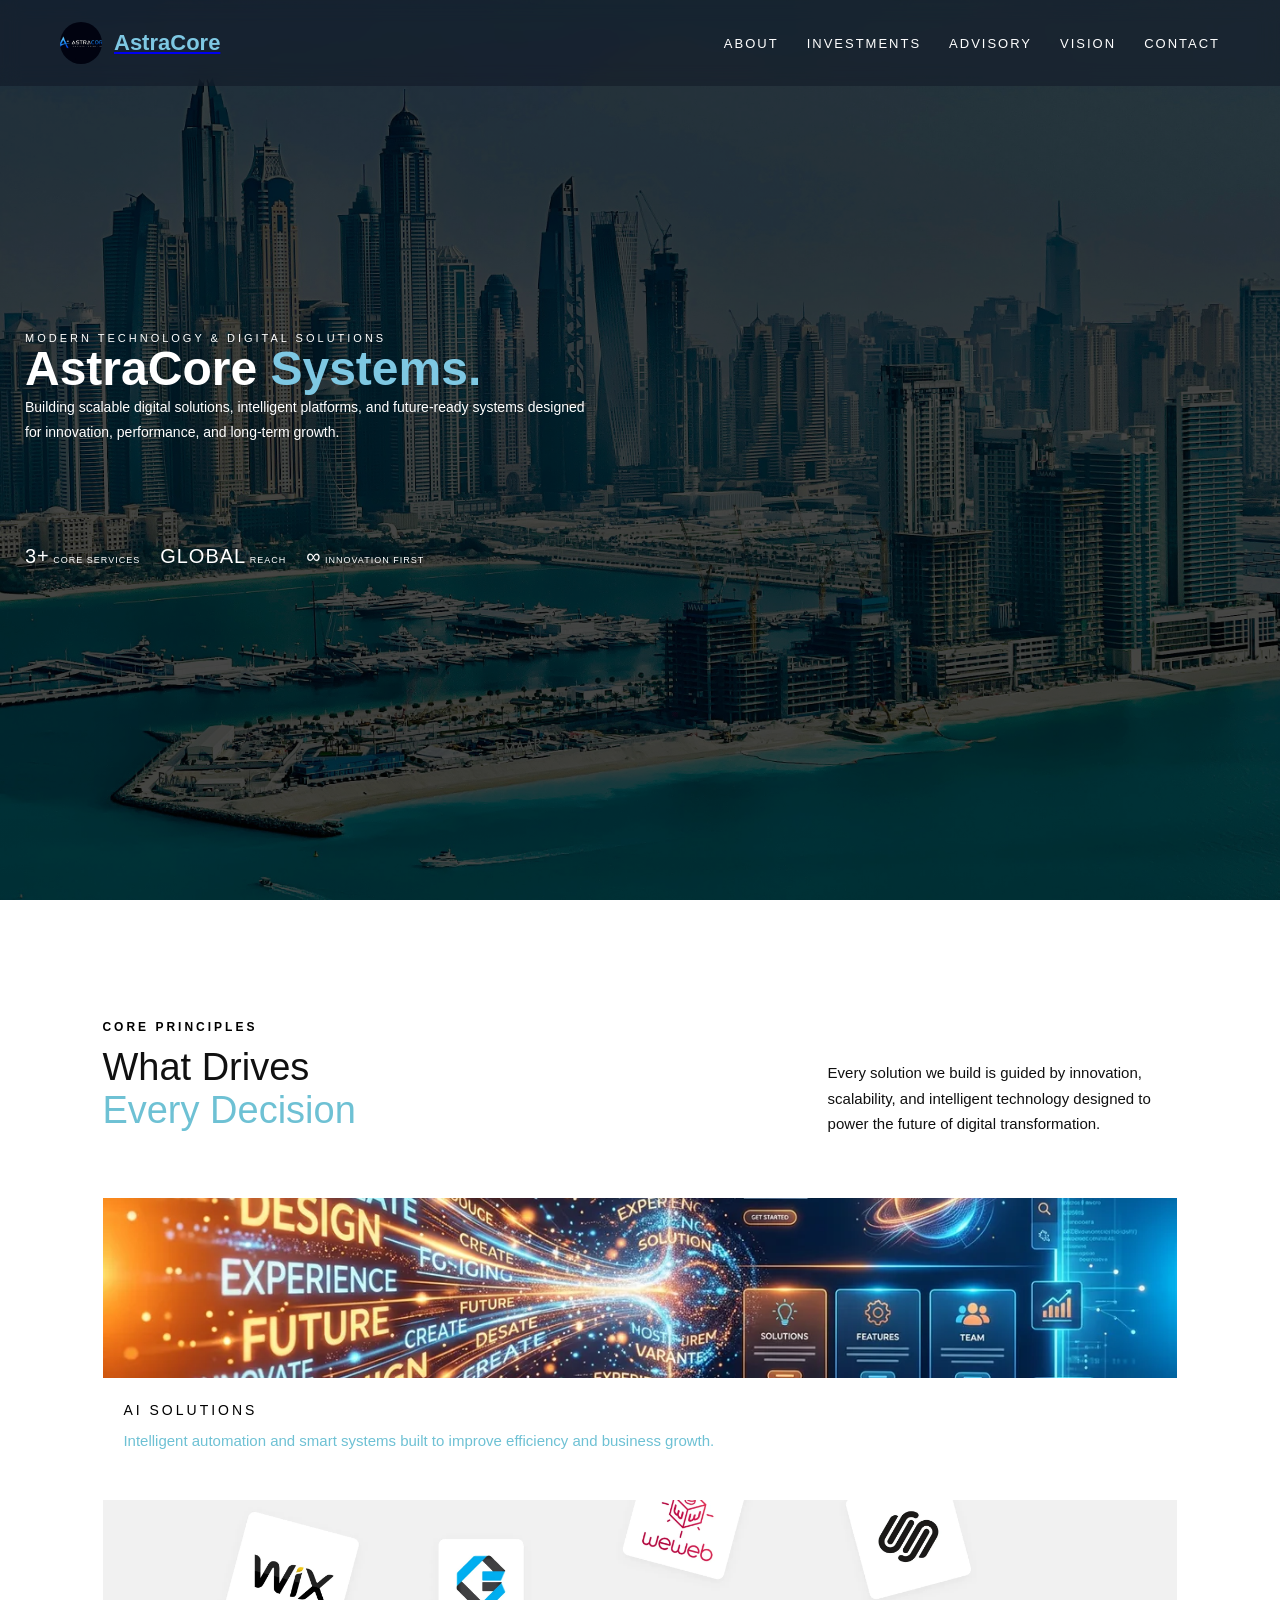
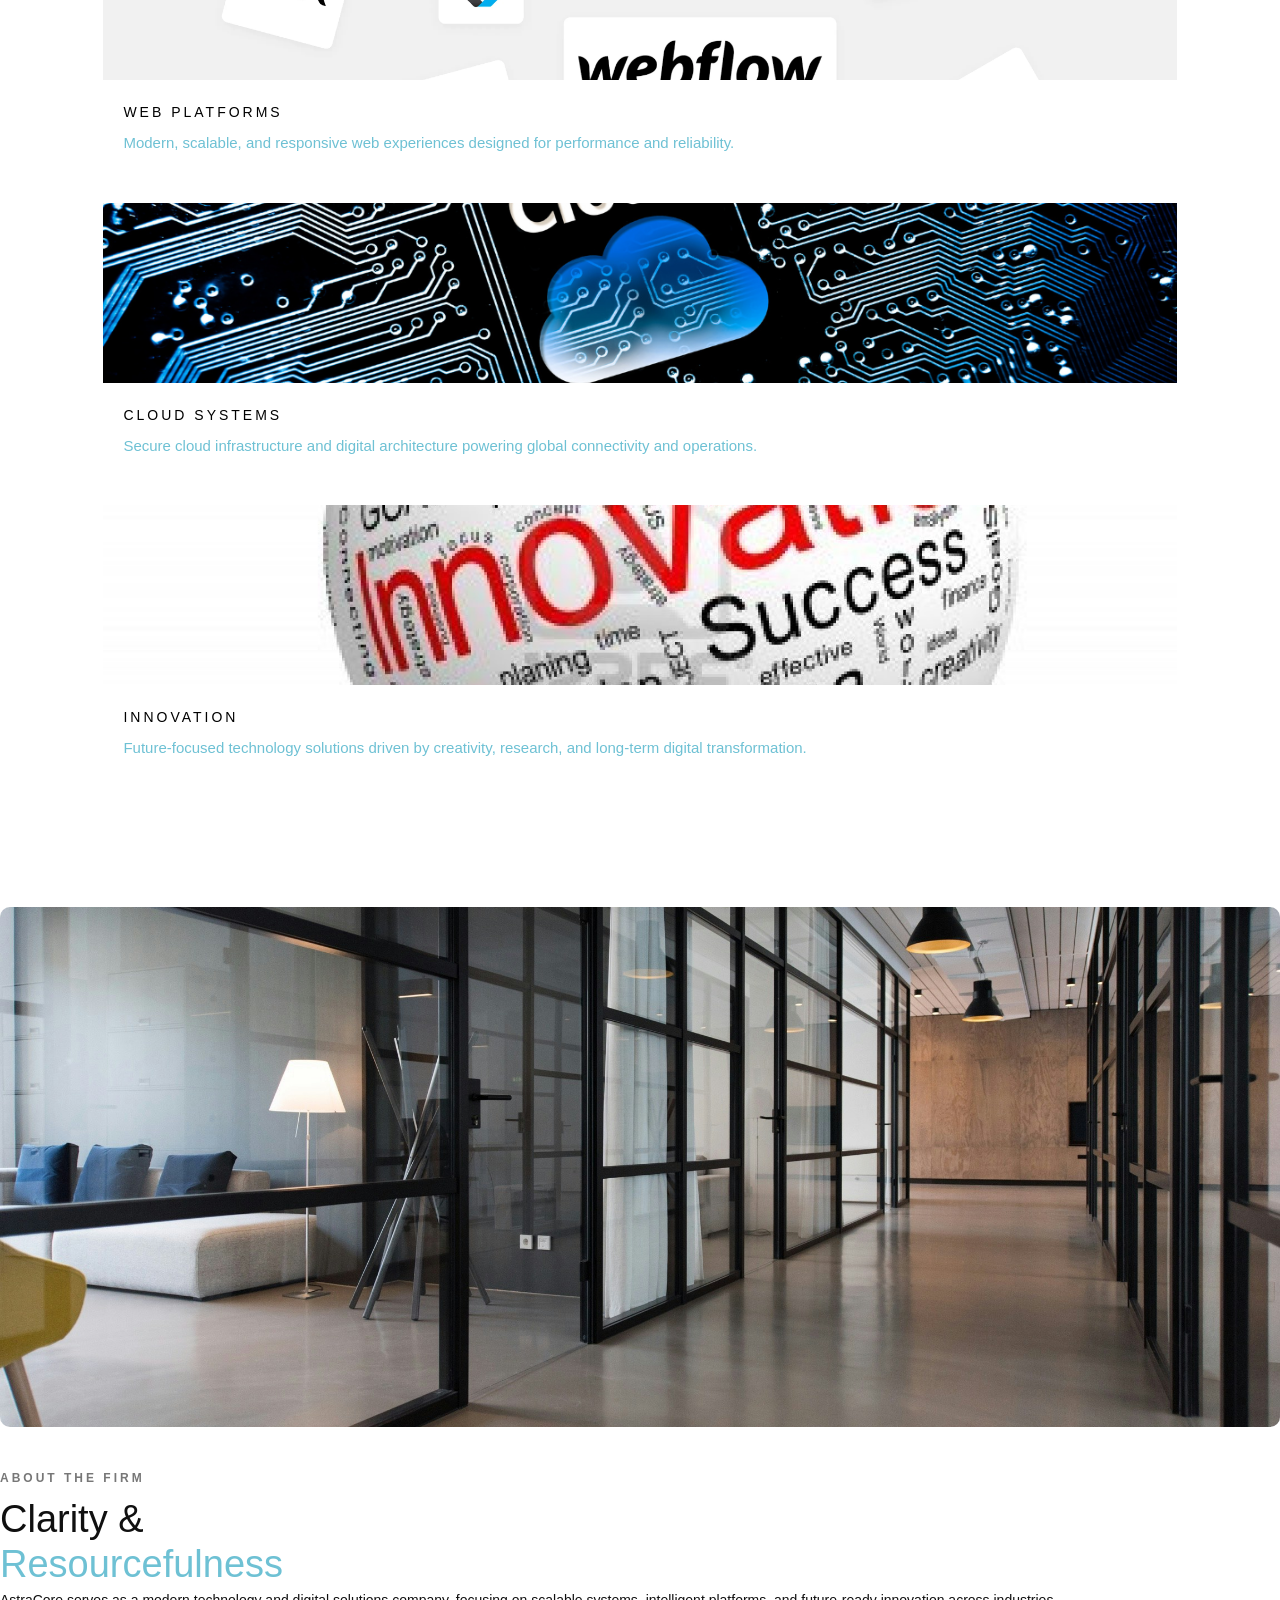
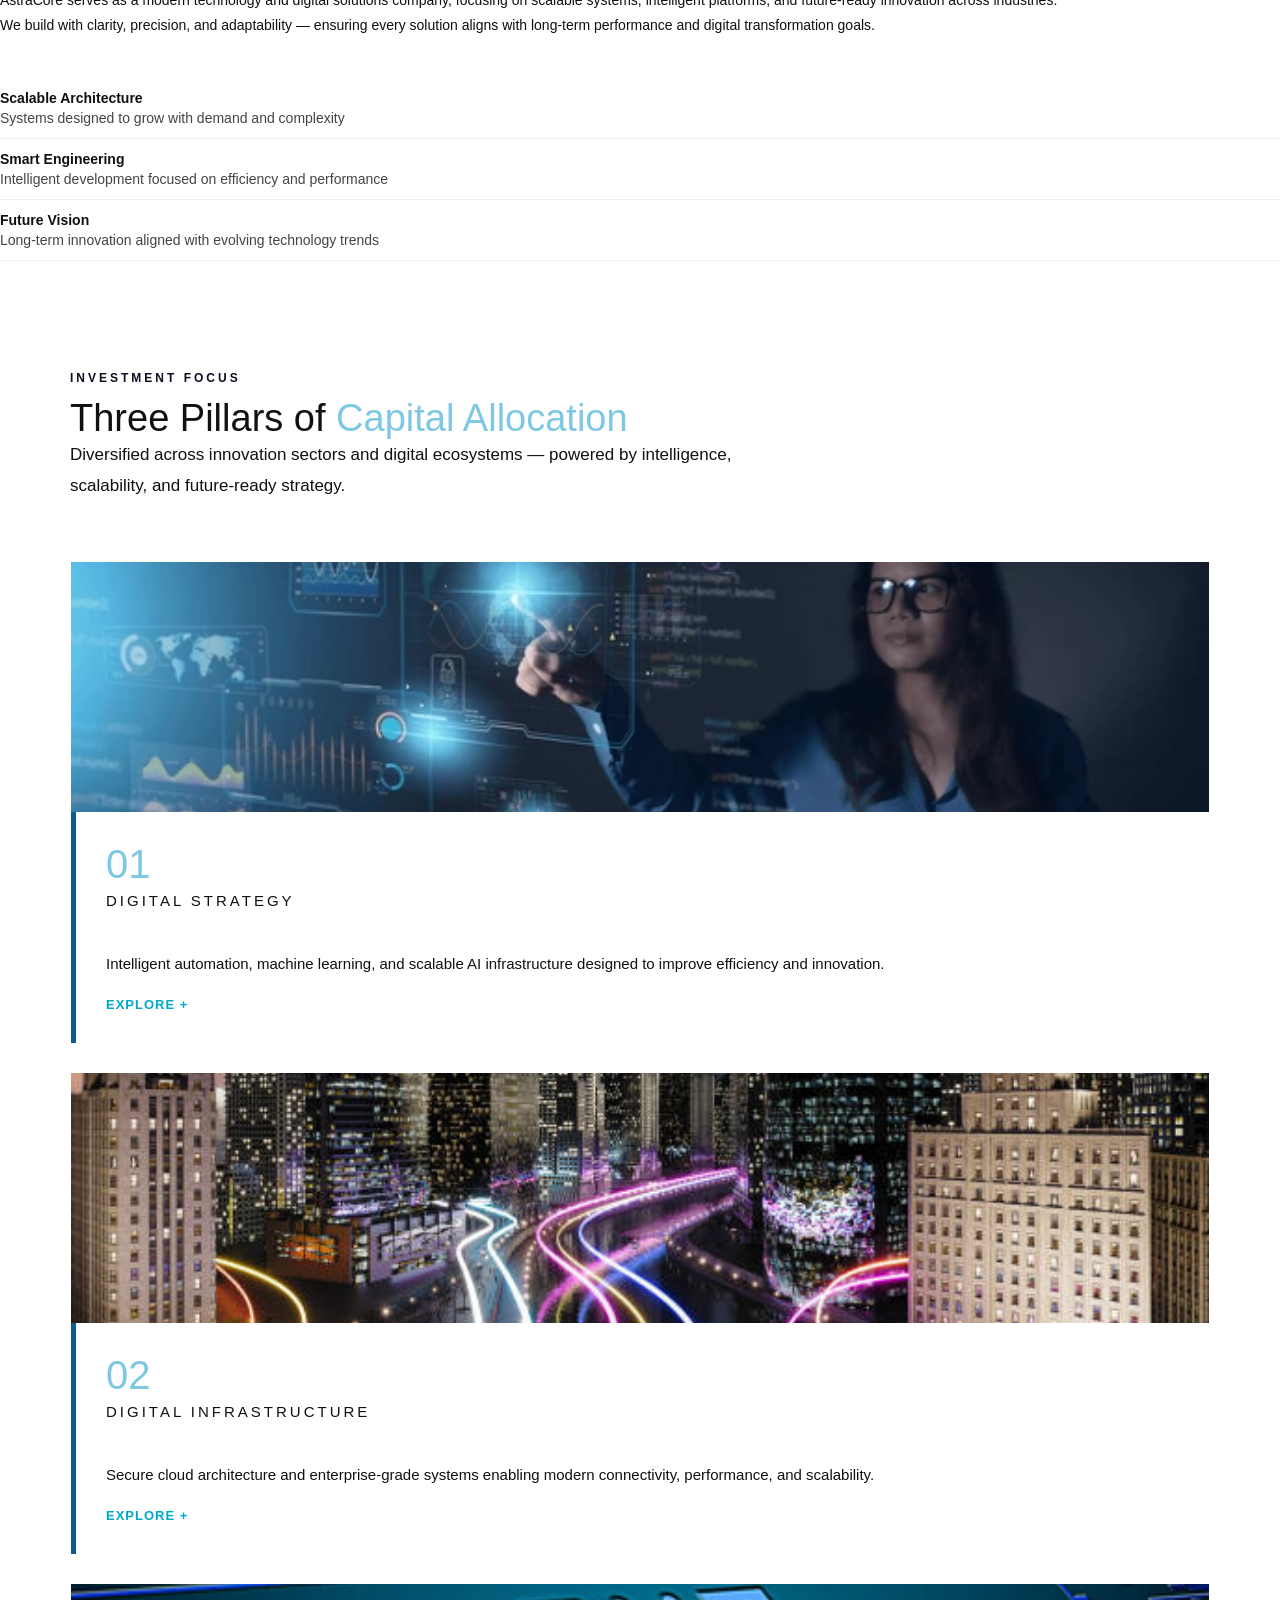
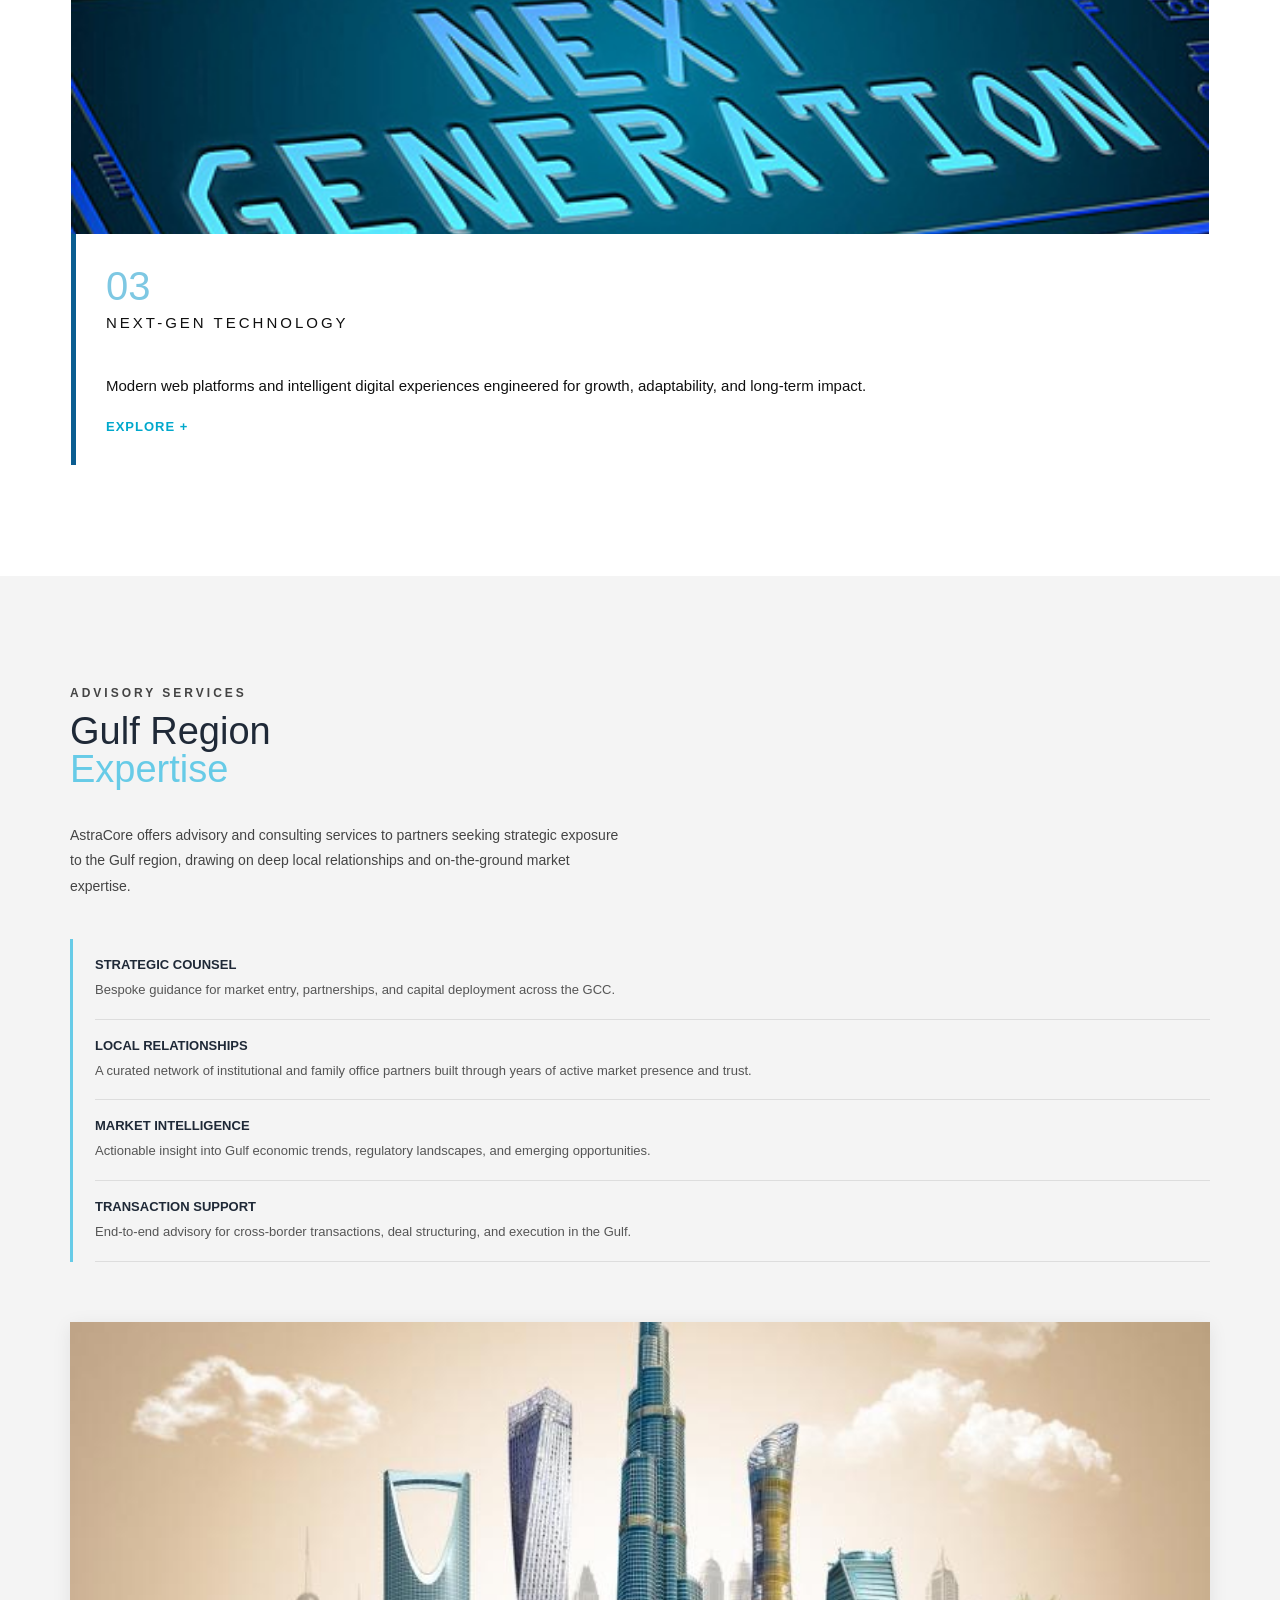
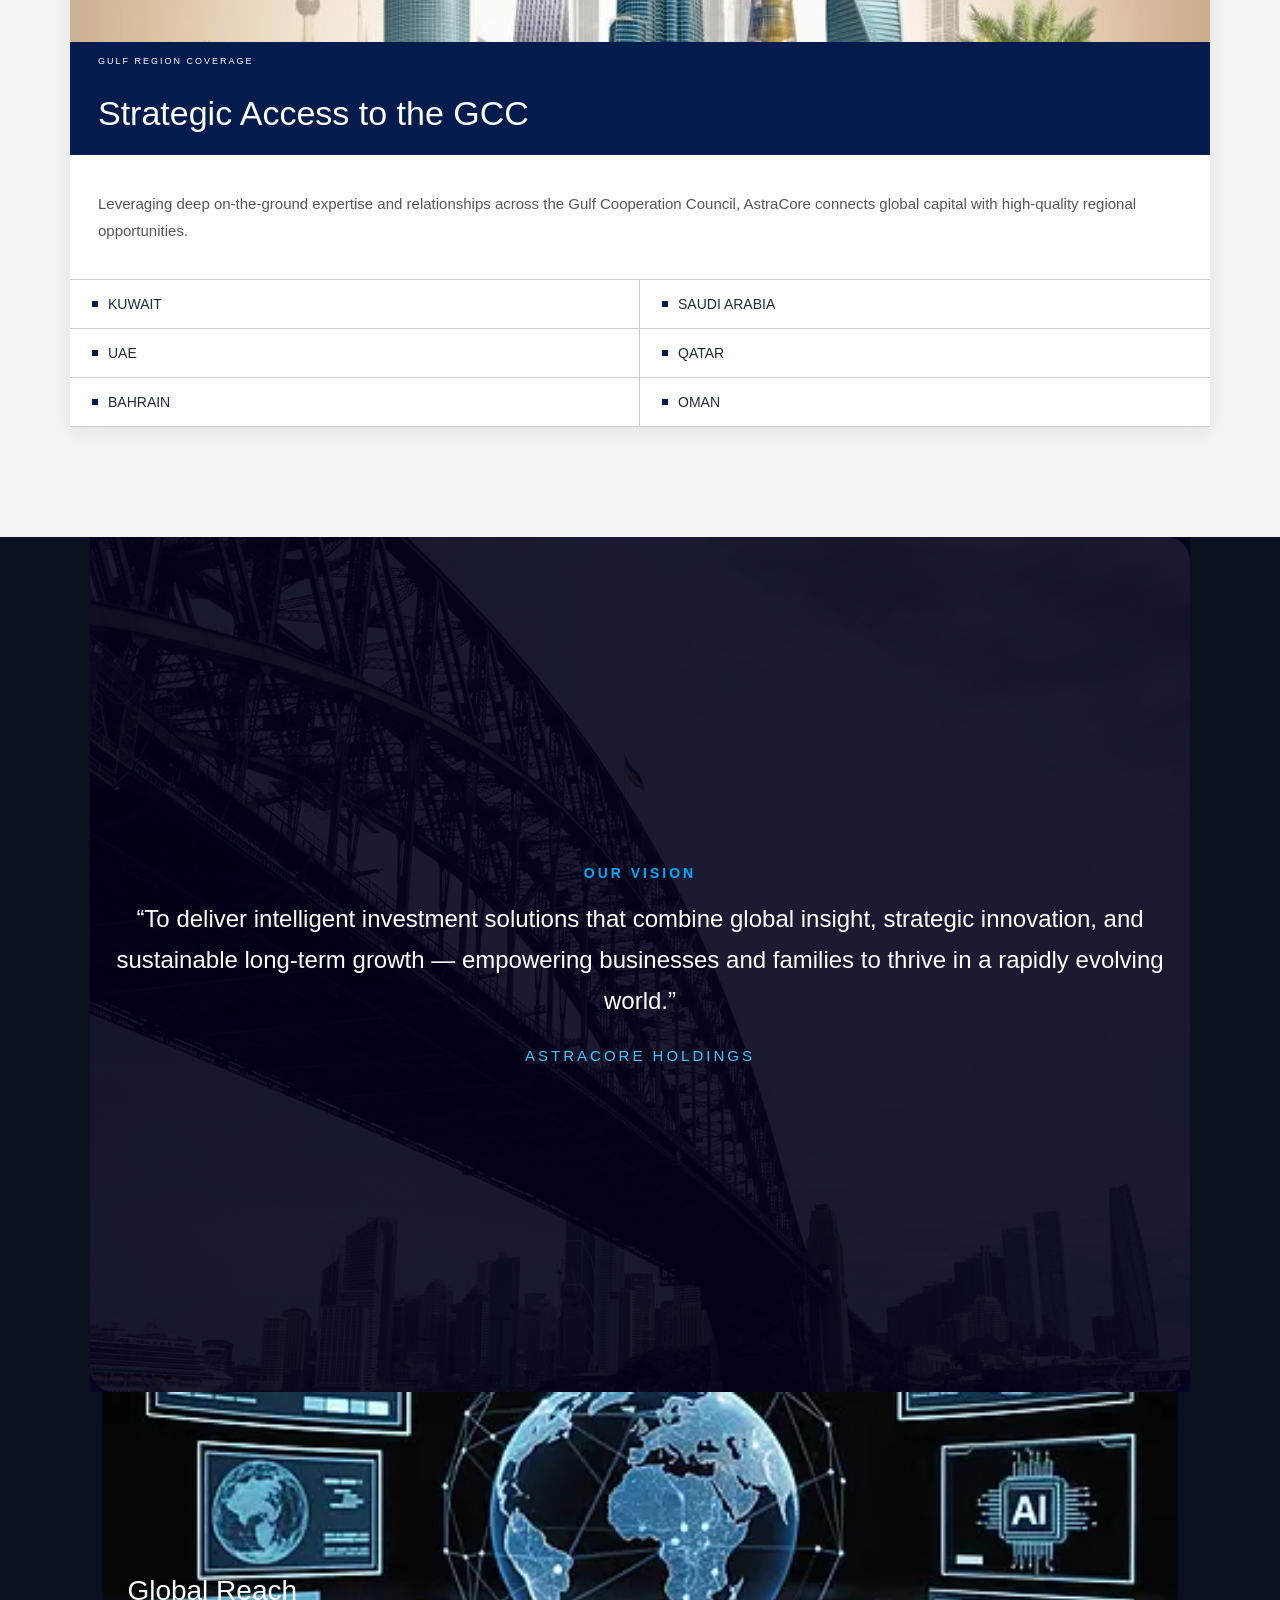
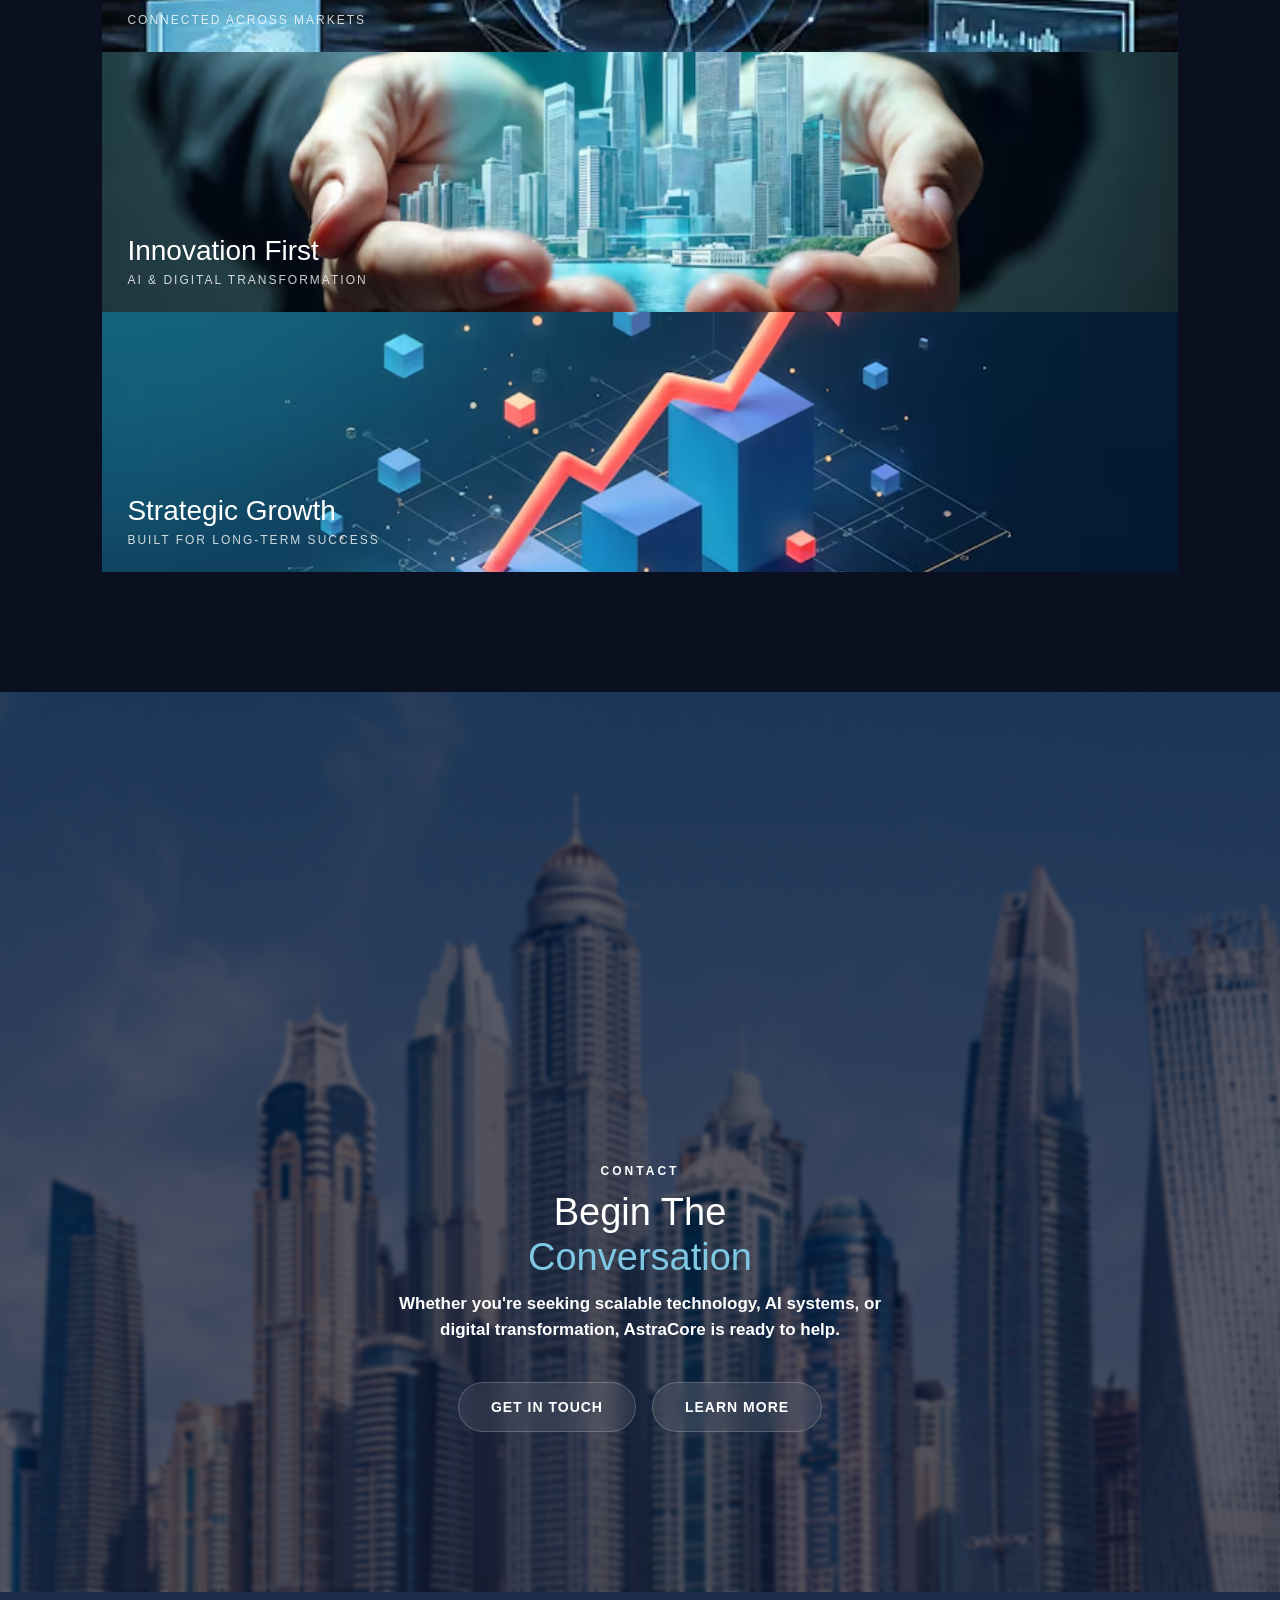
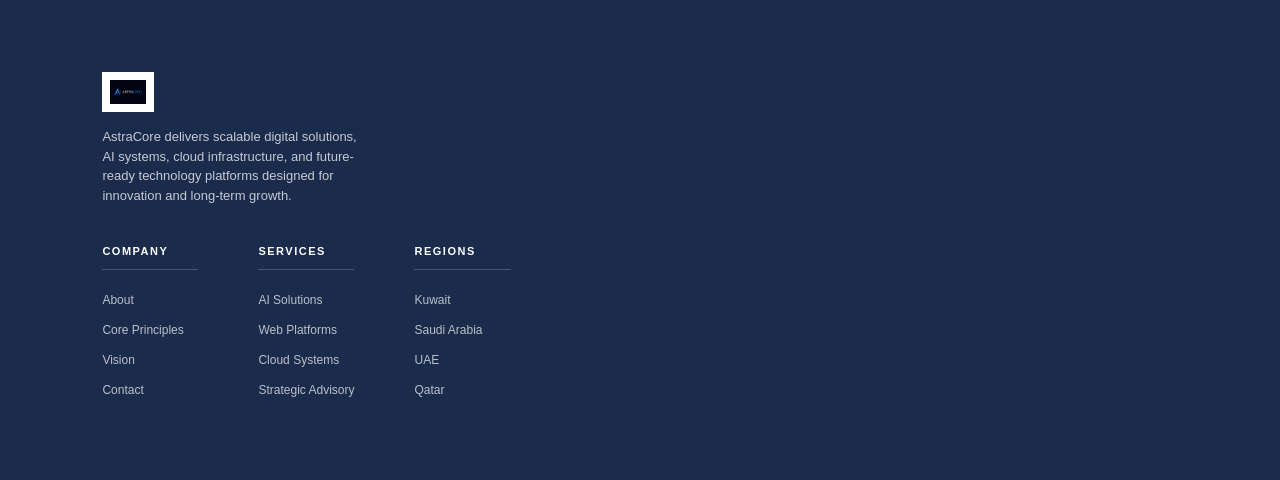
==== commit c5aa633b: "updateed code" ====
--- a/index.html
+++ b/index.html
@@ -20,8 +20,7 @@
             <img src="images/logo.jpeg" class="logo-img" alt="AstraCore technology team">
             <span class="logo-text">AstraCore</span>
         </a>
-        <div class="menu-toggle"> ☰ </div>
-        <div class="close-btn">✖</div>          
+        <div class="menu-toggle"> ☰ </div>    
         <nav>
             <a href="#about">ABOUT</a>
             <a href="#investments">INVESTMENTS</a>
@@ -30,8 +29,7 @@
             <a href="#contact">CONTACT</a>
         </nav>
     </header>
-        <div class="overlay"></div>
-
+    
     <!-- HERO SECTION -->
     <section id="home" class="section hero">
 
--- a/style.css
+++ b/style.css
@@ -998,7 +998,8 @@
 
 
 @media (max-width:768px){
-     /* show hamburger */
+
+   /* show hamburger */
     .menu-toggle{
         display:block;
          font-size:30px;
@@ -1006,68 +1007,8 @@
         color:white;
         z-index: 10001;
     }
-    /* NAV SLIDE FROM RIGHT */
-    #navbar nav {
-        position: fixed;
-        top: 0;
-        right: -100%;
-        width: 260px;
-        height: 100vh;
-        background: #081018;
-        display: flex;
-        flex-direction: column;
-        padding: 80px 25px;
-        gap: 20px;
-        transition: right 0.3s ease;
-        z-index: 9999;
-    }
-
-    /* OPEN MENU */
-    #navbar.active nav {
-        right: 0;
-    }
-
-    /* LINKS */
-    #navbar nav a {
-        color: white;
-        text-decoration: none;
-        font-size: 16px;
-    }
-
-    /* CLOSE BUTTON */
-    .close-btn {
-        position: fixed;
-        top: 15px;
-        right: -100px;
-        font-size: 28px;
-        color: white;
-        cursor: pointer;
-        z-index: 10002;
-        transition: right 0.3s ease;
-    }
-
-    #navbar.active .close-btn {
-        right: 20px;
-    }
-
-    /* OVERLAY */
-    .overlay {
-        position: fixed;
-        inset: 0;
-        background: rgba(0,0,0,0.5);
-        opacity: 0;
-        visibility: hidden;
-        transition: 0.3s;
-        z-index: 9998;
-    }
-
-    #navbar.active ~ .overlay {
-        opacity: 1;
-        visibility: visible;
-    }
-}
-
-    
+}  
+
     /* HERO */
     .hero {
         padding: 0 25px;
@@ -1159,7 +1100,6 @@
         flex-direction: column;
         gap: 40px;
     }
-}
 
  /* for very small phones */
  @media (max-width: 480px) {
@@ -1189,4 +1129,4 @@
     .gcc-grid {
         grid-template-columns: 1fr;
     }
-}
+ }
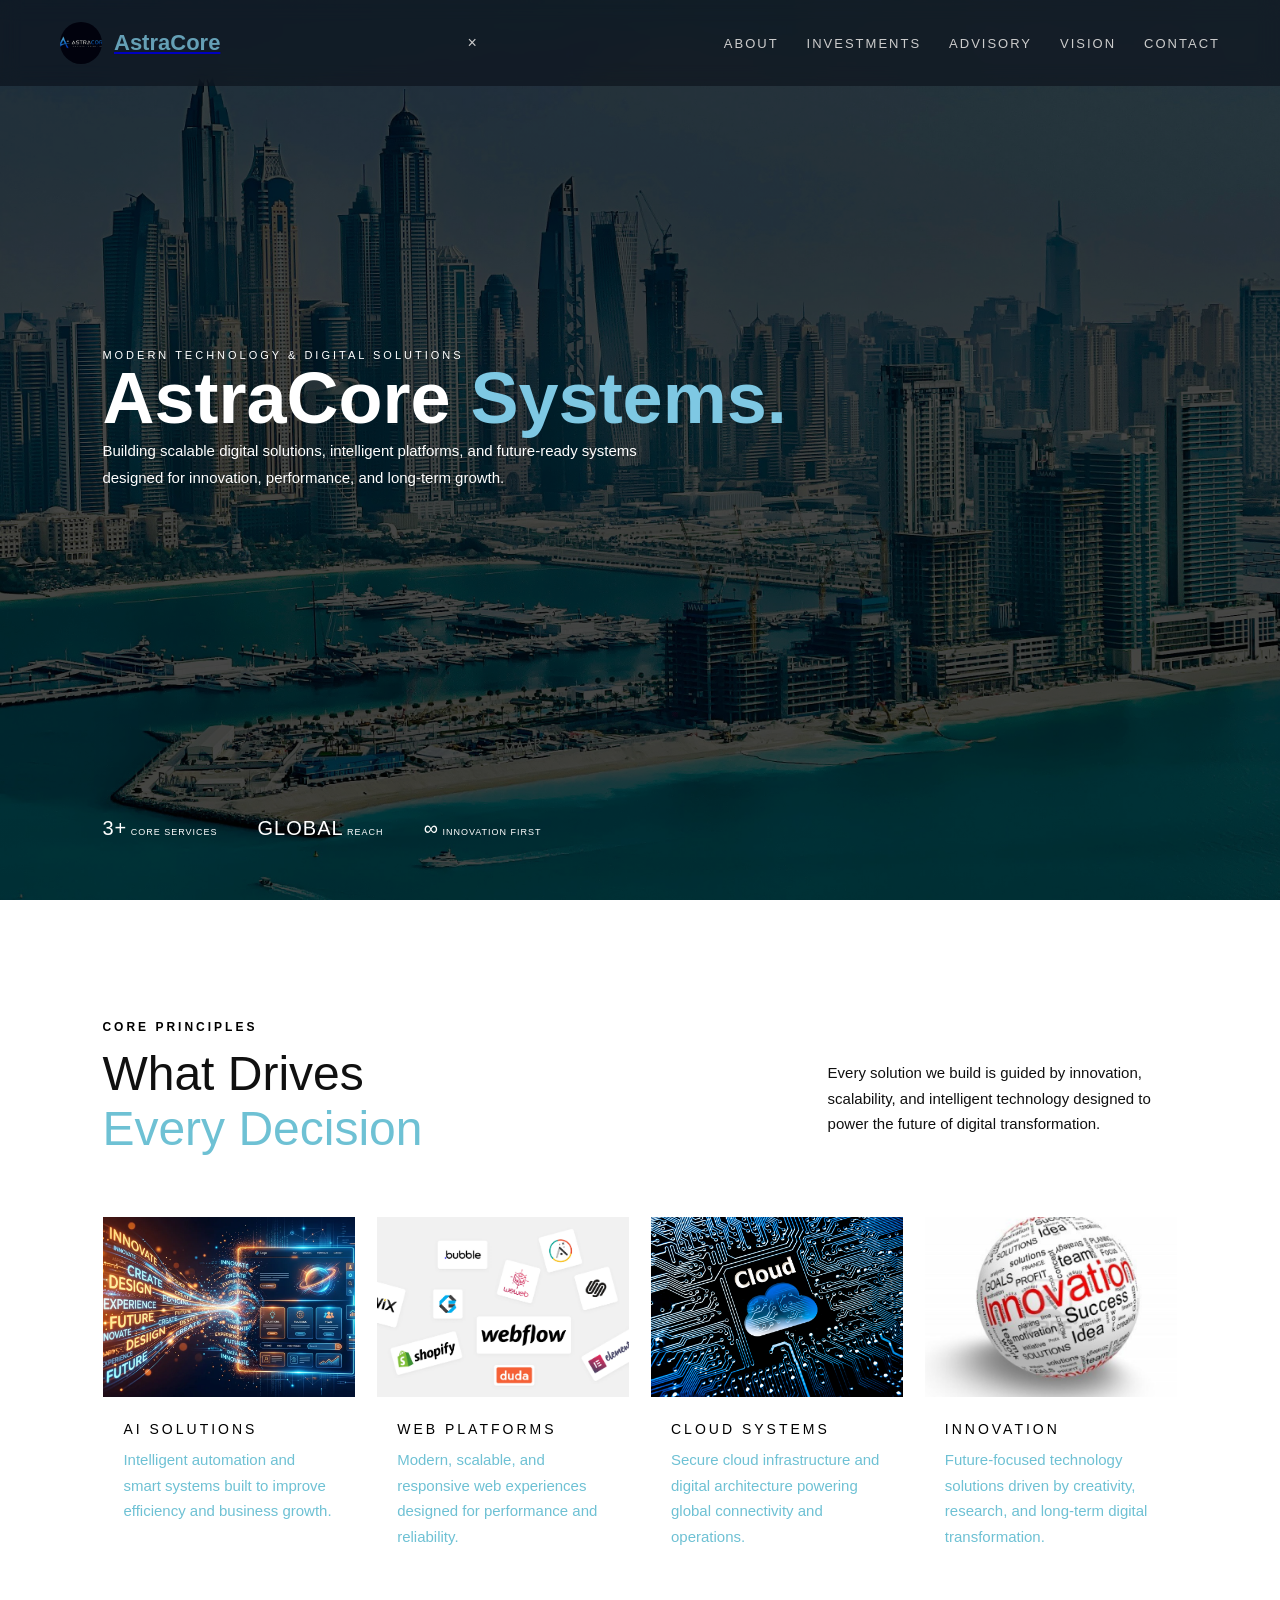
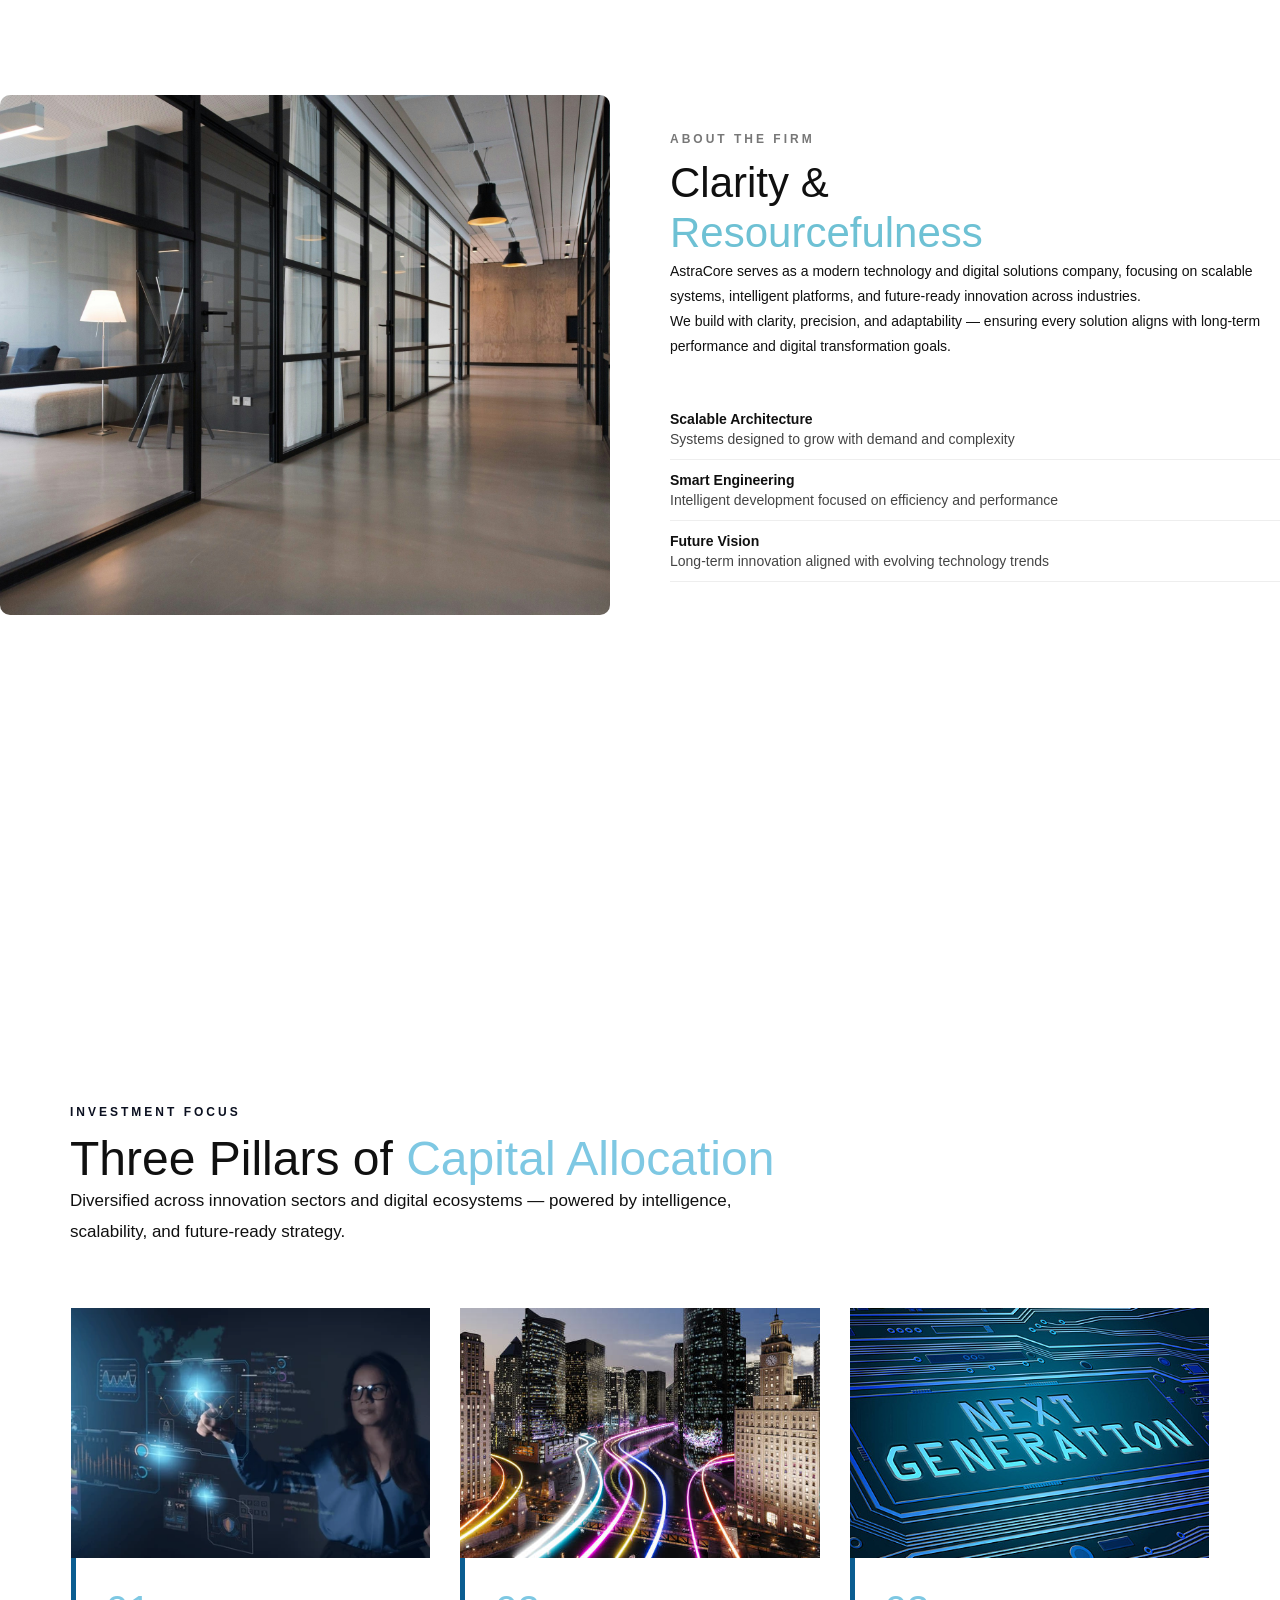
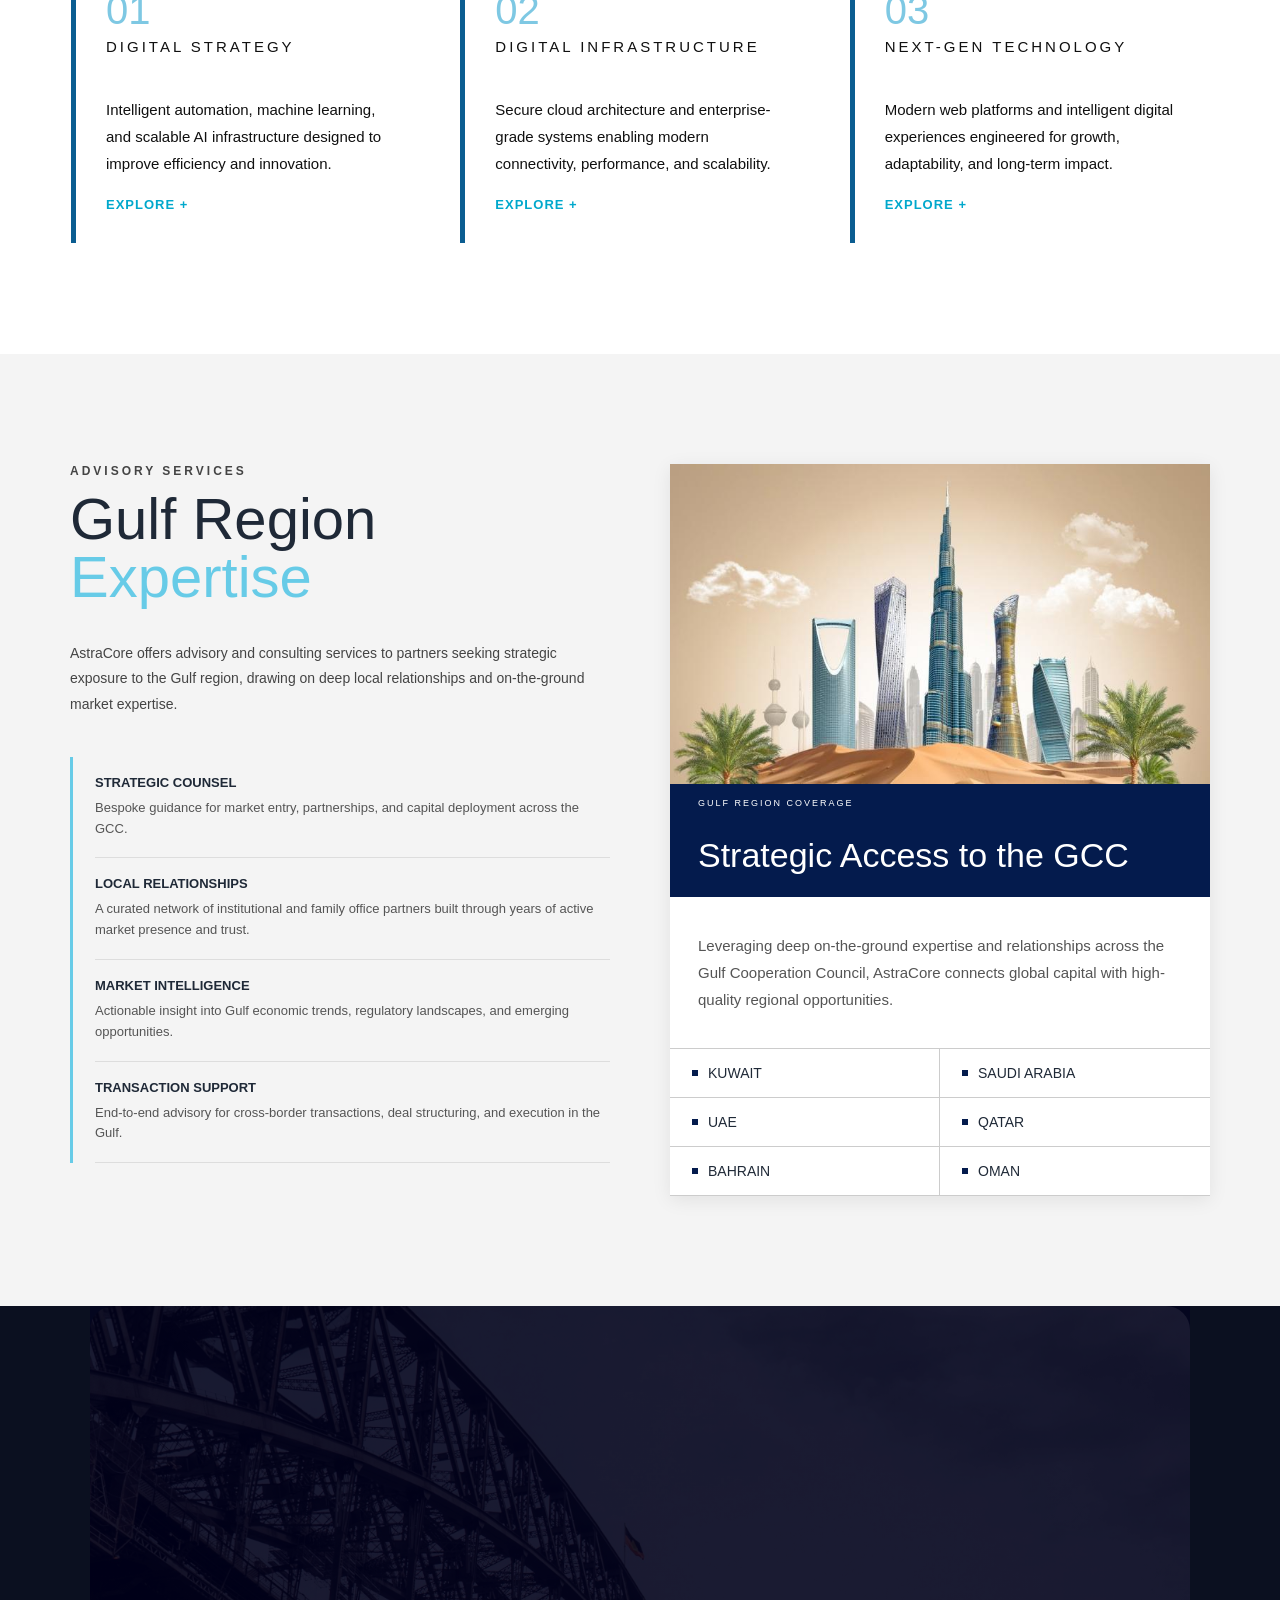
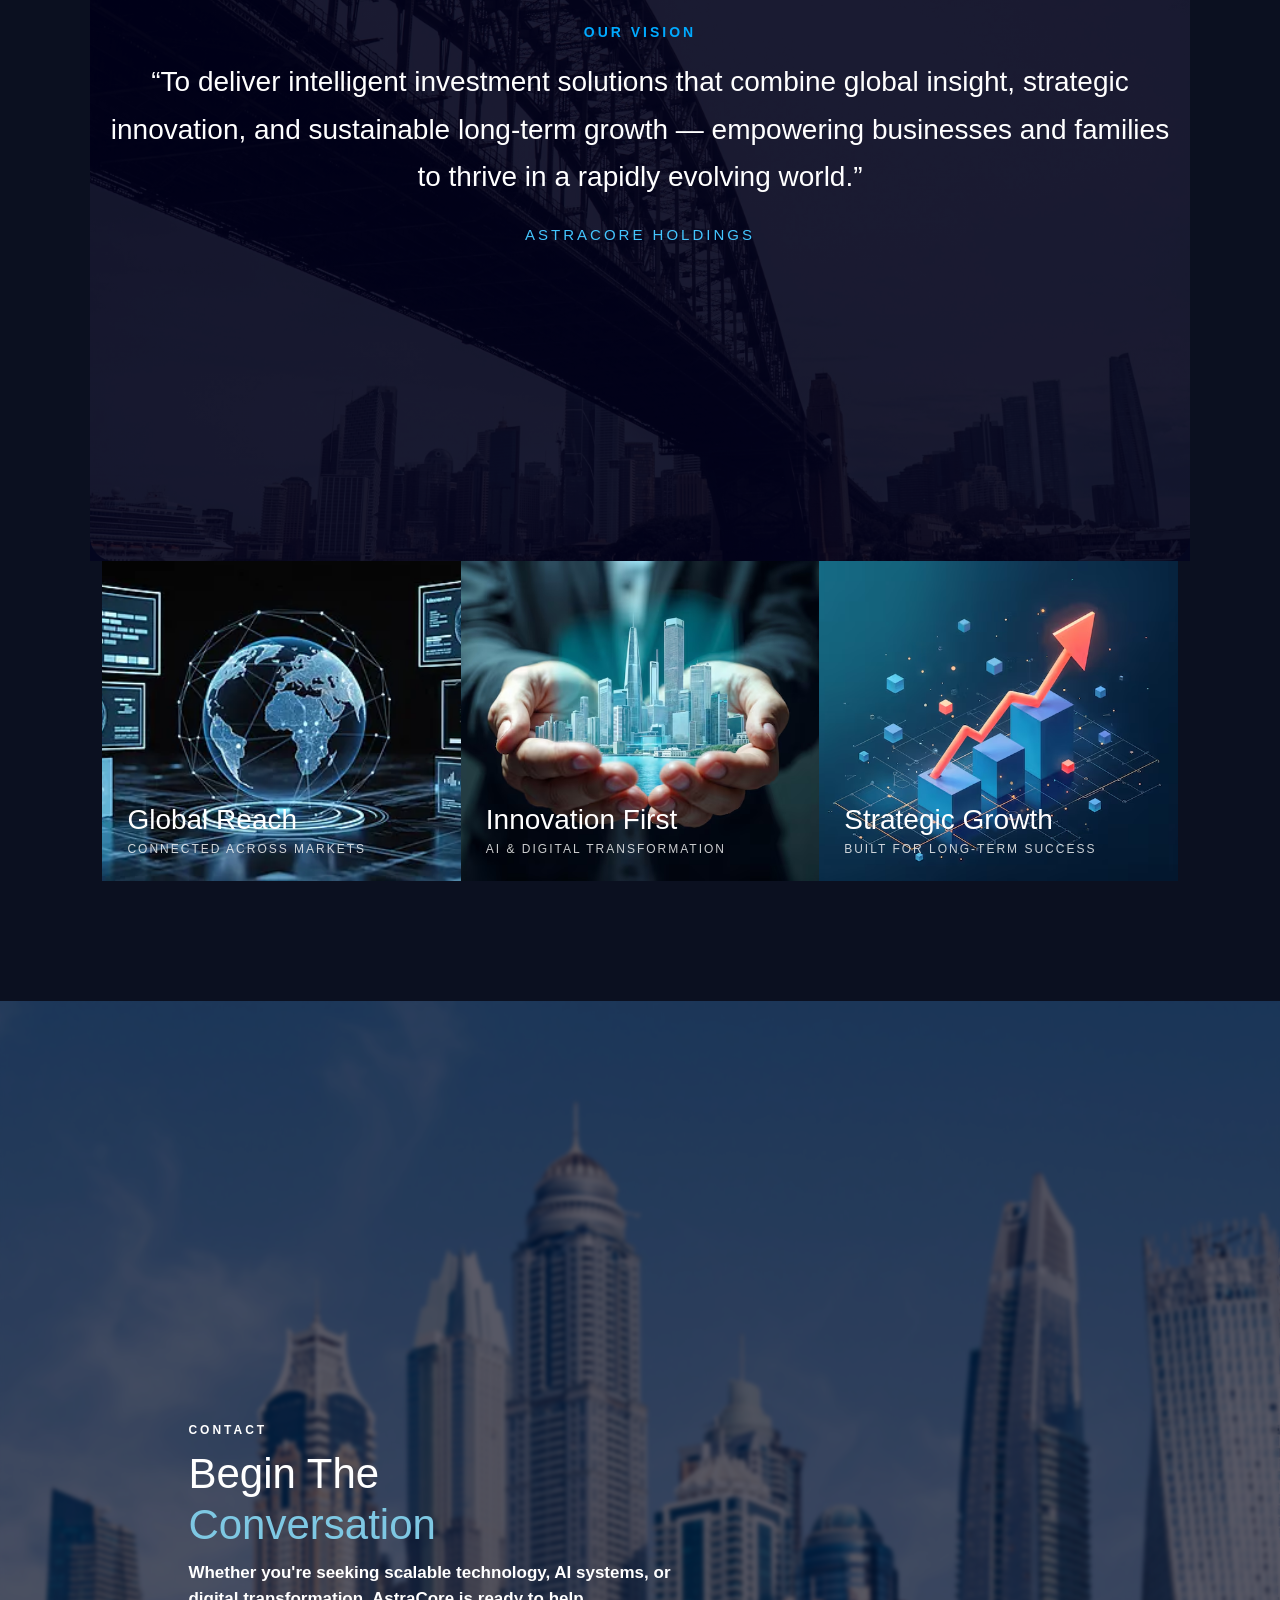
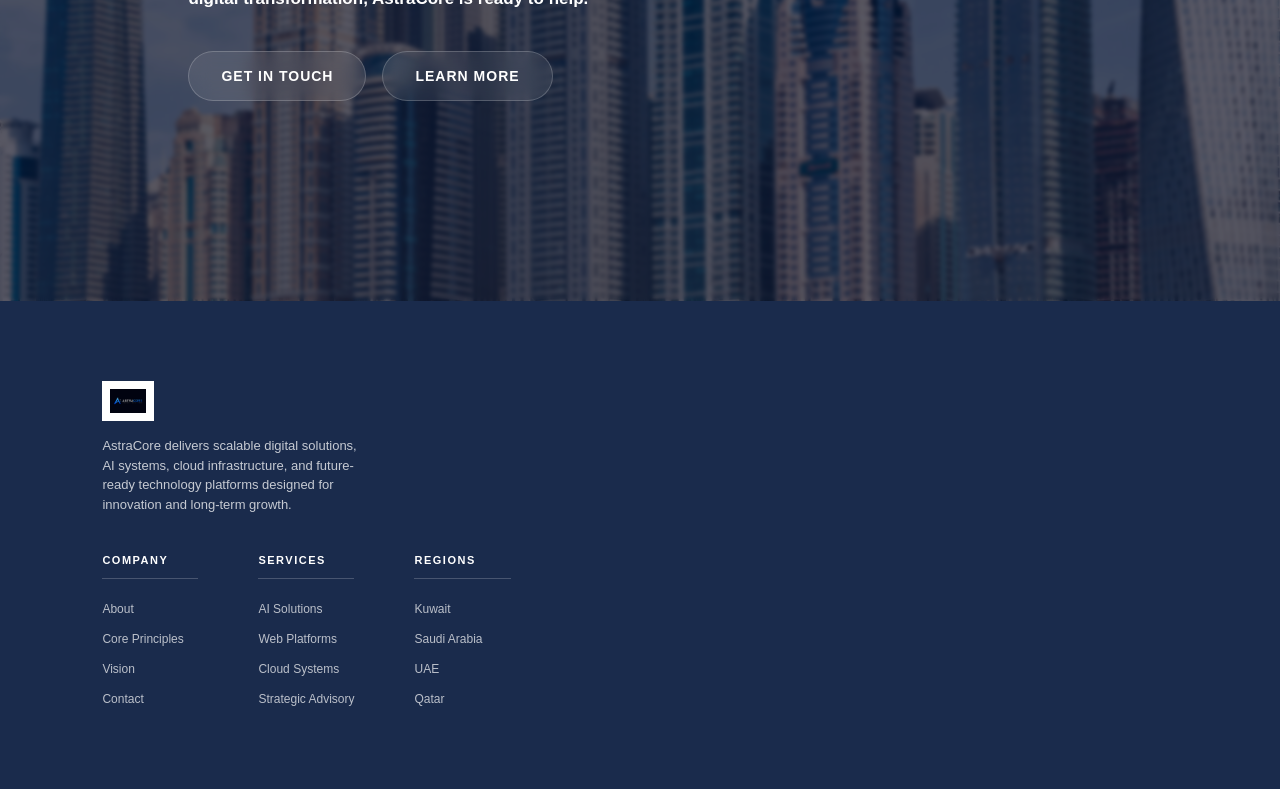
==== commit 1426e877: "update code for mobile responsive" ====
--- a/index.html
+++ b/index.html
@@ -20,7 +20,8 @@
             <img src="images/logo.jpeg" class="logo-img" alt="AstraCore technology team">
             <span class="logo-text">AstraCore</span>
         </a>
-        <div class="menu-toggle"> ☰ </div>    
+        <div class="menu-toggle"> ☰ </div> 
+        <div class="close-btn">×</div>   
         <nav>
             <a href="#about">ABOUT</a>
             <a href="#investments">INVESTMENTS</a>
@@ -28,8 +29,9 @@
             <a href="#vision">VISION</a>
             <a href="#contact">CONTACT</a>
         </nav>
+        <div class="overlay"></div>
     </header>
-    
+
     <!-- HERO SECTION -->
     <section id="home" class="section hero">
 
--- a/style.css
+++ b/style.css
@@ -1007,7 +1007,25 @@
         color:white;
         z-index: 10001;
     }
-}  
+
+    @media (max-width: 768px) {
+
+    #navbar nav {
+        position: absolute;
+        top: 70px;
+        right: -100%;
+        flex-direction: column;
+        background: rgba(10,15,30,0.95);
+        width: 250px;
+        padding: 20px;
+        transition: 0.3s ease;
+    }
+
+    #navbar.active nav {
+        right: 0;
+    }
+}
+
 
     /* HERO */
     .hero {
@@ -1094,6 +1112,7 @@
     .vision-text {
         font-size: 24px;
     }
+}
 
     /* FOOTER */
     .footer-container {
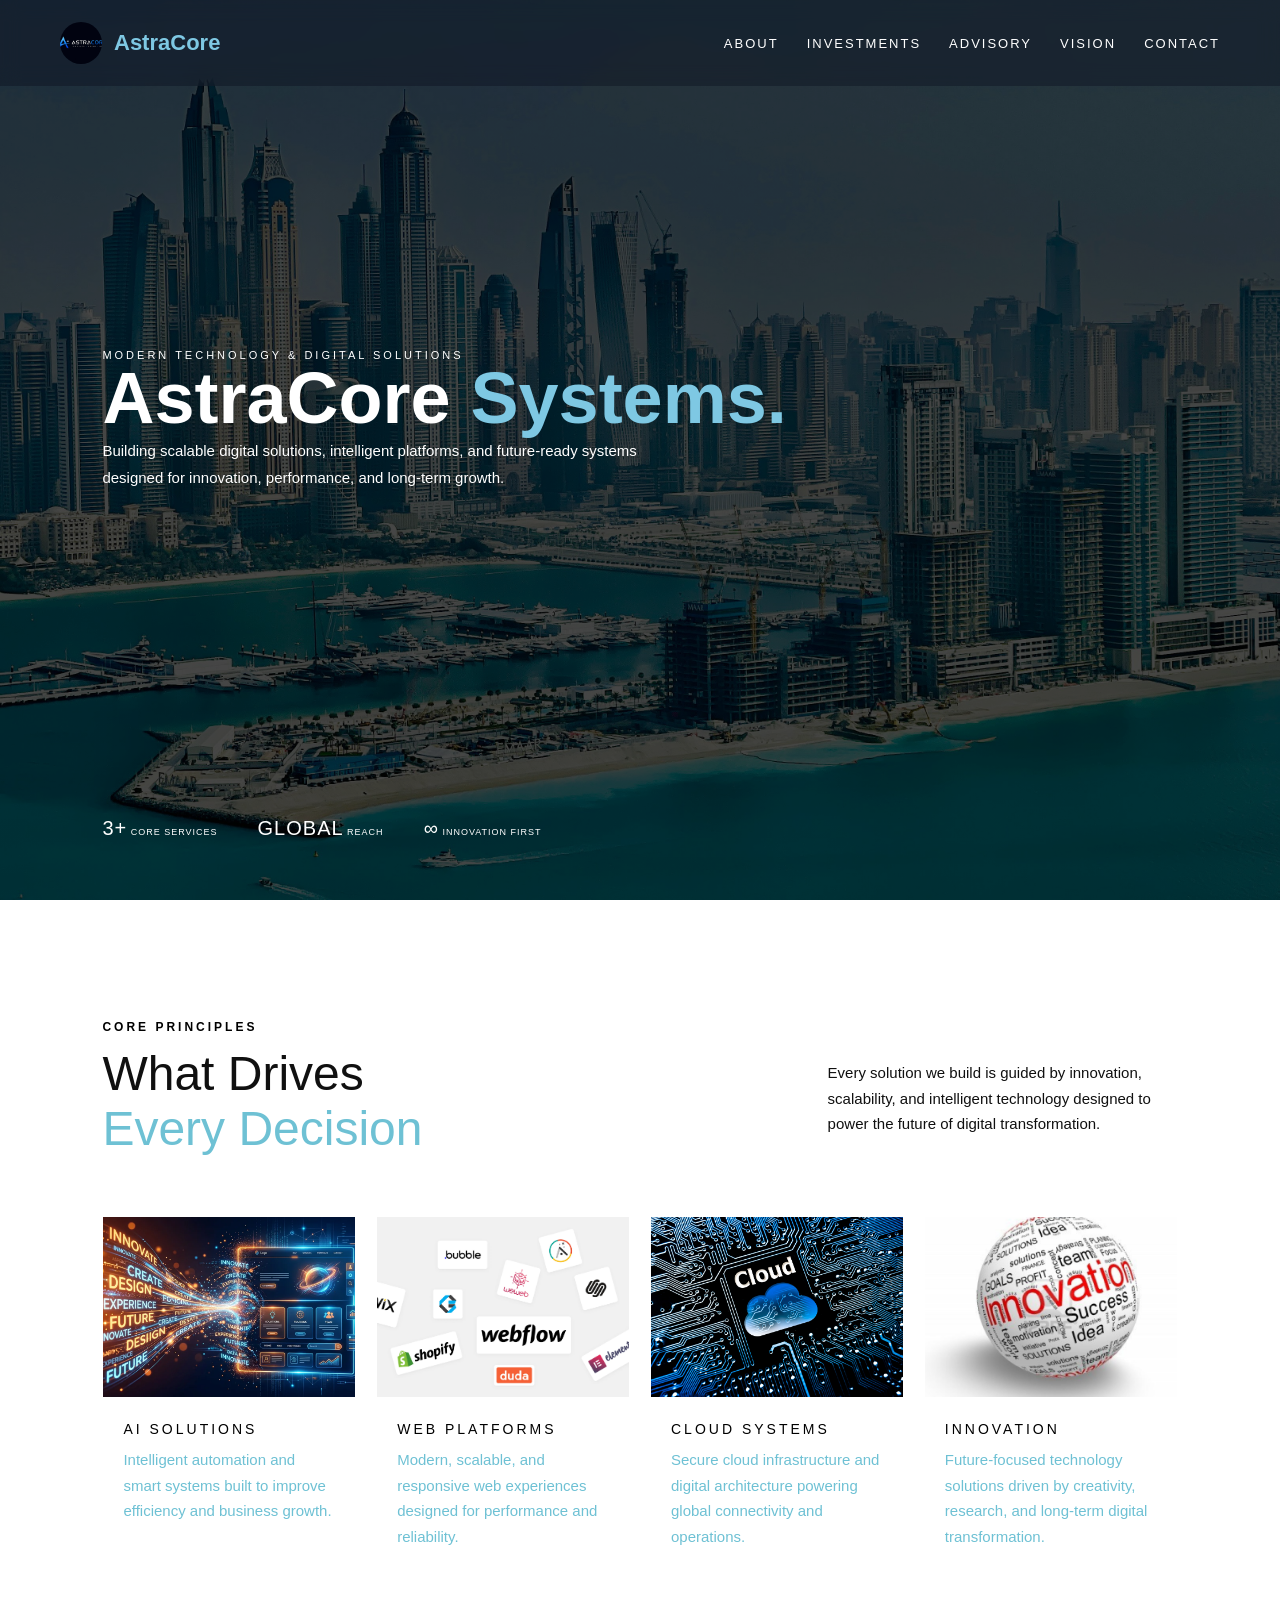
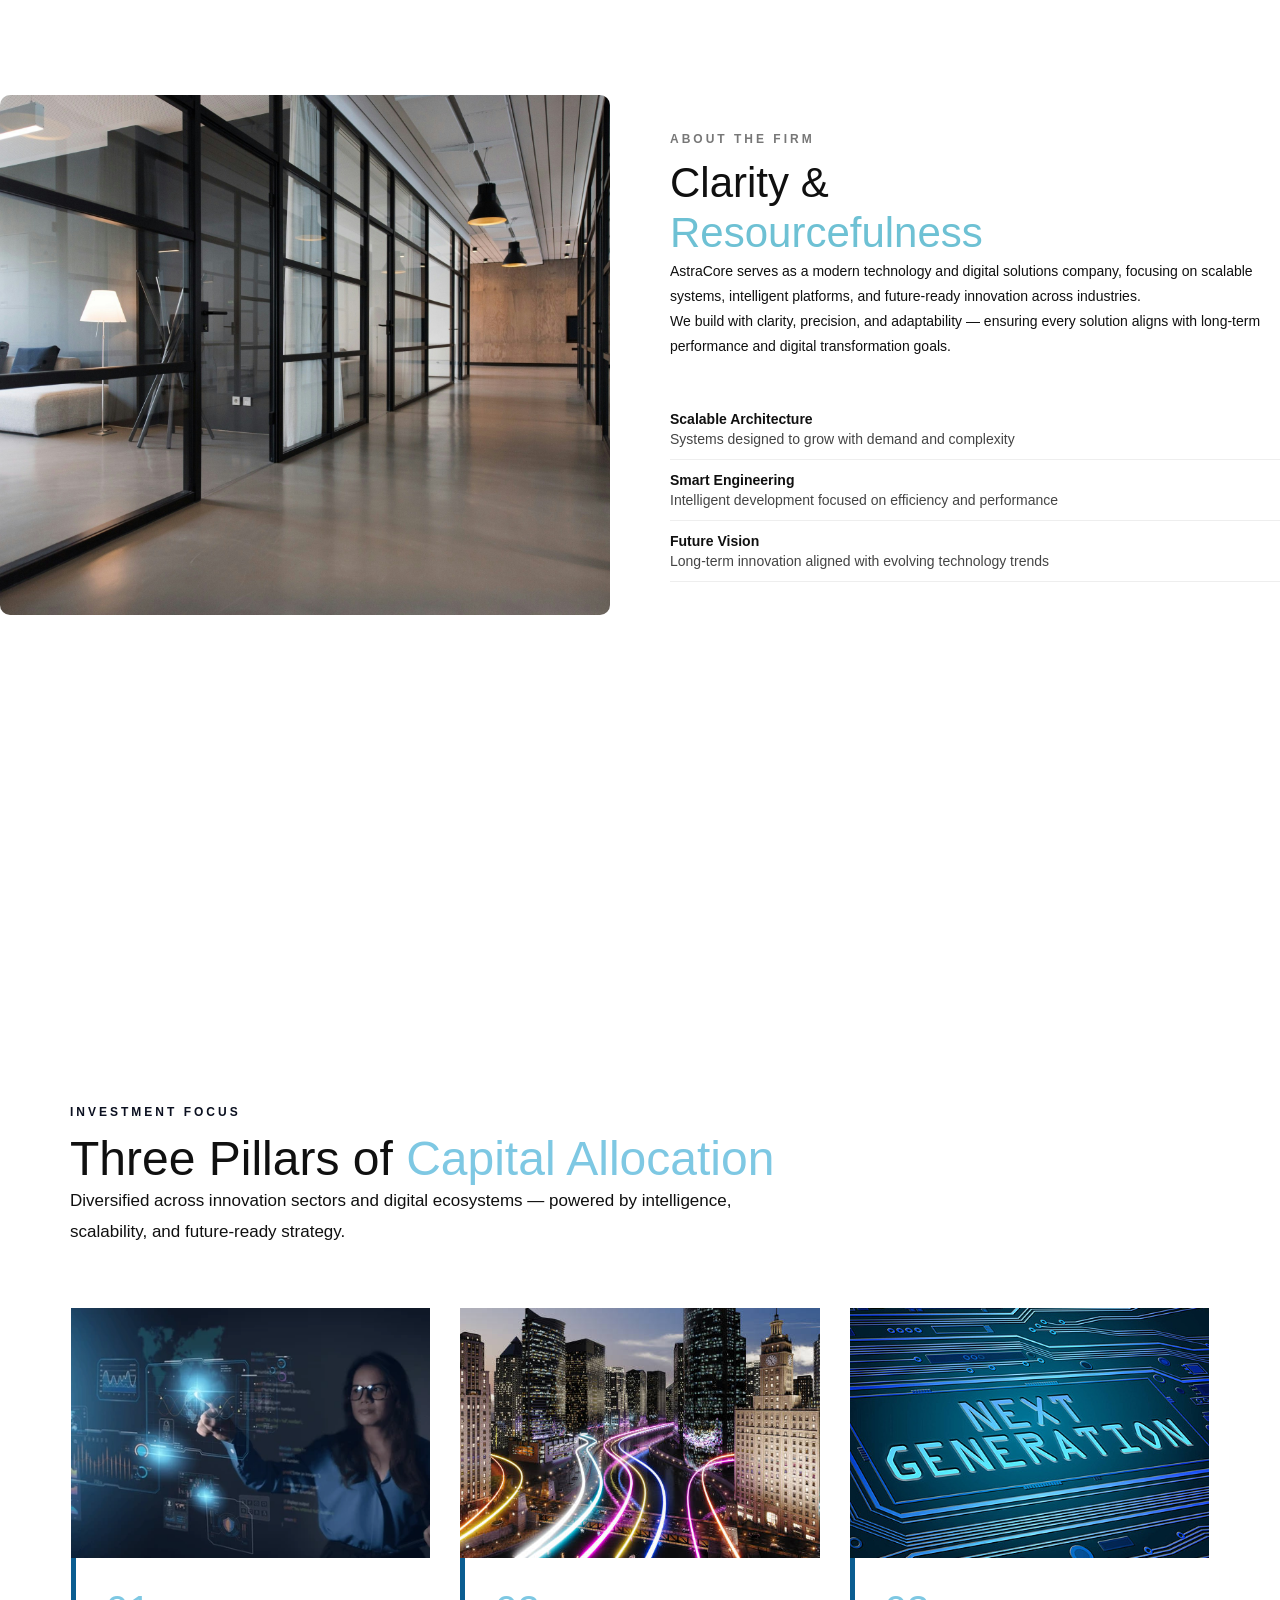
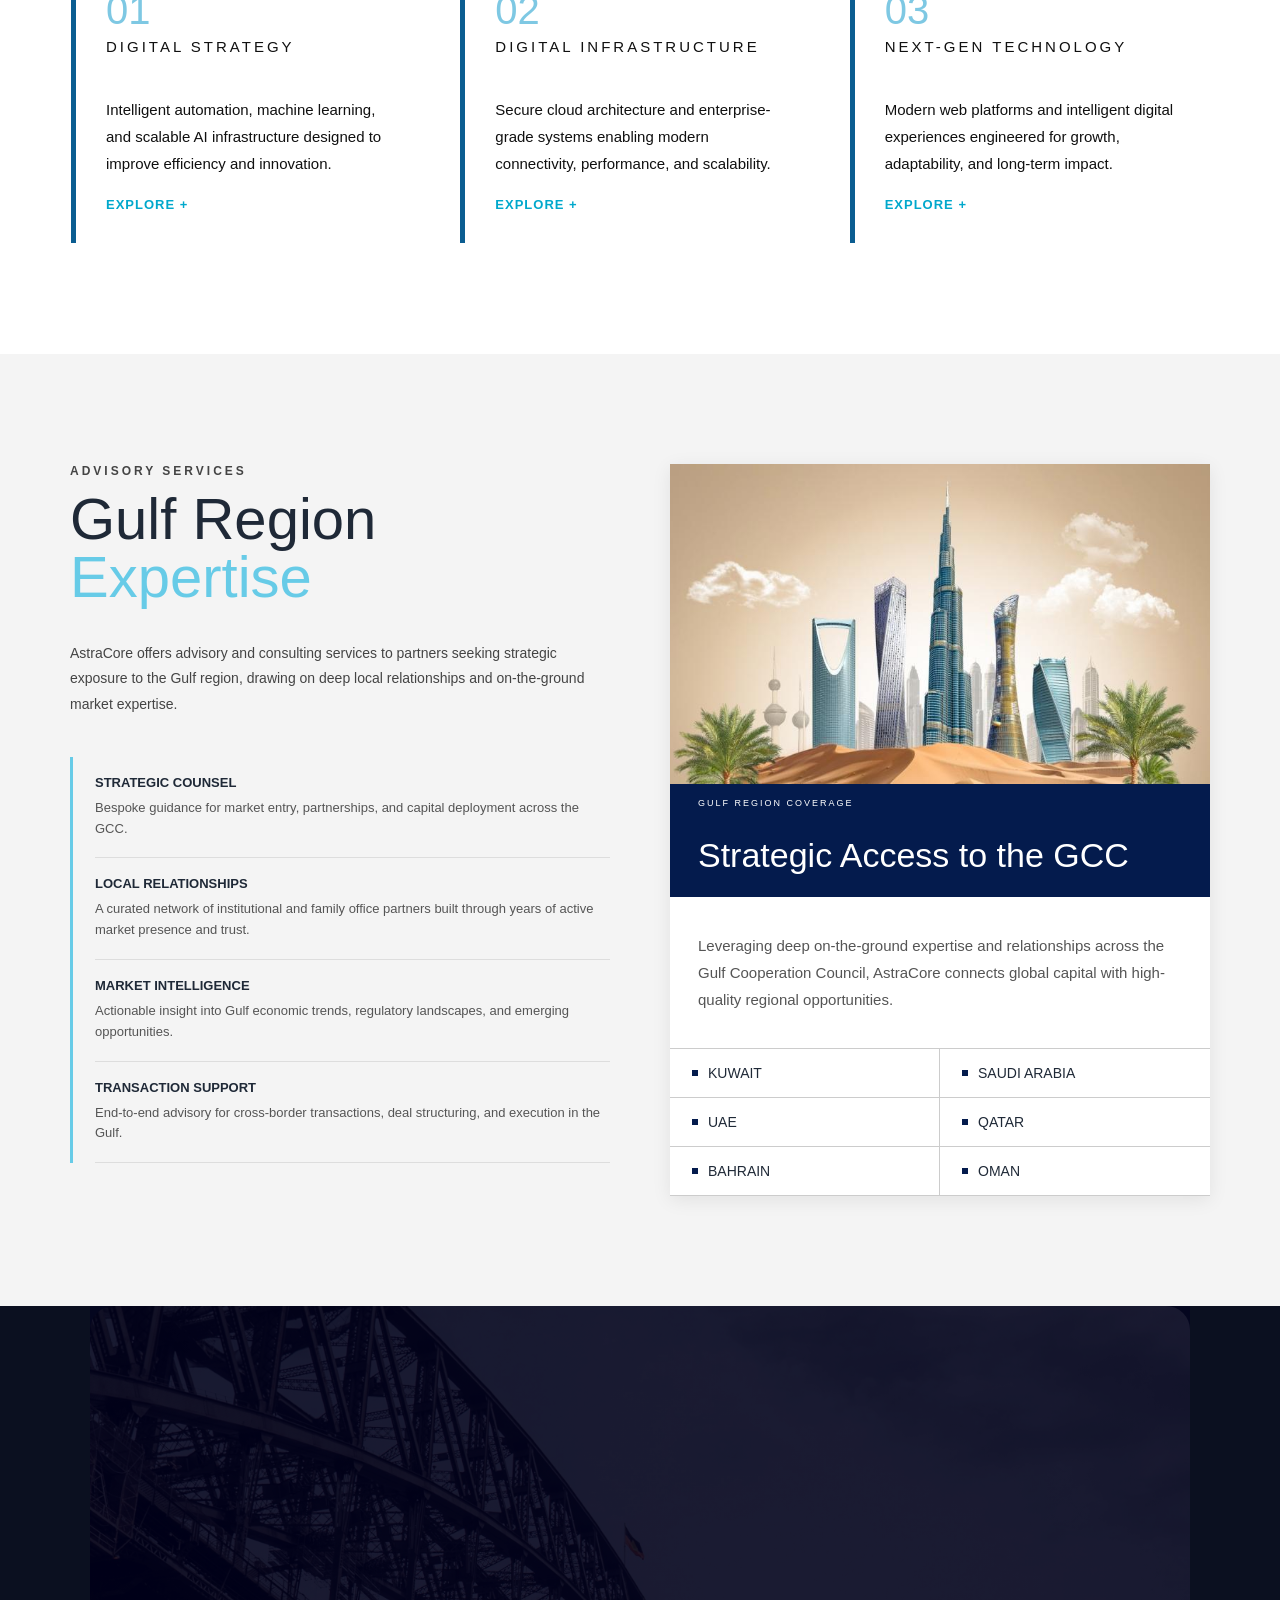
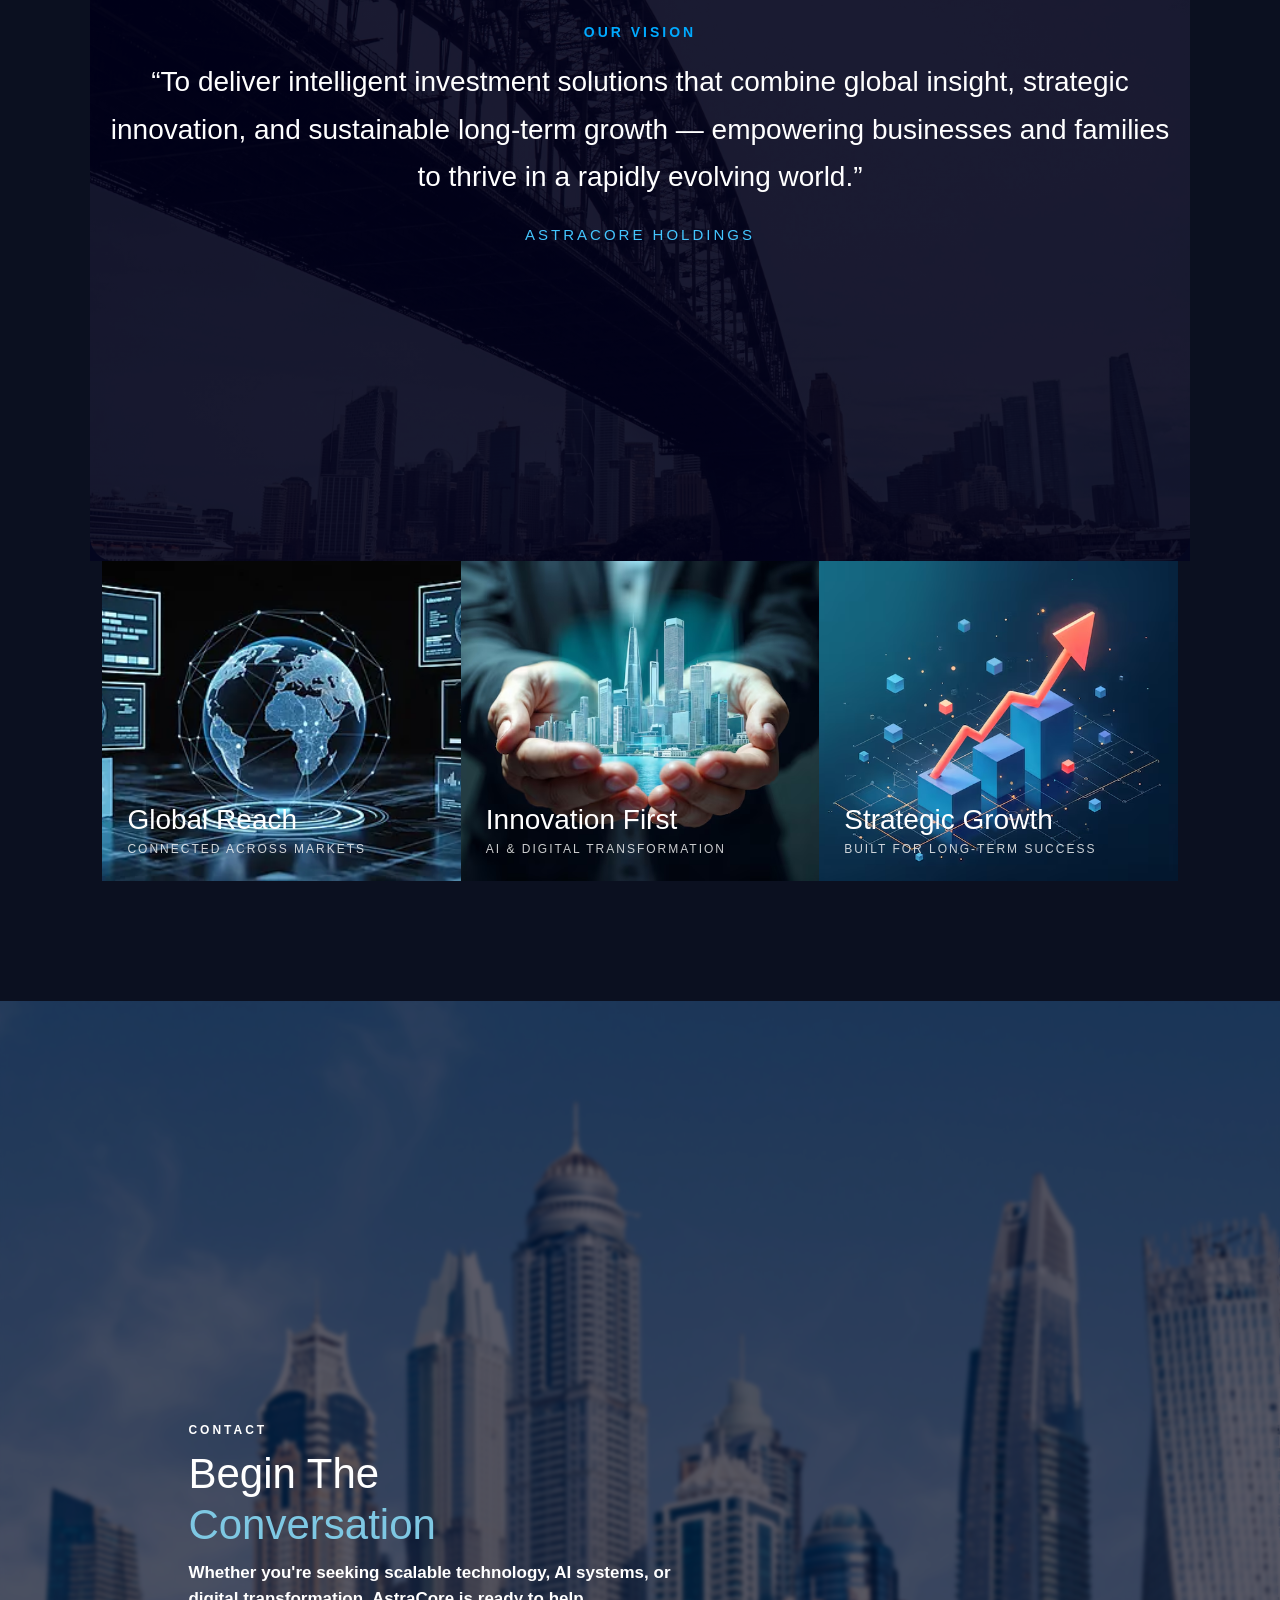
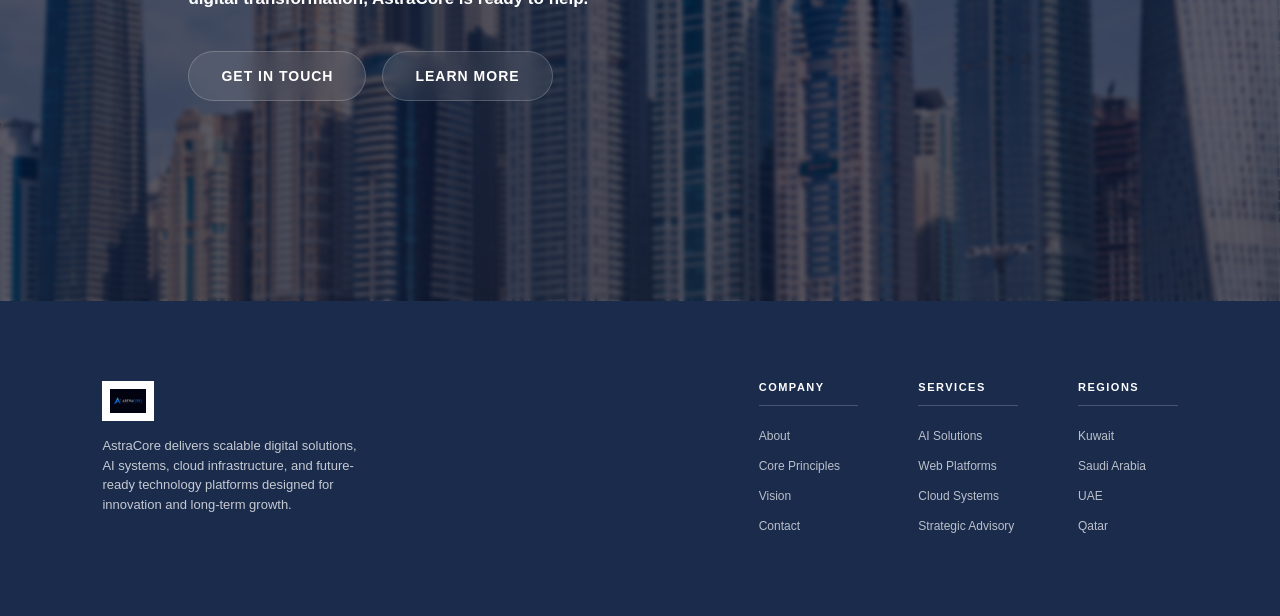
==== commit 2a69c572: "update new animation for hero section" ====
--- a/index.html
+++ b/index.html
@@ -13,6 +13,10 @@
 </head>
 
 <body>
+    <!-- loader -->
+    <div id="loader">
+        <div class="spinner"></div>
+    </div>
 
     <!-- navbar -->
     <header id="navbar">
@@ -20,8 +24,8 @@
             <img src="images/logo.jpeg" class="logo-img" alt="AstraCore technology team">
             <span class="logo-text">AstraCore</span>
         </a>
-        <div class="menu-toggle"> ☰ </div> 
-        <div class="close-btn">×</div>   
+        <div class="menu-toggle"> ☰ </div>
+        <div class="close-btn">✖</div>
         <nav>
             <a href="#about">ABOUT</a>
             <a href="#investments">INVESTMENTS</a>
@@ -29,7 +33,6 @@
             <a href="#vision">VISION</a>
             <a href="#contact">CONTACT</a>
         </nav>
-        <div class="overlay"></div>
     </header>
 
     <!-- HERO SECTION -->
@@ -37,7 +40,7 @@
 
         <div class="overlay"></div>
 
-        <div class="hero-content">
+        <div class="hero-content hidden">
 
             <p class="tagline">
                 MODERN TECHNOLOGY & DIGITAL SOLUTIONS
@@ -500,6 +503,10 @@
                     for innovation and long-term growth.
                 </p>
             </div>
+         
+            <a href="#">
+                <i class="fab fa-instagram"></i>
+            </a>
 
             <!--FOOTER LINKS -->
             <div class="footer-links">
@@ -536,6 +543,7 @@
         </div>
     </footer>
 
-<script src="main.js"></script>
+    <script src="main.js"></script>
 </body>
+
 </html>
--- a/style.css
+++ b/style.css
@@ -44,17 +44,23 @@
 }
 
 /* hamburger icon */
-.menu-toggle{
+.menu-toggle {
     display: none;
     font-size: 28px;
     color: white;
     cursor: pointer;
 }
 
+/* hide close button on desktop */
+.close-btn {
+    display: none;
+}
+
 .logo-container {
     display: flex;
     align-items: center;
     gap: 12px;
+    text-decoration: none;
 }
 
 .logo-img {
@@ -73,6 +79,8 @@
 #navbar nav {
     display: flex;
     gap: 28px;
+     position: relative;
+    z-index: 1001;
 }
 
 #navbar nav a {
@@ -84,6 +92,9 @@
 }
 
 #navbar nav a:hover {
+    color: #7ec8e3;
+}
+#navbar nav a.active {
     color: #7ec8e3;
 }
 
@@ -176,8 +187,8 @@
 /* FADE ANIMATION */
 .hidden {
     opacity: 0;
-    transform: translateY(50px);
-    transition: all 0.6s ease;
+    transform: translateY(80px);
+    transition: all 1.4s ease;
 }
 
 .show {
@@ -851,7 +862,7 @@
     flex-wrap: wrap;
 }
 
-.contact-btn{
+.contact-btn {
     display: flex;
     padding: 16px 32px;
     border-radius: 50px;
@@ -860,16 +871,17 @@
     font-weight: 600;
     letter-spacing: 1px;
     transition: all 0.3s ease;
-    border: 1px solid rgba(255,255,255,0.2);
-    background: rgba(255,255,255,0.08);
+    border: 1px solid rgba(255, 255, 255, 0.2);
+    background: rgba(255, 255, 255, 0.08);
     color: white;
     backdrop-filter: blur(10px);
 }
-.contact-btn:hover{
+
+.contact-btn:hover {
     background: #7ec8e3;
     color: #081018;
     transform: translateY(-3px);
-    box-shadow: 0 10px 30px rgba(126,200,227,0.35);
+    box-shadow: 0 10px 30px rgba(126, 200, 227, 0.35);
 }
 
 /* footer */
@@ -957,83 +969,27 @@
     /* Light blue hover from earlier sections */
 }
 
-
+/* --------------------------------------------------------------------------------------------- */
 
 /* Tablet */
 @media (max-width: 1024px) {
-    .footer-container {
-        flex-direction: column;
-        gap: 50px;
-    }
-
-    .footer-brand {
-        flex: 1;
-    }
-
-    .footer-links {
-        width: 100%;
-        gap: 40px;
-    }
-}
-
-/* Mobile */
-@media (max-width: 768px) {
-    .site-footer {
-        padding: 60px 0 50px;
-    }
-
-    .footer-container {
-        padding: 0 6%;
-    }
-
-    .footer-links {
-        grid-template-columns: 1fr;
-        gap: 35px;
-    }
-
-    .footer-col h4 {
-        margin-bottom: 15px;
-    }
-}
-
-
-@media (max-width:768px){
-
-   /* show hamburger */
-    .menu-toggle{
-        display:block;
-         font-size:30px;
-        cursor:pointer;
-        color:white;
-        z-index: 10001;
-    }
-
-    @media (max-width: 768px) {
-
-    #navbar nav {
-        position: absolute;
-        top: 70px;
-        right: -100%;
-        flex-direction: column;
-        background: rgba(10,15,30,0.95);
-        width: 250px;
-        padding: 20px;
-        transition: 0.3s ease;
-    }
-
-    #navbar.active nav {
-        right: 0;
-    }
-}
-
+
+    /* NAVBAR */
+    #navbar {
+        padding: 20px 30px;
+    }
+
+   #navbar nav {
+    gap: 12px;
+}
+
+#navbar nav a {
+    font-size: 11px;
+}
 
     /* HERO */
-    .hero {
-        padding: 0 25px;
-    }
-
     .title {
-        font-size: 48px;
+        font-size: 56px;
     }
 
     .subtitle {
@@ -1049,6 +1005,170 @@
         gap: 20px;
     }
 
+    /* PRINCIPLES */
+    .principles-grid {
+        grid-template-columns: repeat(2, 1fr);
+    }
+
+    /* ABOUT */
+    .about-container {
+        flex-direction: column;
+    }
+
+    .investments-grid {
+    grid-template-columns: 1fr;
+}
+
+    /* ADVISORY */
+    .advisory-container {
+        flex-direction: column;
+    }
+
+    .advisory-left,
+    .advisory-right {
+        width: 100%;
+    }
+
+    /* VISION */
+    .vision-cards {
+        grid-template-columns: 1fr;
+    }
+
+    /* CONTACT */
+    .contact-row {
+        flex-direction: column;
+        text-align: center;
+    }
+
+    .contact-text {
+        text-align: center;
+    }
+
+}
+
+@media (max-width: 1024px) {
+    .footer-container {
+        flex-direction: column;
+        gap: 50px;
+    }
+
+    .footer-brand {
+        flex: 1;
+        max-width: 100%;
+    }
+
+    .footer-links {
+        width: 100%;
+        grid-template-columns: repeat(3, 1fr);
+        gap: 30px;
+    }
+}
+
+/* Mobile */
+@media (max-width: 768px) {
+
+    .footer-container {
+        padding: 0 6%;
+    }
+
+    .footer-links {
+        grid-template-columns: 1fr;
+        gap: 35px;
+    }
+
+    .footer-brand {
+        text-align: center;
+        align-items: center;
+    }
+
+    .footer-desc {
+        max-width: 100%;
+    }
+}
+
+
+@media (max-width:768px) {
+
+    /* show hamburger */
+    .menu-toggle {
+        display: block;
+        font-size: 30px;
+        cursor: pointer;
+        color: white;
+        z-index: 10001;
+    }
+}
+
+@media (max-width: 768px) {
+
+    #navbar nav {
+        position: fixed;
+        top: 0;
+        right: -100%;
+        width: 280px;
+        height: 100vh;
+
+        display: flex;
+        flex-direction: column;
+        gap: 25px;
+
+        padding: 90px 30px;
+        background: #0b1020;
+
+        transition: 0.3s ease;
+        z-index: 9999;
+    }
+
+    #navbar.active nav {
+        right: 0;
+    }
+}
+  
+
+/* close button */
+@media (max-width: 768px) {
+
+    .close-btn {
+        display: none;
+        font-size: 30px;
+        color: white;
+        cursor: pointer;
+        position: absolute;
+        top: 20px;
+        right: 20px;
+        z-index: 10002;
+    }
+
+    #navbar.active .close-btn {
+        display: block;
+    }
+
+    #navbar.active .menu-toggle {
+        display: none;
+    }
+
+    /* HERO */
+    .hero {
+        padding: 0 25px;
+    }
+
+    .title {
+        font-size: 48px;
+    }
+
+    .subtitle {
+        font-size: 14px;
+    }
+
+    .hero-stats {
+        position: relative;
+        left: 0;
+        bottom: 0;
+        margin-top: 40px;
+        flex-wrap: wrap;
+        gap: 20px;
+    }
+
     /* ABOUT */
     .about-container {
         flex-direction: column;
@@ -1114,14 +1234,9 @@
     }
 }
 
-    /* FOOTER */
-    .footer-container {
-        flex-direction: column;
-        gap: 40px;
-    }
-
- /* for very small phones */
- @media (max-width: 480px) {
+
+/* for very small phones */
+@media (max-width: 480px) {
 
     .title {
         font-size: 36px;
@@ -1148,4 +1263,58 @@
     .gcc-grid {
         grid-template-columns: 1fr;
     }
- }
+}
+
+img {
+    max-width: 100%;
+    height: auto;
+}
+
+/* loader */
+#loader{
+    position:fixed;
+    inset:0;
+    background:#0b1020;
+    display:flex;
+    justify-content:center;
+    align-items:center;
+    z-index:99999;
+}
+
+.spinner{
+    width:60px;
+    height:60px;
+    border:4px solid rgba(255,255,255,.2);
+    border-top:4px solid #7ec8e3;
+    border-radius:50%;
+    animation:spin 1s linear infinite;
+}
+
+@keyframes spin{
+    100%{
+        transform:rotate(360deg);
+    }
+}
+
+.social-icons{
+    display:flex;
+    gap:15px;
+    margin-top:15px;
+}
+
+.social-icons a{
+    width:40px;
+    height:40px;
+    display:flex;
+    justify-content:center;
+    align-items:center;
+    border-radius:50%;
+    background:rgba(255,255,255,.1);
+    color:white;
+    text-decoration:none;
+}
+
+.social-icons a:hover{
+    background:#7ec8e3;
+    color:#0b1020;
+}
